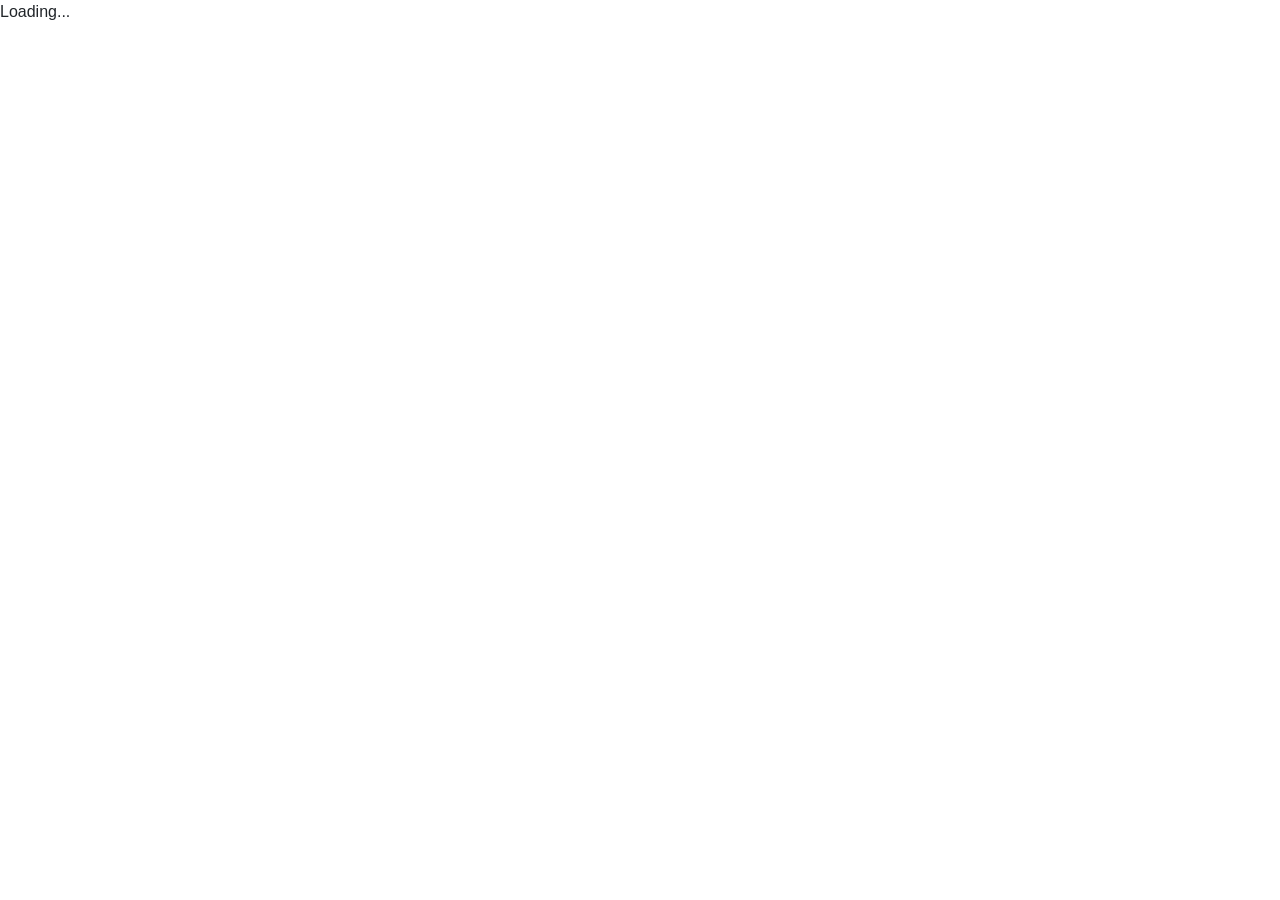
==== index.html @ 812642a0 "Deploying to gh-pages from  @ cfdc0b955ca32f2c77fd19e4fe791e47a04de95c 🚀" ====
<!DOCTYPE html>
<html>

<head>
    <meta charset="utf-8" />
    <meta name="viewport" content="width=device-width, initial-scale=1.0, maximum-scale=1.0, user-scalable=no" />
    <title>Blazor</title>
    <base href="/" />
    <link href="css/bootstrap/bootstrap.min.css" rel="stylesheet" />
    <link href="css/app.css" rel="stylesheet" />
    <link href="BlazorTest.styles.css" rel="stylesheet" />
    <link rel="stylesheet" href="_content/Radzen.Blazor/css/default-base.css">
    <link href="manifest.json" rel="manifest" />
    <link rel="apple-touch-icon" sizes="512x512" href="icon-512.png" />
</head>

<body>
    <div id="app">Loading...</div>

    <div id="blazor-error-ui">
        An unhandled error has occurred.
        <a href="" class="reload">Reload</a>
        <a class="dismiss">🗙</a>
    </div>
    <script src="_content/Radzen.Blazor/Radzen.Blazor.js"></script>
    <script src="_framework/blazor.webassembly.js"></script>
    <script>navigator.serviceWorker.register('service-worker.js');</script>
</body>

</html>
---- css/app.css ----
@import url('open-iconic/font/css/open-iconic-bootstrap.min.css');

html, body {
    font-family: 'Helvetica Neue', Helvetica, Arial, sans-serif;
}

a, .btn-link {
    color: #0366d6;
}

.btn-primary {
    color: #fff;
    background-color: #1b6ec2;
    border-color: #1861ac;
}

.content {
    padding-top: 1.1rem;
}

.valid.modified:not([type=checkbox]) {
    outline: 1px solid #26b050;
}

.invalid {
    outline: 1px solid red;
}

.validation-message {
    color: red;
}

#blazor-error-ui {
    background: lightyellow;
    bottom: 0;
    box-shadow: 0 -1px 2px rgba(0, 0, 0, 0.2);
    display: none;
    left: 0;
    padding: 0.6rem 1.25rem 0.7rem 1.25rem;
    position: fixed;
    width: 100%;
    z-index: 1000;
}

    #blazor-error-ui .dismiss {
        cursor: pointer;
        position: absolute;
        right: 0.75rem;
        top: 0.5rem;
    }
---- BlazorTest.styles.css ----
/* /Shared/MainLayout.razor.rz.scp.css */
.page[b-fsyfcs59sg] {
    position: relative;
    display: flex;
    flex-direction: column;
}

.main[b-fsyfcs59sg] {
    flex: 1;
}

.sidebar[b-fsyfcs59sg] {
    background-image: linear-gradient(180deg, rgb(5, 39, 103) 0%, #3a0647 70%);
}

.top-row[b-fsyfcs59sg] {
    background-color: #f7f7f7;
    border-bottom: 1px solid #d6d5d5;
    justify-content: flex-end;
    height: 3.5rem;
    display: flex;
    align-items: center;
}

    .top-row[b-fsyfcs59sg]  a, .top-row .btn-link[b-fsyfcs59sg] {
        white-space: nowrap;
        margin-left: 1.5rem;
    }

    .top-row a:first-child[b-fsyfcs59sg] {
        overflow: hidden;
        text-overflow: ellipsis;
    }

@media (max-width: 640.98px) {
    .top-row:not(.auth)[b-fsyfcs59sg] {
        display: none;
    }

    .top-row.auth[b-fsyfcs59sg] {
        justify-content: space-between;
    }

    .top-row a[b-fsyfcs59sg], .top-row .btn-link[b-fsyfcs59sg] {
        margin-left: 0;
    }
}

@media (min-width: 641px) {
    .page[b-fsyfcs59sg] {
        flex-direction: row;
    }

    .sidebar[b-fsyfcs59sg] {
        width: 250px;
        height: 100vh;
        position: sticky;
        top: 0;
    }

    .top-row[b-fsyfcs59sg] {
        position: sticky;
        top: 0;
        z-index: 1;
    }

    .main > div[b-fsyfcs59sg] {
        padding-left: 2rem !important;
        padding-right: 1.5rem !important;
    }
}
/* /Shared/NavMenu.razor.rz.scp.css */
.navbar-toggler[b-z0idotq979] {
    background-color: rgba(255, 255, 255, 0.1);
}

.top-row[b-z0idotq979] {
    height: 3.5rem;
    background-color: rgba(0,0,0,0.4);
}

.navbar-brand[b-z0idotq979] {
    font-size: 1.1rem;
}

.oi[b-z0idotq979] {
    width: 2rem;
    font-size: 1.1rem;
    vertical-align: text-top;
    top: -2px;
}

.nav-item[b-z0idotq979] {
    font-size: 0.9rem;
    padding-bottom: 0.5rem;
}

    .nav-item:first-of-type[b-z0idotq979] {
        padding-top: 1rem;
    }

    .nav-item:last-of-type[b-z0idotq979] {
        padding-bottom: 1rem;
    }

    .nav-item[b-z0idotq979]  a {
        color: #d7d7d7;
        border-radius: 4px;
        height: 3rem;
        display: flex;
        align-items: center;
        line-height: 3rem;
    }

.nav-item[b-z0idotq979]  a.active {
    background-color: rgba(255,255,255,0.25);
    color: white;
}

.nav-item[b-z0idotq979]  a:hover {
    background-color: rgba(255,255,255,0.1);
    color: white;
}

@media (min-width: 641px) {
    .navbar-toggler[b-z0idotq979] {
        display: none;
    }

    .collapse[b-z0idotq979] {
        /* Never collapse the sidebar for wide screens */
        display: block;
    }
}
---- _content/Radzen.Blazor/css/default-base.css ----
﻿@font-face {
  font-family: 'Material Icons';
  font-style: normal;
  font-weight: 400;
  src: local("Material Icons"), local("MaterialIcons-Regular"), url("../fonts/MaterialIcons-Regular.woff") format("woff"); }

@font-face {
  font-family: 'Source Sans Pro';
  font-weight: 200;
  font-style: normal;
  font-stretch: normal;
  src: local("SourceSansPro-ExtraLight"), local("Source Sans Pro"), url("../fonts/SourceSansPro-ExtraLight.woff") format("woff"); }

@font-face {
  font-family: 'Source Sans Pro';
  font-weight: 300;
  font-style: normal;
  font-stretch: normal;
  src: local("SourceSansPro-Light"), local("Source Sans Pro"), url("../fonts/SourceSansPro-Light.woff") format("woff"); }

@font-face {
  font-family: 'Source Sans Pro';
  font-weight: 400;
  font-style: normal;
  font-stretch: normal;
  src: local("SourceSansPro-Regular"), local("Source Sans Pro"), url("../fonts/SourceSansPro-Regular.woff") format("woff"); }

@font-face {
  font-family: 'Source Sans Pro';
  font-weight: 600;
  font-style: normal;
  font-stretch: normal;
  src: local("SourceSansPro-Semibold"), local("Source Sans Pro Semibold"), url("../fonts/SourceSansPro-Semibold.woff") format("woff"); }

@font-face {
  font-family: 'Source Sans Pro';
  font-weight: 700;
  font-style: normal;
  font-stretch: normal;
  src: local("SourceSansPro-Bold"), local("Source Sans Pro Bold"), url("../fonts/SourceSansPro-Bold.woff") format("woff"); }

@font-face {
  font-family: 'Source Sans Pro';
  font-weight: 900;
  font-style: normal;
  font-stretch: normal;
  src: local("SourceSansPro-Black"), local("Source Sans Pro Black"), url("../fonts/SourceSansPro-Black.woff") format("woff"); }

@font-face {
  font-family: 'Source Sans Pro';
  font-weight: 200;
  font-style: italic;
  font-stretch: normal;
  src: local("SourceSansPro-ExtraLightIt"), local("Source Sans Pro"), url("../fonts/SourceSansPro-ExtraLightIt.woff") format("woff"); }

@font-face {
  font-family: 'Source Sans Pro';
  font-weight: 300;
  font-style: italic;
  font-stretch: normal;
  src: local("SourceSansPro-LightIt"), local("Source Sans Pro"), url("../fonts/SourceSansPro-LightIt.woff") format("woff"); }

@font-face {
  font-family: 'Source Sans Pro';
  font-weight: 400;
  font-style: italic;
  font-stretch: normal;
  src: local("SourceSansPro-It"), local("Source Sans Pro"), url("../fonts/SourceSansPro-It.woff") format("woff"); }

@font-face {
  font-family: 'Source Sans Pro';
  font-weight: 600;
  font-style: italic;
  font-stretch: normal;
  src: local("SourceSansPro-SemiboldIt"), local("Source Sans Pro"), url("../fonts/SourceSansPro-SemiboldIt.woff") format("woff"); }

@font-face {
  font-family: 'Source Sans Pro';
  font-weight: 700;
  font-style: italic;
  font-stretch: normal;
  src: local("SourceSansPro-BoldIt"), local("Source Sans Pro"), url("../fonts/SourceSansPro-BoldIt.woff") format("woff"); }

@font-face {
  font-family: 'Source Sans Pro';
  font-weight: 900;
  font-style: italic;
  font-stretch: normal;
  src: local("SourceSansPro-BlackIt"), local("Source Sans Pro"), url("../fonts/SourceSansPro-BlackIt.woff") format("woff"); }

h1 {
  font-size: 2.25rem;
  font-weight: bold; }

h2 {
  font-size: 1.5rem;
  font-weight: 600; }

h3 {
  font-size: 1.25rem;
  font-weight: normal; }

h4 {
  font-size: 1.125rem;
  font-weight: 600; }

h5 {
  font-size: 1rem;
  font-weight: 600; }

h6 {
  font-size: 0.875rem;
  font-weight: 600; }

p {
  line-height: 1.38; }

label {
  margin-bottom: 0; }

.rzi, .rz-datatable-loading-content .rzi-circle-o-notch, .rz-datatable-header .rzi-plus, .rz-sortable-column .rzi-grid-sort, .rz-datatable .rzi-chevron-circle-down, .rz-datatable .rzi-chevron-circle-right, .rz-fileupload-row .rz-button .rzi-close, .rz-fileupload-row .rz-paginator-element .rzi-close,
.rz-fileupload-row .rz-button .rzi-times,
.rz-fileupload-row .rz-paginator-element .rzi-times,
.rz-fileupload-row .rz-button .rz-icon-trash,
.rz-fileupload-row .rz-paginator-element .rz-icon-trash, .rz-menuitem .rz-menuitem-icon {
  font-family: 'Material Icons';
  font-weight: normal;
  font-style: normal;
  font-size: 1.5em;
  /* Preferred icon size */
  display: inline-block;
  width: 1em;
  height: 1em;
  line-height: 1;
  text-transform: none;
  letter-spacing: normal;
  word-wrap: normal;
  white-space: nowrap;
  direction: ltr;
  /* Support for all WebKit browsers. */
  -webkit-font-smoothing: antialiased;
  /* Support for Safari and Chrome. */
  text-rendering: optimizeLegibility;
  /* Support for Firefox. */
  -moz-osx-font-smoothing: grayscale;
  /* Support for IE. */
  -webkit-font-feature-settings: 'liga';
          font-feature-settings: 'liga'; }

.rz-helper-hidden-accessible {
  opacity: 0;
  height: 0;
  overflow: hidden; }

.rz-scrollbar-measure {
  width: 100px;
  height: 100px;
  overflow: scroll;
  position: absolute;
  top: -9999px; }

.rz-helper-hidden {
  display: none; }

@media (max-width: 768px) {
  body {
    overflow-x: hidden; }
  .header,
  .footer,
  .body {
    width: 100vw; } }

rz-button[type],
p-button[type] {
  -webkit-appearance: none; }

.rz-button, .rz-paginator-element {
  -webkit-appearance: none;
  border-radius: 4px;
  color: #ffffff;
  border: none;
  outline: none;
  line-height: initial;
  font-size: 1.0625rem;
  -webkit-box-shadow: none;
          box-shadow: none; }
  .rz-button:focus, .rz-paginator-element:focus {
    outline: none; }
  .rz-button:not(.rz-state-disabled), .rz-paginator-element:not(.rz-state-disabled) {
    cursor: pointer; }
    .rz-button:not(.rz-state-disabled):hover:not(:active), .rz-paginator-element:not(.rz-state-disabled):hover:not(:active) {
      background-image: -webkit-gradient(linear, left top, left bottom, from(rgba(255, 255, 255, 0.1)), to(rgba(255, 255, 255, 0.1)));
      background-image: -o-linear-gradient(rgba(255, 255, 255, 0.1), rgba(255, 255, 255, 0.1));
      background-image: linear-gradient(rgba(255, 255, 255, 0.1), rgba(255, 255, 255, 0.1));
      -webkit-box-shadow: inset 0 -3px 0 0 rgba(255, 255, 255, 0.2);
              box-shadow: inset 0 -3px 0 0 rgba(255, 255, 255, 0.2); }
    .rz-button:not(.rz-state-disabled):active, .rz-paginator-element:not(.rz-state-disabled):active {
      background-image: -webkit-gradient(linear, left top, left bottom, from(rgba(0, 0, 0, 0.1)), to(rgba(0, 0, 0, 0.1)));
      background-image: -o-linear-gradient(rgba(0, 0, 0, 0.1), rgba(0, 0, 0, 0.1));
      background-image: linear-gradient(rgba(0, 0, 0, 0.1), rgba(0, 0, 0, 0.1));
      -webkit-box-shadow: inset 0 3px 0 0 rgba(0, 0, 0, 0.1);
              box-shadow: inset 0 3px 0 0 rgba(0, 0, 0, 0.1); }
  .rz-button.rz-state-disabled, .rz-state-disabled.rz-paginator-element {
    opacity: 0.2; }
  .rz-button .rz-button-text, .rz-paginator-element .rz-button-text {
    vertical-align: middle;
    line-height: 1.5rem; }
  .rz-button .rzi, .rz-paginator-element .rzi, .rz-button .rz-datatable-loading-content .rzi-circle-o-notch, .rz-paginator-element .rz-datatable-loading-content .rzi-circle-o-notch, .rz-datatable-loading-content .rz-button .rzi-circle-o-notch, .rz-datatable-loading-content .rz-paginator-element .rzi-circle-o-notch, .rz-button .rz-datatable-header .rzi-plus, .rz-paginator-element .rz-datatable-header .rzi-plus, .rz-datatable-header .rz-button .rzi-plus, .rz-datatable-header .rz-paginator-element .rzi-plus, .rz-button .rz-sortable-column .rzi-grid-sort, .rz-paginator-element .rz-sortable-column .rzi-grid-sort, .rz-sortable-column .rz-button .rzi-grid-sort, .rz-sortable-column .rz-paginator-element .rzi-grid-sort, .rz-button .rz-datatable .rzi-chevron-circle-down, .rz-paginator-element .rz-datatable .rzi-chevron-circle-down, .rz-datatable .rz-button .rzi-chevron-circle-down, .rz-datatable .rz-paginator-element .rzi-chevron-circle-down, .rz-button .rz-datatable .rzi-chevron-circle-right, .rz-paginator-element .rz-datatable .rzi-chevron-circle-right, .rz-datatable .rz-button .rzi-chevron-circle-right, .rz-datatable .rz-paginator-element .rzi-chevron-circle-right, .rz-fileupload-row .rz-button .rzi-close, .rz-fileupload-row .rz-paginator-element .rzi-close,
  .rz-fileupload-row .rz-button .rzi-times,
  .rz-fileupload-row .rz-paginator-element .rzi-times,
  .rz-fileupload-row .rz-button .rz-icon-trash,
  .rz-fileupload-row .rz-paginator-element .rz-icon-trash, .rz-button .rz-menuitem .rz-menuitem-icon, .rz-paginator-element .rz-menuitem .rz-menuitem-icon, .rz-menuitem .rz-button .rz-menuitem-icon, .rz-menuitem .rz-paginator-element .rz-menuitem-icon {
    vertical-align: middle; }
  .rz-button.btn-primary, .btn-primary.rz-paginator-element {
    background-color: #ff6d41; }
  .rz-button.btn-light, .btn-light.rz-paginator-element {
    background-color: #e6ecef;
    color: #3a474d; }
  .rz-button.btn-secondary, .btn-secondary.rz-paginator-element {
    background-color: #479cc8; }
  .rz-button.btn-info, .btn-info.rz-paginator-element {
    background-color: #68d5c8; }
  .rz-button.btn-warning, .btn-warning.rz-paginator-element {
    background-color: #e6c54f; }
  .rz-button.btn-error, .btn-error.rz-paginator-element {
    background-color: #f9777f; }
  .rz-button.btn-danger, .btn-danger.rz-paginator-element {
    background-color: #f9777f; }
  .rz-button.btn-success, .btn-success.rz-paginator-element {
    background-color: #5dbf74; }
  .rz-button-md, .rz-date-filter-buttons .rz-button, .rz-date-filter-buttons .rz-paginator-element, .rz-fileupload-choose, .rz-selectbutton .rz-button, .rz-selectbutton .rz-paginator-element, .rz-splitbutton-menubutton, .rz-splitbutton .rz-button-text-icon-left,
  .rz-splitbutton .rz-button-text-only {
    font-size: 1.0625rem;
    font-weight: normal;
    padding: 0 2rem;
    height: 2.1875rem; }
    .rz-button-md.rz-button-text-icon-left, .rz-date-filter-buttons .rz-button-text-icon-left.rz-button, .rz-date-filter-buttons .rz-button-text-icon-left.rz-paginator-element, .rz-button-text-icon-left.rz-fileupload-choose, .rz-selectbutton .rz-button-text-icon-left.rz-button, .rz-selectbutton .rz-button-text-icon-left.rz-paginator-element, .rz-button-text-icon-left.rz-splitbutton-menubutton, .rz-splitbutton .rz-button-text-icon-left {
      padding: 0 1.375rem; }
    .rz-button-md.rz-button-icon-only, .rz-button-md.rz-paginator-element, .rz-date-filter-buttons .rz-button-icon-only.rz-button, .rz-date-filter-buttons .rz-paginator-element, .rz-button-icon-only.rz-fileupload-choose, .rz-fileupload-choose.rz-paginator-element, .rz-selectbutton .rz-button-icon-only.rz-button, .rz-selectbutton .rz-paginator-element, .rz-button-icon-only.rz-splitbutton-menubutton, .rz-splitbutton-menubutton.rz-paginator-element, .rz-splitbutton .rz-button-icon-only.rz-button-text-icon-left, .rz-splitbutton .rz-button-text-icon-left.rz-paginator-element,
    .rz-splitbutton .rz-button-icon-only.rz-button-text-only,
    .rz-splitbutton .rz-button-text-only.rz-paginator-element {
      padding: 0 0.5rem; }
    .rz-button-md .rzi, .rz-button-md .rz-datatable-loading-content .rzi-circle-o-notch, .rz-datatable-loading-content .rz-button-md .rzi-circle-o-notch, .rz-date-filter-buttons .rz-button .rzi, .rz-date-filter-buttons .rz-paginator-element .rzi, .rz-date-filter-buttons .rz-button .rz-datatable-loading-content .rzi-circle-o-notch, .rz-date-filter-buttons .rz-paginator-element .rz-datatable-loading-content .rzi-circle-o-notch, .rz-datatable-loading-content .rz-date-filter-buttons .rz-button .rzi-circle-o-notch, .rz-datatable-loading-content .rz-date-filter-buttons .rz-paginator-element .rzi-circle-o-notch, .rz-button-md .rz-datatable-header .rzi-plus, .rz-date-filter-buttons .rz-button .rz-datatable-header .rzi-plus, .rz-date-filter-buttons .rz-paginator-element .rz-datatable-header .rzi-plus, .rz-datatable-header .rz-button-md .rzi-plus, .rz-datatable-header .rz-date-filter-buttons .rz-button .rzi-plus, .rz-datatable-header .rz-date-filter-buttons .rz-paginator-element .rzi-plus, .rz-date-filter-buttons .rz-datatable-header .rz-button .rzi-plus, .rz-date-filter-buttons .rz-datatable-header .rz-paginator-element .rzi-plus, .rz-button-md .rz-sortable-column .rzi-grid-sort, .rz-date-filter-buttons .rz-button .rz-sortable-column .rzi-grid-sort, .rz-date-filter-buttons .rz-paginator-element .rz-sortable-column .rzi-grid-sort, .rz-sortable-column .rz-button-md .rzi-grid-sort, .rz-sortable-column .rz-date-filter-buttons .rz-button .rzi-grid-sort, .rz-sortable-column .rz-date-filter-buttons .rz-paginator-element .rzi-grid-sort, .rz-date-filter-buttons .rz-sortable-column .rz-button .rzi-grid-sort, .rz-date-filter-buttons .rz-sortable-column .rz-paginator-element .rzi-grid-sort, .rz-button-md .rz-datatable .rzi-chevron-circle-down, .rz-date-filter-buttons .rz-button .rz-datatable .rzi-chevron-circle-down, .rz-date-filter-buttons .rz-paginator-element .rz-datatable .rzi-chevron-circle-down, .rz-datatable .rz-button-md .rzi-chevron-circle-down, .rz-datatable .rz-date-filter-buttons .rz-button .rzi-chevron-circle-down, .rz-datatable .rz-date-filter-buttons .rz-paginator-element .rzi-chevron-circle-down, .rz-date-filter-buttons .rz-datatable .rz-button .rzi-chevron-circle-down, .rz-date-filter-buttons .rz-datatable .rz-paginator-element .rzi-chevron-circle-down, .rz-button-md .rz-datatable .rzi-chevron-circle-right, .rz-date-filter-buttons .rz-button .rz-datatable .rzi-chevron-circle-right, .rz-date-filter-buttons .rz-paginator-element .rz-datatable .rzi-chevron-circle-right, .rz-datatable .rz-button-md .rzi-chevron-circle-right, .rz-datatable .rz-date-filter-buttons .rz-button .rzi-chevron-circle-right, .rz-datatable .rz-date-filter-buttons .rz-paginator-element .rzi-chevron-circle-right, .rz-date-filter-buttons .rz-datatable .rz-button .rzi-chevron-circle-right, .rz-date-filter-buttons .rz-datatable .rz-paginator-element .rzi-chevron-circle-right, .rz-button-md .rz-fileupload-row .rz-button .rzi-close, .rz-button-md .rz-fileupload-row .rz-paginator-element .rzi-close, .rz-date-filter-buttons .rz-button .rz-fileupload-row .rz-button .rzi-close, .rz-date-filter-buttons .rz-paginator-element .rz-fileupload-row .rz-button .rzi-close, .rz-date-filter-buttons .rz-button .rz-fileupload-row .rz-paginator-element .rzi-close, .rz-date-filter-buttons .rz-paginator-element .rz-fileupload-row .rz-paginator-element .rzi-close, .rz-fileupload-row .rz-button .rz-button-md .rzi-close, .rz-fileupload-row .rz-paginator-element .rz-button-md .rzi-close, .rz-fileupload-row .rz-button .rz-date-filter-buttons .rz-button .rzi-close, .rz-fileupload-row .rz-paginator-element .rz-date-filter-buttons .rz-button .rzi-close, .rz-fileupload-row .rz-button .rz-date-filter-buttons .rz-paginator-element .rzi-close, .rz-fileupload-row .rz-paginator-element .rz-date-filter-buttons .rz-paginator-element .rzi-close, .rz-date-filter-buttons .rz-fileupload-row .rz-button .rz-button .rzi-close, .rz-date-filter-buttons .rz-fileupload-row .rz-paginator-element .rz-button .rzi-close, .rz-date-filter-buttons .rz-fileupload-row .rz-button .rz-paginator-element .rzi-close, .rz-date-filter-buttons .rz-fileupload-row .rz-paginator-element .rz-paginator-element .rzi-close,
    .rz-button-md .rz-fileupload-row .rz-button .rzi-times,
    .rz-button-md .rz-fileupload-row .rz-paginator-element .rzi-times,
    .rz-date-filter-buttons .rz-button .rz-fileupload-row .rz-button .rzi-times,
    .rz-date-filter-buttons .rz-paginator-element .rz-fileupload-row .rz-button .rzi-times,
    .rz-date-filter-buttons .rz-button .rz-fileupload-row .rz-paginator-element .rzi-times,
    .rz-date-filter-buttons .rz-paginator-element .rz-fileupload-row .rz-paginator-element .rzi-times,
    .rz-fileupload-row .rz-button .rz-button-md .rzi-times,
    .rz-fileupload-row .rz-paginator-element .rz-button-md .rzi-times,
    .rz-fileupload-row .rz-button .rz-date-filter-buttons .rz-button .rzi-times,
    .rz-fileupload-row .rz-paginator-element .rz-date-filter-buttons .rz-button .rzi-times,
    .rz-fileupload-row .rz-button .rz-date-filter-buttons .rz-paginator-element .rzi-times,
    .rz-fileupload-row .rz-paginator-element .rz-date-filter-buttons .rz-paginator-element .rzi-times,
    .rz-date-filter-buttons .rz-fileupload-row .rz-button .rz-button .rzi-times,
    .rz-date-filter-buttons .rz-fileupload-row .rz-paginator-element .rz-button .rzi-times,
    .rz-date-filter-buttons .rz-fileupload-row .rz-button .rz-paginator-element .rzi-times,
    .rz-date-filter-buttons .rz-fileupload-row .rz-paginator-element .rz-paginator-element .rzi-times,
    .rz-button-md .rz-fileupload-row .rz-button .rz-icon-trash,
    .rz-button-md .rz-fileupload-row .rz-paginator-element .rz-icon-trash,
    .rz-date-filter-buttons .rz-button .rz-fileupload-row .rz-button .rz-icon-trash,
    .rz-date-filter-buttons .rz-paginator-element .rz-fileupload-row .rz-button .rz-icon-trash,
    .rz-date-filter-buttons .rz-button .rz-fileupload-row .rz-paginator-element .rz-icon-trash,
    .rz-date-filter-buttons .rz-paginator-element .rz-fileupload-row .rz-paginator-element .rz-icon-trash,
    .rz-fileupload-row .rz-button .rz-button-md .rz-icon-trash,
    .rz-fileupload-row .rz-paginator-element .rz-button-md .rz-icon-trash,
    .rz-fileupload-row .rz-button .rz-date-filter-buttons .rz-button .rz-icon-trash,
    .rz-fileupload-row .rz-paginator-element .rz-date-filter-buttons .rz-button .rz-icon-trash,
    .rz-fileupload-row .rz-button .rz-date-filter-buttons .rz-paginator-element .rz-icon-trash,
    .rz-fileupload-row .rz-paginator-element .rz-date-filter-buttons .rz-paginator-element .rz-icon-trash,
    .rz-date-filter-buttons .rz-fileupload-row .rz-button .rz-button .rz-icon-trash,
    .rz-date-filter-buttons .rz-fileupload-row .rz-paginator-element .rz-button .rz-icon-trash,
    .rz-date-filter-buttons .rz-fileupload-row .rz-button .rz-paginator-element .rz-icon-trash,
    .rz-date-filter-buttons .rz-fileupload-row .rz-paginator-element .rz-paginator-element .rz-icon-trash, .rz-fileupload-choose .rzi, .rz-fileupload-choose .rz-datatable-loading-content .rzi-circle-o-notch, .rz-datatable-loading-content .rz-fileupload-choose .rzi-circle-o-notch, .rz-fileupload-choose .rz-datatable-header .rzi-plus, .rz-datatable-header .rz-fileupload-choose .rzi-plus, .rz-fileupload-choose .rz-sortable-column .rzi-grid-sort, .rz-sortable-column .rz-fileupload-choose .rzi-grid-sort, .rz-fileupload-choose .rz-datatable .rzi-chevron-circle-down, .rz-datatable .rz-fileupload-choose .rzi-chevron-circle-down, .rz-fileupload-choose .rz-datatable .rzi-chevron-circle-right, .rz-datatable .rz-fileupload-choose .rzi-chevron-circle-right, .rz-fileupload-choose .rz-fileupload-row .rz-button .rzi-close, .rz-fileupload-choose .rz-fileupload-row .rz-paginator-element .rzi-close, .rz-fileupload-row .rz-button .rz-fileupload-choose .rzi-close, .rz-fileupload-row .rz-paginator-element .rz-fileupload-choose .rzi-close,
    .rz-fileupload-choose .rz-fileupload-row .rz-button .rzi-times,
    .rz-fileupload-choose .rz-fileupload-row .rz-paginator-element .rzi-times,
    .rz-fileupload-row .rz-button .rz-fileupload-choose .rzi-times,
    .rz-fileupload-row .rz-paginator-element .rz-fileupload-choose .rzi-times,
    .rz-fileupload-choose .rz-fileupload-row .rz-button .rz-icon-trash,
    .rz-fileupload-choose .rz-fileupload-row .rz-paginator-element .rz-icon-trash,
    .rz-fileupload-row .rz-button .rz-fileupload-choose .rz-icon-trash,
    .rz-fileupload-row .rz-paginator-element .rz-fileupload-choose .rz-icon-trash, .rz-selectbutton .rz-button .rzi, .rz-selectbutton .rz-paginator-element .rzi, .rz-selectbutton .rz-button .rz-datatable-loading-content .rzi-circle-o-notch, .rz-selectbutton .rz-paginator-element .rz-datatable-loading-content .rzi-circle-o-notch, .rz-datatable-loading-content .rz-selectbutton .rz-button .rzi-circle-o-notch, .rz-datatable-loading-content .rz-selectbutton .rz-paginator-element .rzi-circle-o-notch, .rz-selectbutton .rz-button .rz-datatable-header .rzi-plus, .rz-selectbutton .rz-paginator-element .rz-datatable-header .rzi-plus, .rz-datatable-header .rz-selectbutton .rz-button .rzi-plus, .rz-datatable-header .rz-selectbutton .rz-paginator-element .rzi-plus, .rz-selectbutton .rz-button .rz-sortable-column .rzi-grid-sort, .rz-selectbutton .rz-paginator-element .rz-sortable-column .rzi-grid-sort, .rz-sortable-column .rz-selectbutton .rz-button .rzi-grid-sort, .rz-sortable-column .rz-selectbutton .rz-paginator-element .rzi-grid-sort, .rz-selectbutton .rz-button .rz-datatable .rzi-chevron-circle-down, .rz-selectbutton .rz-paginator-element .rz-datatable .rzi-chevron-circle-down, .rz-datatable .rz-selectbutton .rz-button .rzi-chevron-circle-down, .rz-datatable .rz-selectbutton .rz-paginator-element .rzi-chevron-circle-down, .rz-selectbutton .rz-button .rz-datatable .rzi-chevron-circle-right, .rz-selectbutton .rz-paginator-element .rz-datatable .rzi-chevron-circle-right, .rz-datatable .rz-selectbutton .rz-button .rzi-chevron-circle-right, .rz-datatable .rz-selectbutton .rz-paginator-element .rzi-chevron-circle-right, .rz-selectbutton .rz-fileupload-row .rz-button .rzi-close, .rz-selectbutton .rz-fileupload-row .rz-paginator-element .rzi-close, .rz-fileupload-row .rz-selectbutton .rz-button .rzi-close, .rz-fileupload-row .rz-selectbutton .rz-paginator-element .rzi-close,
    .rz-selectbutton .rz-fileupload-row .rz-button .rzi-times,
    .rz-selectbutton .rz-fileupload-row .rz-paginator-element .rzi-times,
    .rz-fileupload-row .rz-selectbutton .rz-button .rzi-times,
    .rz-fileupload-row .rz-selectbutton .rz-paginator-element .rzi-times,
    .rz-selectbutton .rz-fileupload-row .rz-button .rz-icon-trash,
    .rz-selectbutton .rz-fileupload-row .rz-paginator-element .rz-icon-trash,
    .rz-fileupload-row .rz-selectbutton .rz-button .rz-icon-trash,
    .rz-fileupload-row .rz-selectbutton .rz-paginator-element .rz-icon-trash, .rz-splitbutton-menubutton .rzi, .rz-splitbutton-menubutton .rz-datatable-loading-content .rzi-circle-o-notch, .rz-datatable-loading-content .rz-splitbutton-menubutton .rzi-circle-o-notch, .rz-splitbutton-menubutton .rz-datatable-header .rzi-plus, .rz-datatable-header .rz-splitbutton-menubutton .rzi-plus, .rz-splitbutton-menubutton .rz-sortable-column .rzi-grid-sort, .rz-sortable-column .rz-splitbutton-menubutton .rzi-grid-sort, .rz-splitbutton-menubutton .rz-datatable .rzi-chevron-circle-down, .rz-datatable .rz-splitbutton-menubutton .rzi-chevron-circle-down, .rz-splitbutton-menubutton .rz-datatable .rzi-chevron-circle-right, .rz-datatable .rz-splitbutton-menubutton .rzi-chevron-circle-right, .rz-splitbutton-menubutton .rz-fileupload-row .rz-button .rzi-close, .rz-splitbutton-menubutton .rz-fileupload-row .rz-paginator-element .rzi-close, .rz-fileupload-row .rz-button .rz-splitbutton-menubutton .rzi-close, .rz-fileupload-row .rz-paginator-element .rz-splitbutton-menubutton .rzi-close,
    .rz-splitbutton-menubutton .rz-fileupload-row .rz-button .rzi-times,
    .rz-splitbutton-menubutton .rz-fileupload-row .rz-paginator-element .rzi-times,
    .rz-fileupload-row .rz-button .rz-splitbutton-menubutton .rzi-times,
    .rz-fileupload-row .rz-paginator-element .rz-splitbutton-menubutton .rzi-times,
    .rz-splitbutton-menubutton .rz-fileupload-row .rz-button .rz-icon-trash,
    .rz-splitbutton-menubutton .rz-fileupload-row .rz-paginator-element .rz-icon-trash,
    .rz-fileupload-row .rz-button .rz-splitbutton-menubutton .rz-icon-trash,
    .rz-fileupload-row .rz-paginator-element .rz-splitbutton-menubutton .rz-icon-trash, .rz-button-md .rz-menuitem .rz-menuitem-icon, .rz-date-filter-buttons .rz-button .rz-menuitem .rz-menuitem-icon, .rz-date-filter-buttons .rz-paginator-element .rz-menuitem .rz-menuitem-icon, .rz-fileupload-choose .rz-menuitem .rz-menuitem-icon, .rz-selectbutton .rz-button .rz-menuitem .rz-menuitem-icon, .rz-selectbutton .rz-paginator-element .rz-menuitem .rz-menuitem-icon, .rz-splitbutton-menubutton .rz-menuitem .rz-menuitem-icon, .rz-menuitem .rz-button-md .rz-menuitem-icon, .rz-menuitem .rz-date-filter-buttons .rz-button .rz-menuitem-icon, .rz-menuitem .rz-date-filter-buttons .rz-paginator-element .rz-menuitem-icon, .rz-date-filter-buttons .rz-menuitem .rz-button .rz-menuitem-icon, .rz-date-filter-buttons .rz-menuitem .rz-paginator-element .rz-menuitem-icon, .rz-menuitem .rz-fileupload-choose .rz-menuitem-icon, .rz-menuitem .rz-selectbutton .rz-button .rz-menuitem-icon, .rz-menuitem .rz-selectbutton .rz-paginator-element .rz-menuitem-icon, .rz-selectbutton .rz-menuitem .rz-button .rz-menuitem-icon, .rz-selectbutton .rz-menuitem .rz-paginator-element .rz-menuitem-icon, .rz-menuitem .rz-splitbutton-menubutton .rz-menuitem-icon, .rz-splitbutton .rz-button-text-icon-left .rzi, .rz-splitbutton .rz-button-text-icon-left .rz-datatable-loading-content .rzi-circle-o-notch, .rz-datatable-loading-content .rz-splitbutton .rz-button-text-icon-left .rzi-circle-o-notch, .rz-splitbutton .rz-button-text-icon-left .rz-datatable-header .rzi-plus, .rz-datatable-header .rz-splitbutton .rz-button-text-icon-left .rzi-plus, .rz-splitbutton .rz-button-text-icon-left .rz-sortable-column .rzi-grid-sort, .rz-sortable-column .rz-splitbutton .rz-button-text-icon-left .rzi-grid-sort, .rz-splitbutton .rz-button-text-icon-left .rz-datatable .rzi-chevron-circle-down, .rz-datatable .rz-splitbutton .rz-button-text-icon-left .rzi-chevron-circle-down, .rz-splitbutton .rz-button-text-icon-left .rz-datatable .rzi-chevron-circle-right, .rz-datatable .rz-splitbutton .rz-button-text-icon-left .rzi-chevron-circle-right, .rz-splitbutton .rz-button-text-icon-left .rz-fileupload-row .rz-button .rzi-close, .rz-splitbutton .rz-button-text-icon-left .rz-fileupload-row .rz-paginator-element .rzi-close, .rz-fileupload-row .rz-button .rz-splitbutton .rz-button-text-icon-left .rzi-close, .rz-fileupload-row .rz-paginator-element .rz-splitbutton .rz-button-text-icon-left .rzi-close,
    .rz-splitbutton .rz-button-text-icon-left .rz-fileupload-row .rz-button .rzi-times,
    .rz-splitbutton .rz-button-text-icon-left .rz-fileupload-row .rz-paginator-element .rzi-times,
    .rz-fileupload-row .rz-button .rz-splitbutton .rz-button-text-icon-left .rzi-times,
    .rz-fileupload-row .rz-paginator-element .rz-splitbutton .rz-button-text-icon-left .rzi-times,
    .rz-splitbutton .rz-button-text-icon-left .rz-fileupload-row .rz-button .rz-icon-trash,
    .rz-splitbutton .rz-button-text-icon-left .rz-fileupload-row .rz-paginator-element .rz-icon-trash,
    .rz-fileupload-row .rz-button .rz-splitbutton .rz-button-text-icon-left .rz-icon-trash,
    .rz-fileupload-row .rz-paginator-element .rz-splitbutton .rz-button-text-icon-left .rz-icon-trash, .rz-splitbutton .rz-button-text-icon-left .rz-menuitem .rz-menuitem-icon, .rz-menuitem .rz-splitbutton .rz-button-text-icon-left .rz-menuitem-icon,
    .rz-splitbutton .rz-button-text-only .rzi,
    .rz-splitbutton .rz-button-text-only .rz-datatable-loading-content .rzi-circle-o-notch,
    .rz-datatable-loading-content .rz-splitbutton .rz-button-text-only .rzi-circle-o-notch,
    .rz-splitbutton .rz-button-text-only .rz-datatable-header .rzi-plus,
    .rz-datatable-header .rz-splitbutton .rz-button-text-only .rzi-plus,
    .rz-splitbutton .rz-button-text-only .rz-sortable-column .rzi-grid-sort,
    .rz-sortable-column .rz-splitbutton .rz-button-text-only .rzi-grid-sort,
    .rz-splitbutton .rz-button-text-only .rz-datatable .rzi-chevron-circle-down,
    .rz-datatable .rz-splitbutton .rz-button-text-only .rzi-chevron-circle-down,
    .rz-splitbutton .rz-button-text-only .rz-datatable .rzi-chevron-circle-right,
    .rz-datatable .rz-splitbutton .rz-button-text-only .rzi-chevron-circle-right,
    .rz-splitbutton .rz-button-text-only .rz-fileupload-row .rz-button .rzi-close,
    .rz-splitbutton .rz-button-text-only .rz-fileupload-row .rz-paginator-element .rzi-close,
    .rz-fileupload-row .rz-button .rz-splitbutton .rz-button-text-only .rzi-close,
    .rz-fileupload-row .rz-paginator-element .rz-splitbutton .rz-button-text-only .rzi-close,
    .rz-splitbutton .rz-button-text-only .rz-fileupload-row .rz-button .rzi-times,
    .rz-splitbutton .rz-button-text-only .rz-fileupload-row .rz-paginator-element .rzi-times,
    .rz-fileupload-row .rz-button .rz-splitbutton .rz-button-text-only .rzi-times,
    .rz-fileupload-row .rz-paginator-element .rz-splitbutton .rz-button-text-only .rzi-times,
    .rz-splitbutton .rz-button-text-only .rz-fileupload-row .rz-button .rz-icon-trash,
    .rz-splitbutton .rz-button-text-only .rz-fileupload-row .rz-paginator-element .rz-icon-trash,
    .rz-fileupload-row .rz-button .rz-splitbutton .rz-button-text-only .rz-icon-trash,
    .rz-fileupload-row .rz-paginator-element .rz-splitbutton .rz-button-text-only .rz-icon-trash,
    .rz-splitbutton .rz-button-text-only .rz-menuitem .rz-menuitem-icon,
    .rz-menuitem .rz-splitbutton .rz-button-text-only .rz-menuitem-icon {
      font-size: 1.0625rem;
      height: auto;
      line-height: 2.1875rem;
      width: 1.25rem; }
    .rz-button-md .rz-button-text, .rz-date-filter-buttons .rz-button .rz-button-text, .rz-date-filter-buttons .rz-paginator-element .rz-button-text, .rz-fileupload-choose .rz-button-text, .rz-selectbutton .rz-button .rz-button-text, .rz-selectbutton .rz-paginator-element .rz-button-text, .rz-splitbutton-menubutton .rz-button-text, .rz-splitbutton .rz-button-text-icon-left .rz-button-text,
    .rz-splitbutton .rz-button-text-only .rz-button-text {
      line-height: 2.1875rem; }
  .rz-button-sm, .rz-paginator-element, .rz-fileupload .rz-button, .rz-fileupload .rz-paginator-element {
    font-size: 0.875rem;
    padding: 0 2.875rem;
    height: 1.75rem; }
    .rz-button-sm.rz-button-text-icon-left, .rz-button-text-icon-left.rz-paginator-element, .rz-fileupload .rz-button-text-icon-left.rz-button {
      padding: 0 1.375rem; }
    .rz-button-sm.rz-button-icon-only, .rz-paginator-element, .rz-fileupload .rz-button-icon-only.rz-button, .rz-fileupload .rz-button.rz-paginator-element {
      padding: 0 0.3125rem; }
    .rz-button-sm .rzi, .rz-paginator-element .rzi, .rz-button-sm .rz-datatable-loading-content .rzi-circle-o-notch, .rz-paginator-element .rz-datatable-loading-content .rzi-circle-o-notch, .rz-datatable-loading-content .rz-button-sm .rzi-circle-o-notch, .rz-datatable-loading-content .rz-paginator-element .rzi-circle-o-notch, .rz-button-sm .rz-datatable-header .rzi-plus, .rz-paginator-element .rz-datatable-header .rzi-plus, .rz-datatable-header .rz-button-sm .rzi-plus, .rz-datatable-header .rz-paginator-element .rzi-plus, .rz-button-sm .rz-sortable-column .rzi-grid-sort, .rz-paginator-element .rz-sortable-column .rzi-grid-sort, .rz-sortable-column .rz-button-sm .rzi-grid-sort, .rz-sortable-column .rz-paginator-element .rzi-grid-sort, .rz-button-sm .rz-datatable .rzi-chevron-circle-down, .rz-paginator-element .rz-datatable .rzi-chevron-circle-down, .rz-datatable .rz-button-sm .rzi-chevron-circle-down, .rz-datatable .rz-paginator-element .rzi-chevron-circle-down, .rz-button-sm .rz-datatable .rzi-chevron-circle-right, .rz-paginator-element .rz-datatable .rzi-chevron-circle-right, .rz-datatable .rz-button-sm .rzi-chevron-circle-right, .rz-datatable .rz-paginator-element .rzi-chevron-circle-right, .rz-button-sm .rz-fileupload-row .rz-button .rzi-close, .rz-paginator-element .rz-fileupload-row .rz-button .rzi-close, .rz-button-sm .rz-fileupload-row .rz-paginator-element .rzi-close, .rz-paginator-element .rz-fileupload-row .rz-paginator-element .rzi-close, .rz-fileupload-row .rz-button .rz-button-sm .rzi-close, .rz-fileupload-row .rz-button .rz-paginator-element .rzi-close, .rz-fileupload-row .rz-paginator-element .rz-button-sm .rzi-close, .rz-fileupload-row .rz-paginator-element .rz-paginator-element .rzi-close,
    .rz-button-sm .rz-fileupload-row .rz-button .rzi-times,
    .rz-paginator-element .rz-fileupload-row .rz-button .rzi-times,
    .rz-button-sm .rz-fileupload-row .rz-paginator-element .rzi-times,
    .rz-paginator-element .rz-fileupload-row .rz-paginator-element .rzi-times,
    .rz-fileupload-row .rz-button .rz-button-sm .rzi-times,
    .rz-fileupload-row .rz-button .rz-paginator-element .rzi-times,
    .rz-fileupload-row .rz-paginator-element .rz-button-sm .rzi-times,
    .rz-fileupload-row .rz-paginator-element .rz-paginator-element .rzi-times,
    .rz-button-sm .rz-fileupload-row .rz-button .rz-icon-trash,
    .rz-paginator-element .rz-fileupload-row .rz-button .rz-icon-trash,
    .rz-button-sm .rz-fileupload-row .rz-paginator-element .rz-icon-trash,
    .rz-paginator-element .rz-fileupload-row .rz-paginator-element .rz-icon-trash,
    .rz-fileupload-row .rz-button .rz-button-sm .rz-icon-trash,
    .rz-fileupload-row .rz-button .rz-paginator-element .rz-icon-trash,
    .rz-fileupload-row .rz-paginator-element .rz-button-sm .rz-icon-trash,
    .rz-fileupload-row .rz-paginator-element .rz-paginator-element .rz-icon-trash, .rz-fileupload .rz-button .rzi, .rz-fileupload .rz-button .rz-datatable-loading-content .rzi-circle-o-notch, .rz-datatable-loading-content .rz-fileupload .rz-button .rzi-circle-o-notch, .rz-fileupload .rz-button .rz-datatable-header .rzi-plus, .rz-datatable-header .rz-fileupload .rz-button .rzi-plus, .rz-fileupload .rz-button .rz-sortable-column .rzi-grid-sort, .rz-sortable-column .rz-fileupload .rz-button .rzi-grid-sort, .rz-fileupload .rz-button .rz-datatable .rzi-chevron-circle-down, .rz-datatable .rz-fileupload .rz-button .rzi-chevron-circle-down, .rz-fileupload .rz-button .rz-datatable .rzi-chevron-circle-right, .rz-datatable .rz-fileupload .rz-button .rzi-chevron-circle-right, .rz-fileupload .rz-fileupload-row .rz-button .rzi-close, .rz-fileupload .rz-fileupload-row .rz-paginator-element .rzi-close, .rz-fileupload-row .rz-fileupload .rz-button .rzi-close, .rz-fileupload-row .rz-fileupload .rz-paginator-element .rzi-close,
    .rz-fileupload .rz-fileupload-row .rz-button .rzi-times,
    .rz-fileupload .rz-fileupload-row .rz-paginator-element .rzi-times,
    .rz-fileupload-row .rz-fileupload .rz-button .rzi-times,
    .rz-fileupload-row .rz-fileupload .rz-paginator-element .rzi-times,
    .rz-fileupload .rz-fileupload-row .rz-button .rz-icon-trash,
    .rz-fileupload .rz-fileupload-row .rz-paginator-element .rz-icon-trash,
    .rz-fileupload-row .rz-fileupload .rz-button .rz-icon-trash,
    .rz-fileupload-row .rz-fileupload .rz-paginator-element .rz-icon-trash, .rz-button-sm .rz-menuitem .rz-menuitem-icon, .rz-paginator-element .rz-menuitem .rz-menuitem-icon, .rz-fileupload .rz-button .rz-menuitem .rz-menuitem-icon, .rz-menuitem .rz-button-sm .rz-menuitem-icon, .rz-menuitem .rz-paginator-element .rz-menuitem-icon, .rz-menuitem .rz-fileupload .rz-button .rz-menuitem-icon, .rz-fileupload .rz-menuitem .rz-button .rz-menuitem-icon {
      font-size: 0.9375rem;
      height: auto;
      line-height: 1.75rem;
      width: 1.125rem; }
    .rz-button-sm .rz-button-text, .rz-paginator-element .rz-button-text, .rz-fileupload .rz-button .rz-button-text {
      line-height: 1.75rem; }

.rz-autocomplete:hover, .rz-radiobutton-box:hover:not(.rz-state-disabled), .rz-chkbox-box:hover:not(.rz-state-disabled), .rz-colorpicker:hover:not(:focus), .rz-lookup-search input:hover:not(:focus), .rz-spinner:hover:not(:focus), .rz-calendar .rz-inputtext:hover:not(:focus), .rz-multiselect:hover:not(:focus), .rz-dropdown:hover:not(:focus), .mask:hover:not(:focus), .rz-textarea:hover:not(:focus), .rz-textbox:hover:not(:focus) {
  -webkit-box-shadow: inset 0 4px 7px 0 rgba(0, 0, 0, 0.03);
          box-shadow: inset 0 4px 7px 0 rgba(0, 0, 0, 0.03);
  border: 1px solid #cecece; }

.rz-spinner.rz-state-disabled, .rz-calendar.rz-state-disabled .rz-inputtext, .rz-listbox.rz-state-disabled, .rz-autocomplete-input:disabled, .rz-state-disabled.rz-multiselect, .rz-state-disabled.rz-dropdown, .rz-radiobutton-box.rz-state-disabled, .rz-chkbox-box.rz-state-disabled, .rz-colorpicker:disabled, .rz-lookup-search input:disabled, .rz-spinner:disabled, .rz-calendar .rz-inputtext:disabled, .rz-multiselect:disabled, .rz-dropdown:disabled, .mask:disabled, .rz-textarea:disabled, .rz-textbox:disabled {
  color: rgba(58, 58, 58, 0.4);
  -webkit-box-shadow: inset 0 4px 7px 0 rgba(0, 0, 0, 0.03);
          box-shadow: inset 0 4px 7px 0 rgba(0, 0, 0, 0.03);
  background-color: rgba(255, 255, 255, 0.7);
  border: solid 1px #eaeaea; }
  .rz-spinner.rz-state-disabled::-webkit-input-placeholder, .rz-calendar.rz-state-disabled .rz-inputtext::-webkit-input-placeholder, .rz-listbox.rz-state-disabled::-webkit-input-placeholder, .rz-autocomplete-input:disabled::-webkit-input-placeholder, .rz-state-disabled.rz-multiselect::-webkit-input-placeholder, .rz-state-disabled.rz-dropdown::-webkit-input-placeholder, .rz-radiobutton-box.rz-state-disabled::-webkit-input-placeholder, .rz-chkbox-box.rz-state-disabled::-webkit-input-placeholder, .rz-colorpicker:disabled::-webkit-input-placeholder, .rz-lookup-search input:disabled::-webkit-input-placeholder, .rz-spinner:disabled::-webkit-input-placeholder, .rz-calendar .rz-inputtext:disabled::-webkit-input-placeholder, .rz-multiselect:disabled::-webkit-input-placeholder, .rz-dropdown:disabled::-webkit-input-placeholder, .mask:disabled::-webkit-input-placeholder, .rz-textarea:disabled::-webkit-input-placeholder, .rz-textbox:disabled::-webkit-input-placeholder {
    color: rgba(58, 58, 58, 0.4); }
  .rz-spinner.rz-state-disabled::-moz-placeholder, .rz-calendar.rz-state-disabled .rz-inputtext::-moz-placeholder, .rz-listbox.rz-state-disabled::-moz-placeholder, .rz-autocomplete-input:disabled::-moz-placeholder, .rz-state-disabled.rz-multiselect::-moz-placeholder, .rz-state-disabled.rz-dropdown::-moz-placeholder, .rz-radiobutton-box.rz-state-disabled::-moz-placeholder, .rz-chkbox-box.rz-state-disabled::-moz-placeholder, .rz-colorpicker:disabled::-moz-placeholder, .rz-lookup-search input:disabled::-moz-placeholder, .rz-spinner:disabled::-moz-placeholder, .rz-calendar .rz-inputtext:disabled::-moz-placeholder, .rz-multiselect:disabled::-moz-placeholder, .rz-dropdown:disabled::-moz-placeholder, .mask:disabled::-moz-placeholder, .rz-textarea:disabled::-moz-placeholder, .rz-textbox:disabled::-moz-placeholder {
    color: rgba(58, 58, 58, 0.4); }
  .rz-spinner.rz-state-disabled:-ms-input-placeholder, .rz-calendar.rz-state-disabled .rz-inputtext:-ms-input-placeholder, .rz-listbox.rz-state-disabled:-ms-input-placeholder, .rz-autocomplete-input:disabled:-ms-input-placeholder, .rz-state-disabled.rz-multiselect:-ms-input-placeholder, .rz-state-disabled.rz-dropdown:-ms-input-placeholder, .rz-radiobutton-box.rz-state-disabled:-ms-input-placeholder, .rz-chkbox-box.rz-state-disabled:-ms-input-placeholder, .rz-colorpicker:disabled:-ms-input-placeholder, .rz-lookup-search input:disabled:-ms-input-placeholder, .rz-spinner:disabled:-ms-input-placeholder, .rz-calendar .rz-inputtext:disabled:-ms-input-placeholder, .rz-multiselect:disabled:-ms-input-placeholder, .rz-dropdown:disabled:-ms-input-placeholder, .mask:disabled:-ms-input-placeholder, .rz-textarea:disabled:-ms-input-placeholder, .rz-textbox:disabled:-ms-input-placeholder {
    color: rgba(58, 58, 58, 0.4); }
  .rz-spinner.rz-state-disabled::-ms-input-placeholder, .rz-calendar.rz-state-disabled .rz-inputtext::-ms-input-placeholder, .rz-listbox.rz-state-disabled::-ms-input-placeholder, .rz-autocomplete-input:disabled::-ms-input-placeholder, .rz-state-disabled.rz-multiselect::-ms-input-placeholder, .rz-state-disabled.rz-dropdown::-ms-input-placeholder, .rz-radiobutton-box.rz-state-disabled::-ms-input-placeholder, .rz-chkbox-box.rz-state-disabled::-ms-input-placeholder, .rz-colorpicker:disabled::-ms-input-placeholder, .rz-lookup-search input:disabled::-ms-input-placeholder, .rz-spinner:disabled::-ms-input-placeholder, .rz-calendar .rz-inputtext:disabled::-ms-input-placeholder, .rz-multiselect:disabled::-ms-input-placeholder, .rz-dropdown:disabled::-ms-input-placeholder, .mask:disabled::-ms-input-placeholder, .rz-textarea:disabled::-ms-input-placeholder, .rz-textbox:disabled::-ms-input-placeholder {
    color: rgba(58, 58, 58, 0.4); }
  .rz-spinner.rz-state-disabled::placeholder, .rz-calendar.rz-state-disabled .rz-inputtext::placeholder, .rz-listbox.rz-state-disabled::placeholder, .rz-autocomplete-input:disabled::placeholder, .rz-state-disabled.rz-multiselect::placeholder, .rz-state-disabled.rz-dropdown::placeholder, .rz-radiobutton-box.rz-state-disabled::placeholder, .rz-chkbox-box.rz-state-disabled::placeholder, .rz-colorpicker:disabled::placeholder, .rz-lookup-search input:disabled::placeholder, .rz-spinner:disabled::placeholder, .rz-calendar .rz-inputtext:disabled::placeholder, .rz-multiselect:disabled::placeholder, .rz-dropdown:disabled::placeholder, .mask:disabled::placeholder, .rz-textarea:disabled::placeholder, .rz-textbox:disabled::placeholder {
    color: rgba(58, 58, 58, 0.4); }
  .rz-spinner.rz-state-disabled .rz-inputtext, .rz-calendar.rz-state-disabled .rz-inputtext .rz-inputtext, .rz-listbox.rz-state-disabled .rz-inputtext, .rz-autocomplete-input:disabled .rz-inputtext, .rz-state-disabled.rz-multiselect .rz-inputtext, .rz-state-disabled.rz-dropdown .rz-inputtext, .rz-radiobutton-box.rz-state-disabled .rz-inputtext, .rz-chkbox-box.rz-state-disabled .rz-inputtext, .rz-colorpicker:disabled .rz-inputtext, .rz-lookup-search input:disabled .rz-inputtext, .rz-spinner:disabled .rz-inputtext, .rz-calendar .rz-inputtext:disabled .rz-inputtext, .rz-multiselect:disabled .rz-inputtext, .rz-dropdown:disabled .rz-inputtext, .mask:disabled .rz-inputtext, .rz-textarea:disabled .rz-inputtext, .rz-textbox:disabled .rz-inputtext {
    background-color: transparent;
    color: inherit; }

input {
  color: #212529;
  font-size: 0.875rem; }
  input::-webkit-input-placeholder {
    color: #3a3a3a; }
  input::-moz-placeholder {
    color: #3a3a3a; }
  input:-ms-input-placeholder {
    color: #3a3a3a; }
  input::-ms-input-placeholder {
    color: #3a3a3a; }
  input::placeholder {
    color: #3a3a3a; }

.rz-colorpicker, .rz-lookup-search input, .rz-spinner, .rz-calendar .rz-inputtext, .rz-multiselect, .rz-dropdown, .mask, .rz-textarea, .rz-textbox {
  padding: 0.1875rem 0.625rem; }

.rz-colorpicker, .rz-lookup-search input, .rz-spinner, .rz-calendar .rz-inputtext, .rz-multiselect, .rz-dropdown, .mask, .rz-textarea, .rz-textbox {
  border: 1px solid #dadfe2;
  border-radius: 4px;
  -webkit-box-shadow: inset 0 4px 3px 0 rgba(0, 0, 0, 0.03);
          box-shadow: inset 0 4px 3px 0 rgba(0, 0, 0, 0.03);
  background-color: #ffffff; }

.rz-colorpicker, .rz-lookup-search input, .rz-spinner, .rz-calendar .rz-inputtext, .rz-multiselect, .rz-dropdown, .mask, .rz-textarea, .rz-textbox {
  height: 2.1875rem;
  line-height: 1.75rem;
  color: #212529;
  font-size: 0.875rem; }

@media (max-width: 768px) {
  .rz-colorpicker, .rz-lookup-search input, .rz-spinner, .rz-calendar .rz-inputtext, .rz-multiselect, .rz-dropdown, .mask, .rz-textarea, .rz-textbox,
  input {
    font-size: 1rem; } }

.header {
  background-color: #ffffff;
  min-height: 3.125rem;
  border-bottom: 1px solid #eaeef0;
  color: #212529;
  -webkit-box-shadow: none;
          box-shadow: none; }
  .header.fixed {
    position: fixed;
    top: 0;
    left: 0;
    right: 0;
    z-index: 2; }

.footer {
  padding: 1rem;
  border-top: 1px solid #eaeef0;
  background-color: #ffffff;
  color: #212529; }
  .footer.fixed {
    position: fixed;
    z-index: 2;
    bottom: 0;
    left: 0;
    right: 0; }

.rz-sidebar {
  background-color: #3a474d;
  border-right: 1px solid #eaeef0;
  position: fixed;
  overflow: auto;
  left: 0;
  top: 0;
  bottom: 0;
  z-index: 1;
  width: 250px; }

.rz-card {
  padding: 1.25rem 1.5625rem;
  border-radius: 4px;
  -webkit-box-shadow: 0 6px 14px 0 rgba(0, 0, 0, 0.06);
          box-shadow: 0 6px 14px 0 rgba(0, 0, 0, 0.06);
  background-color: #ffffff; }
  .rz-card h1,
  .rz-card h2,
  .rz-card h3,
  .rz-card h4,
  .rz-card h5,
  .rz-card h6 {
    margin-bottom: 0.8125rem; }
  .rz-card p {
    margin-bottom: 0; }

.body {
  padding: 1rem; }

.rz-accordion {
  -webkit-box-shadow: none;
          box-shadow: none; }

.rz-accordion-header {
  background-color: #ffffff; }
  .rz-accordion-header a[role='tab'] {
    color: #212529;
    line-height: 1.5rem;
    text-decoration: none;
    color: inherit;
    display: -webkit-box;
    display: -ms-flexbox;
    display: flex;
    -webkit-box-align: center;
        -ms-flex-align: center;
            align-items: center;
    font-weight: 600; }
  .rz-accordion-header:hover {
    color: #479cc8; }

.rz-accordion-toggle-icon {
  width: 1.5rem;
  height: 1.5rem;
  font-size: 1.5rem;
  margin: 0 0.375rem 0 0; }
  .rz-accordion-toggle-icon.rzi-chevron-right:before {
    content: 'arrow_right'; }
  .rz-accordion-toggle-icon.rzi-chevron-down:before {
    content: 'arrow_drop_down'; }

.rz-state-active a[role='tab'] {
  color: #479cc8; }

.rz-accordion-content-wrapper-overflown {
  overflow: hidden; }

.rz-accordion-content {
  background-color: #ffffff;
  padding: 0.5rem 0.5rem 0.5rem 2rem; }

.rz-panel {
  background: #ffffff;
  border-radius: 4px;
  padding: 0.625rem 1.25rem;
  -webkit-box-shadow: none;
          box-shadow: none;
  display: -webkit-box;
  display: -ms-flexbox;
  display: flex;
  -webkit-box-orient: vertical;
  -webkit-box-direction: normal;
      -ms-flex-direction: column;
          flex-direction: column; }

.rz-panel-titlebar {
  display: -webkit-box;
  display: -ms-flexbox;
  display: flex;
  -webkit-box-pack: justify;
      -ms-flex-pack: justify;
          justify-content: space-between; }

.rz-panel-content {
  margin: 1.4375rem 0 0 0; }

.rz-panel-content-wrapper[aria-hidden='true'] {
  display: none; }

.rz-panel-title {
  line-height: 1.5rem;
  font-weight: 600; }

.rz-panel-titlebar-toggler {
  width: 1.625rem;
  height: 1.625rem;
  border-radius: 2px;
  background-color: #e6ecef;
  color: inherit;
  display: -webkit-box;
  display: -ms-flexbox;
  display: flex;
  -webkit-box-align: center;
      -ms-flex-align: center;
          align-items: center;
  -webkit-box-pack: center;
      -ms-flex-pack: center;
          justify-content: center; }
  .rz-panel-titlebar-toggler:hover {
    text-decoration: none;
    color: #479cc8; }
  .rz-panel-titlebar-toggler .rzi-minus:before {
    content: 'remove'; }
  .rz-panel-titlebar-toggler .rzi-plus:before {
    content: 'add'; }

.sidebar-toggle {
  -webkit-appearance: none;
  border: none;
  padding: 0.8125rem;
  margin: 0 1rem 0 0;
  border-right: 1px solid #eaeef0;
  background-color: #ffffff;
  color: #000; }
  .sidebar-toggle:focus {
    outline: none; }
  .sidebar-toggle:hover {
    color: #479cc8;
    background: #ffffff;
    border-radius: 0; }
  .sidebar-toggle .rzi, .sidebar-toggle .rz-datatable-loading-content .rzi-circle-o-notch, .rz-datatable-loading-content .sidebar-toggle .rzi-circle-o-notch, .sidebar-toggle .rz-datatable-header .rzi-plus, .rz-datatable-header .sidebar-toggle .rzi-plus, .sidebar-toggle .rz-sortable-column .rzi-grid-sort, .rz-sortable-column .sidebar-toggle .rzi-grid-sort, .sidebar-toggle .rz-datatable .rzi-chevron-circle-down, .rz-datatable .sidebar-toggle .rzi-chevron-circle-down, .sidebar-toggle .rz-datatable .rzi-chevron-circle-right, .rz-datatable .sidebar-toggle .rzi-chevron-circle-right, .sidebar-toggle .rz-fileupload-row .rz-button .rzi-close, .sidebar-toggle .rz-fileupload-row .rz-paginator-element .rzi-close, .rz-fileupload-row .rz-button .sidebar-toggle .rzi-close, .rz-fileupload-row .rz-paginator-element .sidebar-toggle .rzi-close,
  .sidebar-toggle .rz-fileupload-row .rz-button .rzi-times,
  .sidebar-toggle .rz-fileupload-row .rz-paginator-element .rzi-times,
  .rz-fileupload-row .rz-button .sidebar-toggle .rzi-times,
  .rz-fileupload-row .rz-paginator-element .sidebar-toggle .rzi-times,
  .sidebar-toggle .rz-fileupload-row .rz-button .rz-icon-trash,
  .sidebar-toggle .rz-fileupload-row .rz-paginator-element .rz-icon-trash,
  .rz-fileupload-row .rz-button .sidebar-toggle .rz-icon-trash,
  .rz-fileupload-row .rz-paginator-element .sidebar-toggle .rz-icon-trash, .sidebar-toggle .rz-menuitem .rz-menuitem-icon, .rz-menuitem .sidebar-toggle .rz-menuitem-icon {
    width: 1.5rem;
    height: 1.5rem; }

.rz-navigation-item-link {
  display: -webkit-box;
  display: -ms-flexbox;
  display: flex;
  -webkit-box-align: center;
      -ms-flex-align: center;
          align-items: center;
  cursor: default; }
  .rz-navigation-item-link:hover {
    text-decoration: none; }

.rz-navigation-item-text {
  -webkit-box-flex: 1;
      -ms-flex: auto;
          flex: auto; }

.rz-context-menu .rz-menu {
  -webkit-box-orient: vertical;
  -webkit-box-direction: normal;
      -ms-flex-direction: column;
          flex-direction: column; }

.rz-context-menu .rz-menu, .rz-context-menu .rz-navigation-menu {
  -webkit-box-shadow: 0 10px 8px 0 rgba(58, 71, 77, 0.06);
          box-shadow: 0 10px 8px 0 rgba(58, 71, 77, 0.06);
  border: 1px solid #dadfe2; }

.rz-menu:not(.rz-profile-menu) {
  list-style: none;
  margin: 0;
  padding: 0;
  display: -webkit-box;
  display: -ms-flexbox;
  display: flex;
  background-color: #ffffff; }
  .rz-menu:not(.rz-profile-menu) .rz-navigation-item-link {
    color: #3a474d;
    white-space: nowrap; }
  .rz-menu:not(.rz-profile-menu) .rz-navigation-item-wrapper {
    padding: 0.8125rem 0.625rem; }
    .rz-menu:not(.rz-profile-menu) .rz-navigation-item-wrapper:hover .rz-navigation-item-link {
      color: #479cc8; }
  .rz-menu:not(.rz-profile-menu) .rz-navigation-item-wrapper-active .rz-navigation-item-link {
    color: #3a474d; }
  .rz-menu:not(.rz-profile-menu) > .rz-navigation-item > .rz-navigation-item-wrapper-active:before {
    position: absolute;
    content: '';
    bottom: -2px;
    height: 1px;
    left: 0;
    right: 0;
    background-color: #3a474d;
    margin-left: 0.75rem; }
  .rz-menu:not(.rz-profile-menu) .rz-navigation-item {
    position: relative; }
  .rz-menu:not(.rz-profile-menu) .rz-navigation-menu {
    list-style: none;
    overflow: hidden;
    position: absolute;
    padding: 0;
    margin: 0;
    min-width: 100%;
    -webkit-box-shadow: 0 10px 8px 0 rgba(58, 71, 77, 0.06);
            box-shadow: 0 10px 8px 0 rgba(58, 71, 77, 0.06);
    border-radius: 2px;
    background-color: #ffffff; }
    .rz-menu:not(.rz-profile-menu) .rz-navigation-menu .rz-navigation-item-wrapper {
      padding: 0.375rem 1.25rem; }
      .rz-menu:not(.rz-profile-menu) .rz-navigation-menu .rz-navigation-item-wrapper:hover {
        background-color: #479cc8; }
        .rz-menu:not(.rz-profile-menu) .rz-navigation-menu .rz-navigation-item-wrapper:hover .rz-navigation-item-link {
          color: #ffffff; }
    .rz-menu:not(.rz-profile-menu) .rz-navigation-menu .rz-navigation-item-link {
      color: #3a474d;
      white-space: nowrap; }
    .rz-menu:not(.rz-profile-menu) .rz-navigation-menu .rz-navigation-menu {
      position: static;
      -webkit-box-shadow: none;
              box-shadow: none; }
      .rz-menu:not(.rz-profile-menu) .rz-navigation-menu .rz-navigation-menu .rz-navigation-item-link {
        color: #3a474d;
        margin-left: 0.75rem; }
      .rz-menu:not(.rz-profile-menu) .rz-navigation-menu .rz-navigation-menu .rz-navigation-menu .rz-navigation-item-link {
        margin-left: 1.5rem; }
      .rz-menu:not(.rz-profile-menu) .rz-navigation-menu .rz-navigation-menu .rz-navigation-menu .rz-navigation-menu .rz-navigation-item-link {
        margin-left: 2.25rem; }
  .rz-menu:not(.rz-profile-menu) .rzi:not(.rz-navigation-item-icon-children), .rz-menu:not(.rz-profile-menu) .rz-datatable-loading-content .rzi-circle-o-notch:not(.rz-navigation-item-icon-children), .rz-datatable-loading-content .rz-menu:not(.rz-profile-menu) .rzi-circle-o-notch:not(.rz-navigation-item-icon-children), .rz-menu:not(.rz-profile-menu) .rz-datatable-header .rzi-plus:not(.rz-navigation-item-icon-children), .rz-datatable-header .rz-menu:not(.rz-profile-menu) .rzi-plus:not(.rz-navigation-item-icon-children), .rz-menu:not(.rz-profile-menu) .rz-sortable-column .rzi-grid-sort:not(.rz-navigation-item-icon-children), .rz-sortable-column .rz-menu:not(.rz-profile-menu) .rzi-grid-sort:not(.rz-navigation-item-icon-children), .rz-menu:not(.rz-profile-menu) .rz-datatable .rzi-chevron-circle-down:not(.rz-navigation-item-icon-children), .rz-datatable .rz-menu:not(.rz-profile-menu) .rzi-chevron-circle-down:not(.rz-navigation-item-icon-children), .rz-menu:not(.rz-profile-menu) .rz-datatable .rzi-chevron-circle-right:not(.rz-navigation-item-icon-children), .rz-datatable .rz-menu:not(.rz-profile-menu) .rzi-chevron-circle-right:not(.rz-navigation-item-icon-children), .rz-menu:not(.rz-profile-menu) .rz-fileupload-row .rz-button .rzi-close:not(.rz-navigation-item-icon-children), .rz-menu:not(.rz-profile-menu) .rz-fileupload-row .rz-paginator-element .rzi-close:not(.rz-navigation-item-icon-children), .rz-fileupload-row .rz-button .rz-menu:not(.rz-profile-menu) .rzi-close:not(.rz-navigation-item-icon-children), .rz-fileupload-row .rz-paginator-element .rz-menu:not(.rz-profile-menu) .rzi-close:not(.rz-navigation-item-icon-children),
  .rz-menu:not(.rz-profile-menu) .rz-fileupload-row .rz-button .rzi-times:not(.rz-navigation-item-icon-children),
  .rz-menu:not(.rz-profile-menu) .rz-fileupload-row .rz-paginator-element .rzi-times:not(.rz-navigation-item-icon-children),
  .rz-fileupload-row .rz-button .rz-menu:not(.rz-profile-menu) .rzi-times:not(.rz-navigation-item-icon-children),
  .rz-fileupload-row .rz-paginator-element .rz-menu:not(.rz-profile-menu) .rzi-times:not(.rz-navigation-item-icon-children),
  .rz-menu:not(.rz-profile-menu) .rz-fileupload-row .rz-button .rz-icon-trash:not(.rz-navigation-item-icon-children),
  .rz-menu:not(.rz-profile-menu) .rz-fileupload-row .rz-paginator-element .rz-icon-trash:not(.rz-navigation-item-icon-children),
  .rz-fileupload-row .rz-button .rz-menu:not(.rz-profile-menu) .rz-icon-trash:not(.rz-navigation-item-icon-children),
  .rz-fileupload-row .rz-paginator-element .rz-menu:not(.rz-profile-menu) .rz-icon-trash:not(.rz-navigation-item-icon-children), .rz-menu:not(.rz-profile-menu) .rz-menuitem .rz-menuitem-icon:not(.rz-navigation-item-icon-children), .rz-menuitem .rz-menu:not(.rz-profile-menu) .rz-menuitem-icon:not(.rz-navigation-item-icon-children) {
    margin: 0 0.625rem 0 0; }

.rz-menu-toggle-item {
  display: none;
  padding: 0.8125rem 0.625rem;
  text-align: right;
  width: 100%;
  height: 100%; }

.rz-menu-toggle {
  -webkit-appearance: none;
     -moz-appearance: none;
          appearance: none;
  background-color: transparent;
  border: none;
  display: -webkit-inline-box;
  display: -ms-inline-flexbox;
  display: inline-flex;
  -webkit-box-align: center;
      -ms-flex-align: center;
          align-items: center;
  -webkit-box-pack: center;
      -ms-flex-pack: center;
          justify-content: center;
  padding: 0; }
  .rz-menu-toggle:active {
    background-color: transparent;
    color: inherit; }

@media (max-width: 768px) {
  .rz-menu.rz-menu-closed:not(.rz-profile-menu) .rz-navigation-item {
    display: none; }
  .rz-menu:not(.rz-profile-menu) .rz-menu-toggle .rzi, .rz-menu:not(.rz-profile-menu) .rz-menu-toggle .rz-datatable-loading-content .rzi-circle-o-notch, .rz-datatable-loading-content .rz-menu:not(.rz-profile-menu) .rz-menu-toggle .rzi-circle-o-notch, .rz-menu:not(.rz-profile-menu) .rz-menu-toggle .rz-datatable-header .rzi-plus, .rz-datatable-header .rz-menu:not(.rz-profile-menu) .rz-menu-toggle .rzi-plus, .rz-menu:not(.rz-profile-menu) .rz-menu-toggle .rz-sortable-column .rzi-grid-sort, .rz-sortable-column .rz-menu:not(.rz-profile-menu) .rz-menu-toggle .rzi-grid-sort, .rz-menu:not(.rz-profile-menu) .rz-menu-toggle .rz-datatable .rzi-chevron-circle-down, .rz-datatable .rz-menu:not(.rz-profile-menu) .rz-menu-toggle .rzi-chevron-circle-down, .rz-menu:not(.rz-profile-menu) .rz-menu-toggle .rz-datatable .rzi-chevron-circle-right, .rz-datatable .rz-menu:not(.rz-profile-menu) .rz-menu-toggle .rzi-chevron-circle-right, .rz-menu:not(.rz-profile-menu) .rz-menu-toggle .rz-fileupload-row .rz-button .rzi-close, .rz-menu:not(.rz-profile-menu) .rz-menu-toggle .rz-fileupload-row .rz-paginator-element .rzi-close, .rz-fileupload-row .rz-button .rz-menu:not(.rz-profile-menu) .rz-menu-toggle .rzi-close, .rz-fileupload-row .rz-paginator-element .rz-menu:not(.rz-profile-menu) .rz-menu-toggle .rzi-close,
  .rz-menu:not(.rz-profile-menu) .rz-menu-toggle .rz-fileupload-row .rz-button .rzi-times,
  .rz-menu:not(.rz-profile-menu) .rz-menu-toggle .rz-fileupload-row .rz-paginator-element .rzi-times,
  .rz-fileupload-row .rz-button .rz-menu:not(.rz-profile-menu) .rz-menu-toggle .rzi-times,
  .rz-fileupload-row .rz-paginator-element .rz-menu:not(.rz-profile-menu) .rz-menu-toggle .rzi-times,
  .rz-menu:not(.rz-profile-menu) .rz-menu-toggle .rz-fileupload-row .rz-button .rz-icon-trash,
  .rz-menu:not(.rz-profile-menu) .rz-menu-toggle .rz-fileupload-row .rz-paginator-element .rz-icon-trash,
  .rz-fileupload-row .rz-button .rz-menu:not(.rz-profile-menu) .rz-menu-toggle .rz-icon-trash,
  .rz-fileupload-row .rz-paginator-element .rz-menu:not(.rz-profile-menu) .rz-menu-toggle .rz-icon-trash, .rz-menu:not(.rz-profile-menu) .rz-menu-toggle .rz-menuitem .rz-menuitem-icon, .rz-menuitem .rz-menu:not(.rz-profile-menu) .rz-menu-toggle .rz-menuitem-icon {
    margin: 0; }
  .rz-menu.rz-menu-open:not(.rz-profile-menu) {
    display: block; }
    .rz-menu.rz-menu-open:not(.rz-profile-menu) .rz-navigation-item {
      background-color: inherit; }
    .rz-menu.rz-menu-open:not(.rz-profile-menu) .rz-navigation-menu {
      position: static;
      -webkit-box-shadow: none;
              box-shadow: none; }
  .rz-menu:not(.rz-profile-menu) .rz-menu-toggle-item {
    display: block; }
  .rz-menu:not(.rz-profile-menu) .rz-navigation-item-wrapper-active:before {
    display: none !important; } }

.rz-panel-menu {
  list-style: none;
  padding: 0;
  margin-bottom: 0;
  overflow: auto;
  color: #ffffff;
  background-color: #3a474d; }
  .rz-panel-menu .rz-navigation-item {
    border-bottom: solid 1px #363d40; }
  .rz-panel-menu .rz-navigation-item-active {
    background-color: #28363c; }
  .rz-panel-menu .rz-navigation-item-wrapper {
    position: relative;
    line-height: 1.575;
    padding: 0.625rem 0; }
    .rz-panel-menu .rz-navigation-item-wrapper:hover {
      background-color: #28363c;
      color: #ffffff; }
  .rz-panel-menu .rz-navigation-item-wrapper-active {
    background-color: #28363c; }
    .rz-panel-menu .rz-navigation-item-wrapper-active:before {
      position: absolute;
      content: '';
      top: 0;
      bottom: 0;
      width: 4px;
      background-color: #479cc8; }
  .rz-panel-menu .rz-navigation-item-link {
    padding: 0 1.25rem 0 1.25rem;
    color: inherit;
    cursor: pointer; }
  .rz-panel-menu a.rz-navigation-item-link {
    cursor: pointer; }
  .rz-panel-menu .rz-navigation-item-text {
    -webkit-box-flex: 1;
        -ms-flex: auto;
            flex: auto; }
  .rz-panel-menu .rz-navigation-item-icon-children {
    font-size: 1.5rem; }
  .rz-panel-menu .rz-navigation-item-icon {
    height: 1.575;
    width: 1.5rem;
    color: #88989b;
    margin: 0 0.9375rem 0 0; }
  .rz-panel-menu .rz-navigation-menu {
    list-style: none;
    padding: 0;
    margin-bottom: 0;
    overflow: hidden; }
    .rz-panel-menu .rz-navigation-menu .rz-navigation-item-active {
      background-color: #1f2b31;
      color: inherit; }
    .rz-panel-menu .rz-navigation-menu .rz-navigation-item-wrapper {
      padding: 0.25rem 0;
      background-color: #28363c; }
      .rz-panel-menu .rz-navigation-menu .rz-navigation-item-wrapper:hover {
        background-color: #1f2b31;
        color: inherit; }
    .rz-panel-menu .rz-navigation-menu .rz-navigation-item-icon {
      margin: 0 0.75rem 0 -2.25rem; }
    .rz-panel-menu .rz-navigation-menu .rz-navigation-menu .rz-navigation-item-link {
      padding-left: 0.75rem; }
    .rz-panel-menu .rz-navigation-menu .rz-navigation-menu .rz-navigation-item-active,
    .rz-panel-menu .rz-navigation-menu .rz-navigation-menu .rz-navigation-item-wrapper-active {
      background-color: #172024;
      color: inherit; }
    .rz-panel-menu .rz-navigation-menu .rz-navigation-menu .rz-navigation-item-wrapper {
      background-color: #1f2b31;
      color: inherit; }
      .rz-panel-menu .rz-navigation-menu .rz-navigation-menu .rz-navigation-item-wrapper:hover {
        background-color: #172024;
        color: inherit; }
    .rz-panel-menu .rz-navigation-menu .rz-navigation-item {
      border-bottom: none;
      font-size: 0.875rem; }
      .rz-panel-menu .rz-navigation-menu .rz-navigation-item .rz-navigation-item-link {
        padding-left: 3.625rem; }

ul.rz-profile-menu {
  list-style: none;
  margin-bottom: 0;
  padding: 0.5625rem 1.25rem;
  display: inline-block;
  background-color: #ffffff;
  border-left: 1px solid #eaeef0;
  position: relative;
  z-index: 1; }
  ul.rz-profile-menu .rz-navigation-item-icon-children {
    color: #479cc8; }
  ul.rz-profile-menu .rz-navigation-menu {
    border-radius: 2px;
    background-color: #ffffff;
    -webkit-box-shadow: 0 10px 8px 0 rgba(58, 71, 77, 0.06);
            box-shadow: 0 10px 8px 0 rgba(58, 71, 77, 0.06);
    overflow: hidden;
    margin-bottom: 0;
    padding: 0;
    position: absolute;
    text-align: left;
    top: calc(100% - 2px);
    min-width: 100%;
    right: 0;
    white-space: nowrap; }
    ul.rz-profile-menu .rz-navigation-menu .rz-navigation-item-wrapper {
      padding: 0.375rem 1.25rem; }
      ul.rz-profile-menu .rz-navigation-menu .rz-navigation-item-wrapper:hover {
        background-color: #479cc8;
        color: #ffffff; }
        ul.rz-profile-menu .rz-navigation-menu .rz-navigation-item-wrapper:hover .rz-navigation-item-link {
          color: #ffffff; }
        ul.rz-profile-menu .rz-navigation-menu .rz-navigation-item-wrapper:hover .rz-navigation-item-text {
          color: #ffffff; }
    ul.rz-profile-menu .rz-navigation-menu .rz-navigation-item-link,
    ul.rz-profile-menu .rz-navigation-menu .rz-navigation-item-text {
      color: #3a474d; }
    ul.rz-profile-menu .rz-navigation-menu .rzi, ul.rz-profile-menu .rz-navigation-menu .rz-datatable-loading-content .rzi-circle-o-notch, .rz-datatable-loading-content ul.rz-profile-menu .rz-navigation-menu .rzi-circle-o-notch, ul.rz-profile-menu .rz-navigation-menu .rz-datatable-header .rzi-plus, .rz-datatable-header ul.rz-profile-menu .rz-navigation-menu .rzi-plus, ul.rz-profile-menu .rz-navigation-menu .rz-sortable-column .rzi-grid-sort, .rz-sortable-column ul.rz-profile-menu .rz-navigation-menu .rzi-grid-sort, ul.rz-profile-menu .rz-navigation-menu .rz-datatable .rzi-chevron-circle-down, .rz-datatable ul.rz-profile-menu .rz-navigation-menu .rzi-chevron-circle-down, ul.rz-profile-menu .rz-navigation-menu .rz-datatable .rzi-chevron-circle-right, .rz-datatable ul.rz-profile-menu .rz-navigation-menu .rzi-chevron-circle-right, ul.rz-profile-menu .rz-navigation-menu .rz-fileupload-row .rz-button .rzi-close, ul.rz-profile-menu .rz-navigation-menu .rz-fileupload-row .rz-paginator-element .rzi-close, .rz-fileupload-row .rz-button ul.rz-profile-menu .rz-navigation-menu .rzi-close, .rz-fileupload-row .rz-paginator-element ul.rz-profile-menu .rz-navigation-menu .rzi-close,
    ul.rz-profile-menu .rz-navigation-menu .rz-fileupload-row .rz-button .rzi-times,
    ul.rz-profile-menu .rz-navigation-menu .rz-fileupload-row .rz-paginator-element .rzi-times,
    .rz-fileupload-row .rz-button ul.rz-profile-menu .rz-navigation-menu .rzi-times,
    .rz-fileupload-row .rz-paginator-element ul.rz-profile-menu .rz-navigation-menu .rzi-times,
    ul.rz-profile-menu .rz-navigation-menu .rz-fileupload-row .rz-button .rz-icon-trash,
    ul.rz-profile-menu .rz-navigation-menu .rz-fileupload-row .rz-paginator-element .rz-icon-trash,
    .rz-fileupload-row .rz-button ul.rz-profile-menu .rz-navigation-menu .rz-icon-trash,
    .rz-fileupload-row .rz-paginator-element ul.rz-profile-menu .rz-navigation-menu .rz-icon-trash, ul.rz-profile-menu .rz-navigation-menu .rz-menuitem .rz-menuitem-icon, .rz-menuitem ul.rz-profile-menu .rz-navigation-menu .rz-menuitem-icon {
      width: 1.125rem;
      height: 1.125rem;
      font-size: 1.125rem;
      margin: 0 0.625rem 0 0; }

.rz-gravatar {
  width: 2rem;
  height: 2rem;
  display: inline-block;
  border-radius: 50%; }

.rz-steps ul {
  list-style: none;
  padding: 0; }

.rz-steps .rz-menuitem-link {
  display: -webkit-inline-box;
  display: -ms-inline-flexbox;
  display: inline-flex;
  -webkit-box-align: center;
      -ms-flex-align: center;
          align-items: center;
  color: #212529;
  cursor: pointer; }
  .rz-steps .rz-menuitem-link:hover {
    text-decoration: none;
    color: #479cc8 !important; }

.rz-steps .rz-state-disabled .rz-menuitem-link {
  color: rgba(33, 37, 41, 0.5);
  cursor: default; }
  .rz-steps .rz-state-disabled .rz-menuitem-link:hover {
    color: rgba(33, 37, 41, 0.5) !important; }

.rz-steps .rz-state-highlight .rz-steps-title {
  color: #479cc8; }

.rz-steps .rz-state-highlight .rz-steps-number {
  background: #479cc8;
  color: #ffffff; }

.rz-steps-item {
  display: inline-block; }

.rz-steps-title {
  margin: 0 0.8125rem; }

.rz-steps-number {
  text-align: center;
  line-height: 1;
  color: #212529;
  padding: 0.4375rem 0;
  width: 2rem;
  height: 2rem;
  background-color: #e6ecef;
  border-radius: 50%; }

.rz-steps-buttons {
  display: -webkit-box;
  display: -ms-flexbox;
  display: flex;
  -webkit-box-pack: justify;
      -ms-flex-pack: justify;
          justify-content: space-between; }

.rz-steps-next,
.rz-steps-prev {
  display: -webkit-inline-box;
  display: -ms-inline-flexbox;
  display: inline-flex;
  -webkit-box-align: center;
      -ms-flex-align: center;
          align-items: center;
  color: #6d787d !important; }
  .rz-steps-next:not(.rz-state-disabled):hover,
  .rz-steps-prev:not(.rz-state-disabled):hover {
    cursor: pointer;
    color: #479cc8 !important; }
  .rz-steps-next:hover,
  .rz-steps-prev:hover {
    text-decoration: none; }
  .rz-steps-next.rz-state-disabled,
  .rz-steps-prev.rz-state-disabled {
    color: rgba(109, 120, 125, 0.5) !important; }
  .rz-steps-next .rzi, .rz-steps-next .rz-datatable-loading-content .rzi-circle-o-notch, .rz-datatable-loading-content .rz-steps-next .rzi-circle-o-notch, .rz-steps-next .rz-datatable-header .rzi-plus, .rz-datatable-header .rz-steps-next .rzi-plus, .rz-steps-next .rz-sortable-column .rzi-grid-sort, .rz-sortable-column .rz-steps-next .rzi-grid-sort, .rz-steps-next .rz-datatable .rzi-chevron-circle-down, .rz-datatable .rz-steps-next .rzi-chevron-circle-down, .rz-steps-next .rz-datatable .rzi-chevron-circle-right, .rz-datatable .rz-steps-next .rzi-chevron-circle-right, .rz-steps-next .rz-fileupload-row .rz-button .rzi-close, .rz-steps-next .rz-fileupload-row .rz-paginator-element .rzi-close, .rz-fileupload-row .rz-button .rz-steps-next .rzi-close, .rz-fileupload-row .rz-paginator-element .rz-steps-next .rzi-close,
  .rz-steps-next .rz-fileupload-row .rz-button .rzi-times,
  .rz-steps-next .rz-fileupload-row .rz-paginator-element .rzi-times,
  .rz-fileupload-row .rz-button .rz-steps-next .rzi-times,
  .rz-fileupload-row .rz-paginator-element .rz-steps-next .rzi-times,
  .rz-steps-next .rz-fileupload-row .rz-button .rz-icon-trash,
  .rz-steps-next .rz-fileupload-row .rz-paginator-element .rz-icon-trash,
  .rz-fileupload-row .rz-button .rz-steps-next .rz-icon-trash,
  .rz-fileupload-row .rz-paginator-element .rz-steps-next .rz-icon-trash, .rz-steps-next .rz-menuitem .rz-menuitem-icon, .rz-menuitem .rz-steps-next .rz-menuitem-icon,
  .rz-steps-prev .rzi,
  .rz-steps-prev .rz-datatable-loading-content .rzi-circle-o-notch,
  .rz-datatable-loading-content .rz-steps-prev .rzi-circle-o-notch,
  .rz-steps-prev .rz-datatable-header .rzi-plus,
  .rz-datatable-header .rz-steps-prev .rzi-plus,
  .rz-steps-prev .rz-sortable-column .rzi-grid-sort,
  .rz-sortable-column .rz-steps-prev .rzi-grid-sort,
  .rz-steps-prev .rz-datatable .rzi-chevron-circle-down,
  .rz-datatable .rz-steps-prev .rzi-chevron-circle-down,
  .rz-steps-prev .rz-datatable .rzi-chevron-circle-right,
  .rz-datatable .rz-steps-prev .rzi-chevron-circle-right,
  .rz-steps-prev .rz-fileupload-row .rz-button .rzi-close,
  .rz-steps-prev .rz-fileupload-row .rz-paginator-element .rzi-close,
  .rz-fileupload-row .rz-button .rz-steps-prev .rzi-close,
  .rz-fileupload-row .rz-paginator-element .rz-steps-prev .rzi-close,
  .rz-steps-prev .rz-fileupload-row .rz-button .rzi-times,
  .rz-steps-prev .rz-fileupload-row .rz-paginator-element .rzi-times,
  .rz-fileupload-row .rz-button .rz-steps-prev .rzi-times,
  .rz-fileupload-row .rz-paginator-element .rz-steps-prev .rzi-times,
  .rz-steps-prev .rz-fileupload-row .rz-button .rz-icon-trash,
  .rz-steps-prev .rz-fileupload-row .rz-paginator-element .rz-icon-trash,
  .rz-fileupload-row .rz-button .rz-steps-prev .rz-icon-trash,
  .rz-fileupload-row .rz-paginator-element .rz-steps-prev .rz-icon-trash,
  .rz-steps-prev .rz-menuitem .rz-menuitem-icon,
  .rz-menuitem .rz-steps-prev .rz-menuitem-icon {
    font-size: 1.25rem; }

.rz-textarea {
  padding: 0.1875rem 0.625rem;
  height: auto; }

.rz-checkbox-list-vertical .rz-checkbox {
  display: -webkit-box;
  display: -ms-flexbox;
  display: flex;
  -webkit-box-align: center;
      -ms-flex-align: center;
          align-items: center;
  margin: 1rem 0;
  cursor: pointer; }

.rz-checkbox-list-horizontal .rz-checkbox {
  display: -webkit-inline-box;
  display: -ms-inline-flexbox;
  display: inline-flex;
  -webkit-box-align: center;
      -ms-flex-align: center;
          align-items: center; }

.rz-chkbox-label {
  margin: 0 1rem 0 0.5rem;
  cursor: pointer; }

.rz-chkbox {
  display: inline-block;
  vertical-align: middle;
  position: relative;
  width: 1.25rem;
  height: 1.25rem; }
  .rz-chkbox .rz-helper-hidden-accessible {
    opacity: 0;
    height: 0;
    overflow: hidden; }

.rz-chkbox-box {
  position: absolute;
  cursor: pointer;
  top: 0;
  left: 0;
  bottom: 0;
  right: 0;
  display: -webkit-box;
  display: -ms-flexbox;
  display: flex;
  -webkit-box-align: center;
      -ms-flex-align: center;
          align-items: center;
  -webkit-box-pack: center;
      -ms-flex-pack: center;
          justify-content: center;
  border: 1px solid #dadfe2;
  border-radius: 2px;
  -webkit-box-shadow: inset 0 4px 3px 0 rgba(0, 0, 0, 0.03);
          box-shadow: inset 0 4px 3px 0 rgba(0, 0, 0, 0.03);
  background-color: #ffffff; }
  .rz-chkbox-box .rzi, .rz-chkbox-box .rz-datatable-loading-content .rzi-circle-o-notch, .rz-datatable-loading-content .rz-chkbox-box .rzi-circle-o-notch, .rz-chkbox-box .rz-datatable-header .rzi-plus, .rz-datatable-header .rz-chkbox-box .rzi-plus, .rz-chkbox-box .rz-sortable-column .rzi-grid-sort, .rz-sortable-column .rz-chkbox-box .rzi-grid-sort, .rz-chkbox-box .rz-datatable .rzi-chevron-circle-down, .rz-datatable .rz-chkbox-box .rzi-chevron-circle-down, .rz-chkbox-box .rz-datatable .rzi-chevron-circle-right, .rz-datatable .rz-chkbox-box .rzi-chevron-circle-right, .rz-chkbox-box .rz-fileupload-row .rz-button .rzi-close, .rz-chkbox-box .rz-fileupload-row .rz-paginator-element .rzi-close, .rz-fileupload-row .rz-button .rz-chkbox-box .rzi-close, .rz-fileupload-row .rz-paginator-element .rz-chkbox-box .rzi-close,
  .rz-chkbox-box .rz-fileupload-row .rz-button .rzi-times,
  .rz-chkbox-box .rz-fileupload-row .rz-paginator-element .rzi-times,
  .rz-fileupload-row .rz-button .rz-chkbox-box .rzi-times,
  .rz-fileupload-row .rz-paginator-element .rz-chkbox-box .rzi-times,
  .rz-chkbox-box .rz-fileupload-row .rz-button .rz-icon-trash,
  .rz-chkbox-box .rz-fileupload-row .rz-paginator-element .rz-icon-trash,
  .rz-fileupload-row .rz-button .rz-chkbox-box .rz-icon-trash,
  .rz-fileupload-row .rz-paginator-element .rz-chkbox-box .rz-icon-trash, .rz-chkbox-box .rz-menuitem .rz-menuitem-icon, .rz-menuitem .rz-chkbox-box .rz-menuitem-icon {
    width: 0.875rem;
    height: 0.875rem;
    font-size: 0.875rem;
    color: #ffffff;
    vertical-align: middle; }
  .rz-chkbox-box .rzi-check:before {
    content: 'check'; }
  .rz-chkbox-box .rzi-times:before {
    content: 'close'; }
  .rz-chkbox-box.rz-state-active {
    background-color: #3f8cb3;
    border: 1px solid #dadfe2; }
    .rz-chkbox-box.rz-state-active:hover {
      background-color: #59a6cd;
      border: 1px solid #dadfe2; }

.rz-switch {
  position: relative;
  display: inline-block;
  width: 3rem;
  height: 1.75rem; }

.rz-switch-circle {
  position: absolute;
  cursor: pointer;
  top: 0;
  left: 0;
  right: 0;
  bottom: 0; }

.rz-switch-circle.rz-disabled {
  background: #ced4da !important; }

.rz-switch .rz-switch-circle {
  background: #ced4da;
  -webkit-transition: background-color 0.2s, color 0.2s, border-color 0.2s, -webkit-box-shadow 0.2s;
  transition: background-color 0.2s, color 0.2s, border-color 0.2s, -webkit-box-shadow 0.2s;
  -o-transition: background-color 0.2s, color 0.2s, border-color 0.2s, box-shadow 0.2s;
  transition: background-color 0.2s, color 0.2s, border-color 0.2s, box-shadow 0.2s;
  transition: background-color 0.2s, color 0.2s, border-color 0.2s, box-shadow 0.2s, -webkit-box-shadow 0.2s;
  border-radius: 30px; }

.rz-switch.rz-switch-checked .rz-switch-circle {
  background: #479cc8; }

.rz-switch .rz-switch-circle:before {
  background: #ffffff;
  width: 1.25rem;
  height: 1.25rem;
  left: 0.25rem;
  margin-top: -0.625rem;
  border-radius: 50%;
  -webkit-transition-duration: 0.2s;
       -o-transition-duration: 0.2s;
          transition-duration: 0.2s; }

.rz-switch-circle:before {
  position: absolute;
  content: "";
  top: 50%; }

.rz-switch.p-rz-switch-checked .rz-switch-circle:before {
  background: #ffffff; }

.rz-switch.rz-switch-checked .rz-switch-circle:before {
  -webkit-transform: translateX(1.25rem);
      -ms-transform: translateX(1.25rem);
          transform: translateX(1.25rem); }

.rz-radio-button-list-vertical .rz-radio-btn {
  display: -webkit-box;
  display: -ms-flexbox;
  display: flex;
  margin: 1rem 0; }

.rz-radio-button-list-horizontal .rz-radio-btn {
  display: -webkit-inline-box;
  display: -ms-inline-flexbox;
  display: inline-flex;
  -webkit-box-align: center;
      -ms-flex-align: center;
          align-items: center; }

.rz-radiobutton {
  white-space: nowrap;
  display: -webkit-inline-box;
  display: -ms-inline-flexbox;
  display: inline-flex;
  -webkit-box-align: center;
      -ms-flex-align: center;
          align-items: center;
  cursor: pointer; }

.rz-radiobutton-label {
  margin: 0 1rem 0 0.5rem; }

.rz-radiobutton {
  display: inline-block;
  position: relative;
  vertical-align: middle;
  width: 1.25rem;
  height: 1.25rem; }
  .rz-radiobutton .rz-helper-hidden-accessible {
    opacity: 0;
    height: 0;
    overflow: hidden; }

.rz-radiobutton-box {
  position: absolute;
  top: 0;
  right: 0;
  bottom: 0;
  left: 0;
  display: -webkit-box;
  display: -ms-flexbox;
  display: flex;
  -webkit-box-align: center;
      -ms-flex-align: center;
          align-items: center;
  -webkit-box-pack: center;
      -ms-flex-pack: center;
          justify-content: center;
  width: inherit;
  border: 1px solid #dadfe2;
  border-radius: 50%;
  -webkit-box-shadow: inset 0 4px 3px 0 rgba(0, 0, 0, 0.03);
          box-shadow: inset 0 4px 3px 0 rgba(0, 0, 0, 0.03);
  background-color: #ffffff; }
  .rz-radiobutton-box:active {
    background-color: #3f8cb3;
    -webkit-box-shadow: inset 0 3px 0 0 rgba(0, 0, 0, 0.1);
            box-shadow: inset 0 3px 0 0 rgba(0, 0, 0, 0.1); }
  .rz-radiobutton-box .rzi, .rz-radiobutton-box .rz-datatable-loading-content .rzi-circle-o-notch, .rz-datatable-loading-content .rz-radiobutton-box .rzi-circle-o-notch, .rz-radiobutton-box .rz-datatable-header .rzi-plus, .rz-datatable-header .rz-radiobutton-box .rzi-plus, .rz-radiobutton-box .rz-sortable-column .rzi-grid-sort, .rz-sortable-column .rz-radiobutton-box .rzi-grid-sort, .rz-radiobutton-box .rz-datatable .rzi-chevron-circle-down, .rz-datatable .rz-radiobutton-box .rzi-chevron-circle-down, .rz-radiobutton-box .rz-datatable .rzi-chevron-circle-right, .rz-datatable .rz-radiobutton-box .rzi-chevron-circle-right, .rz-radiobutton-box .rz-fileupload-row .rz-button .rzi-close, .rz-radiobutton-box .rz-fileupload-row .rz-paginator-element .rzi-close, .rz-fileupload-row .rz-button .rz-radiobutton-box .rzi-close, .rz-fileupload-row .rz-paginator-element .rz-radiobutton-box .rzi-close,
  .rz-radiobutton-box .rz-fileupload-row .rz-button .rzi-times,
  .rz-radiobutton-box .rz-fileupload-row .rz-paginator-element .rzi-times,
  .rz-fileupload-row .rz-button .rz-radiobutton-box .rzi-times,
  .rz-fileupload-row .rz-paginator-element .rz-radiobutton-box .rzi-times,
  .rz-radiobutton-box .rz-fileupload-row .rz-button .rz-icon-trash,
  .rz-radiobutton-box .rz-fileupload-row .rz-paginator-element .rz-icon-trash,
  .rz-fileupload-row .rz-button .rz-radiobutton-box .rz-icon-trash,
  .rz-fileupload-row .rz-paginator-element .rz-radiobutton-box .rz-icon-trash, .rz-radiobutton-box .rz-menuitem .rz-menuitem-icon, .rz-menuitem .rz-radiobutton-box .rz-menuitem-icon {
    width: 0.5rem;
    height: 0.5rem;
    color: #ffffff; }
  .rz-radiobutton-box .rzi-circle-on {
    border-radius: 50%;
    vertical-align: middle;
    background-color: #ffffff;
    -webkit-box-shadow: inset 0 4px 7px 0 rgba(0, 0, 0, 0.03);
            box-shadow: inset 0 4px 7px 0 rgba(0, 0, 0, 0.03); }
    .rz-radiobutton-box .rzi-circle-on:hover {
      background-color: #fafafa; }
  .rz-radiobutton-box.rz-state-active {
    background-color: #3f8cb3;
    border: 1px solid #dadfe2; }
    .rz-radiobutton-box.rz-state-active:hover {
      background-color: #59a6cd;
      -webkit-box-shadow: inset 0 -3px 0 0 rgba(255, 255, 255, 0.2);
              box-shadow: inset 0 -3px 0 0 rgba(255, 255, 255, 0.2); }

.rz-fieldset {
  border: 1px solid #dadfe2; }

.rz-fieldset-content {
  padding: 1.25rem; }

.rz-fieldset-content-wrapper {
  overflow: hidden; }

.rz-fieldset-legend-text {
  vertical-align: middle; }

.rz-fieldset-toggler {
  vertical-align: middle;
  width: 1.125rem;
  height: 1.125rem;
  background-color: #e6ecef;
  color: #88989b;
  border: none; }
  .rz-fieldset-toggler.rzi, .rz-datatable-loading-content .rz-fieldset-toggler.rzi-circle-o-notch, .rz-datatable-header .rz-fieldset-toggler.rzi-plus, .rz-sortable-column .rz-fieldset-toggler.rzi-grid-sort, .rz-datatable .rz-fieldset-toggler.rzi-chevron-circle-down, .rz-datatable .rz-fieldset-toggler.rzi-chevron-circle-right, .rz-fileupload-row .rz-button .rz-fieldset-toggler.rzi-close, .rz-fileupload-row .rz-paginator-element .rz-fieldset-toggler.rzi-close,
  .rz-fileupload-row .rz-button .rz-fieldset-toggler.rzi-times,
  .rz-fileupload-row .rz-paginator-element .rz-fieldset-toggler.rzi-times,
  .rz-fileupload-row .rz-button .rz-fieldset-toggler.rz-icon-trash,
  .rz-fileupload-row .rz-paginator-element .rz-fieldset-toggler.rz-icon-trash, .rz-menuitem .rz-fieldset-toggler.rz-menuitem-icon {
    text-align: center;
    font-size: 1rem;
    line-height: 1.125rem;
    margin: 0 0.5rem 0 0; }
  .rz-fieldset-toggler.rzi-minus:before {
    content: 'remove'; }
  .rz-fieldset-toggler.rzi-plus:before {
    content: 'add'; }

.rz-fieldset-legend {
  margin: 0 0 0 1rem;
  width: auto;
  color: #88989b;
  font-size: 0.875rem;
  padding: 0 1rem; }
  .rz-fieldset-legend a {
    color: inherit;
    text-decoration: none; }

.rz-multiselect, .rz-dropdown {
  display: inline-block;
  position: relative;
  overflow: hidden; }
  .rz-multiselect .rz-helper-hidden-accessible, .rz-dropdown .rz-helper-hidden-accessible {
    opacity: 0;
    height: 0;
    overflow: hidden; }
  .rz-multiselect .rz-placeholder, .rz-dropdown .rz-placeholder {
    color: #3a3a3a; }

.rz-dropdown.rz-dropdown-open {
  background-color: #ffffff;
  border: 1px solid #dadfe2; }

.rz-multiselect.rz-state-focus {
  background-color: #ffffff;
  border: 1px solid #dadfe2; }

.rz-multiselect-trigger, .rz-dropdown-trigger {
  position: absolute;
  display: -webkit-box;
  display: -ms-flexbox;
  display: flex;
  -webkit-box-align: center;
      -ms-flex-align: center;
          align-items: center;
  right: 0;
  top: 0;
  bottom: 0; }
  .rz-multiselect-trigger .rzi, .rz-multiselect-trigger .rz-datatable-loading-content .rzi-circle-o-notch, .rz-datatable-loading-content .rz-multiselect-trigger .rzi-circle-o-notch, .rz-multiselect-trigger .rz-datatable-header .rzi-plus, .rz-datatable-header .rz-multiselect-trigger .rzi-plus, .rz-multiselect-trigger .rz-sortable-column .rzi-grid-sort, .rz-sortable-column .rz-multiselect-trigger .rzi-grid-sort, .rz-multiselect-trigger .rz-datatable .rzi-chevron-circle-down, .rz-datatable .rz-multiselect-trigger .rzi-chevron-circle-down, .rz-multiselect-trigger .rz-datatable .rzi-chevron-circle-right, .rz-datatable .rz-multiselect-trigger .rzi-chevron-circle-right, .rz-multiselect-trigger .rz-fileupload-row .rz-button .rzi-close, .rz-multiselect-trigger .rz-fileupload-row .rz-paginator-element .rzi-close, .rz-fileupload-row .rz-button .rz-multiselect-trigger .rzi-close, .rz-fileupload-row .rz-paginator-element .rz-multiselect-trigger .rzi-close,
  .rz-multiselect-trigger .rz-fileupload-row .rz-button .rzi-times,
  .rz-multiselect-trigger .rz-fileupload-row .rz-paginator-element .rzi-times,
  .rz-fileupload-row .rz-button .rz-multiselect-trigger .rzi-times,
  .rz-fileupload-row .rz-paginator-element .rz-multiselect-trigger .rzi-times,
  .rz-multiselect-trigger .rz-fileupload-row .rz-button .rz-icon-trash,
  .rz-multiselect-trigger .rz-fileupload-row .rz-paginator-element .rz-icon-trash,
  .rz-fileupload-row .rz-button .rz-multiselect-trigger .rz-icon-trash,
  .rz-fileupload-row .rz-paginator-element .rz-multiselect-trigger .rz-icon-trash, .rz-multiselect-trigger .rz-menuitem .rz-menuitem-icon, .rz-menuitem .rz-multiselect-trigger .rz-menuitem-icon, .rz-dropdown-trigger .rzi, .rz-dropdown-trigger .rz-datatable-loading-content .rzi-circle-o-notch, .rz-datatable-loading-content .rz-dropdown-trigger .rzi-circle-o-notch, .rz-dropdown-trigger .rz-datatable-header .rzi-plus, .rz-datatable-header .rz-dropdown-trigger .rzi-plus, .rz-dropdown-trigger .rz-sortable-column .rzi-grid-sort, .rz-sortable-column .rz-dropdown-trigger .rzi-grid-sort, .rz-dropdown-trigger .rz-datatable .rzi-chevron-circle-down, .rz-datatable .rz-dropdown-trigger .rzi-chevron-circle-down, .rz-dropdown-trigger .rz-datatable .rzi-chevron-circle-right, .rz-datatable .rz-dropdown-trigger .rzi-chevron-circle-right, .rz-dropdown-trigger .rz-fileupload-row .rz-button .rzi-close, .rz-dropdown-trigger .rz-fileupload-row .rz-paginator-element .rzi-close, .rz-fileupload-row .rz-button .rz-dropdown-trigger .rzi-close, .rz-fileupload-row .rz-paginator-element .rz-dropdown-trigger .rzi-close,
  .rz-dropdown-trigger .rz-fileupload-row .rz-button .rzi-times,
  .rz-dropdown-trigger .rz-fileupload-row .rz-paginator-element .rzi-times,
  .rz-fileupload-row .rz-button .rz-dropdown-trigger .rzi-times,
  .rz-fileupload-row .rz-paginator-element .rz-dropdown-trigger .rzi-times,
  .rz-dropdown-trigger .rz-fileupload-row .rz-button .rz-icon-trash,
  .rz-dropdown-trigger .rz-fileupload-row .rz-paginator-element .rz-icon-trash,
  .rz-fileupload-row .rz-button .rz-dropdown-trigger .rz-icon-trash,
  .rz-fileupload-row .rz-paginator-element .rz-dropdown-trigger .rz-icon-trash, .rz-dropdown-trigger .rz-menuitem .rz-menuitem-icon, .rz-menuitem .rz-dropdown-trigger .rz-menuitem-icon {
    width: 1.1875rem;
    height: 1.1875rem;
    font-size: 1.1875rem;
    margin: 0 0.5rem 0 0; }
  .rz-multiselect-trigger .rzi-chevron-down:before, .rz-dropdown-trigger .rzi-chevron-down:before {
    content: 'arrow_drop_down'; }

.rz-dropdown-clear-icon {
  position: absolute;
  right: 1.6875rem;
  top: 0;
  height: 100%;
  display: -webkit-box;
  display: -ms-flexbox;
  display: flex;
  -webkit-box-align: center;
      -ms-flex-align: center;
          align-items: center;
  font-size: 1.1875rem; }
  .rz-dropdown-clear-icon:before {
    content: 'close'; }

.rz-html-editor-dropdown-items, .rz-splitbutton-menu, .rz-autocomplete-panel, .rz-multiselect-panel, .rz-dropdown-panel {
  position: absolute;
  -webkit-transform: translateY(-4px);
      -ms-transform: translateY(-4px);
          transform: translateY(-4px);
  background-color: #ffffff;
  border-radius: 4px;
  border: 1px solid #dadfe2;
  border-top-right-radius: 0;
  border-top-left-radius: 0; }

.rz-dropdown-panel {
  -webkit-box-sizing: content-box;
          box-sizing: content-box;
  padding: 0 0.625rem; }

.rz-multiselect-panel {
  -webkit-box-sizing: content-box;
          box-sizing: content-box;
  padding: 0 0.625rem; }
  .rz-multiselect-panel .rz-chkbox {
    margin: 0 0.5rem 0 0; }

.rz-dropdown-items, .rz-autocomplete-items, .rz-multiselect-items {
  list-style: none;
  padding: 0;
  margin: 0; }
  .rz-dropdown-items li, .rz-autocomplete-items li, .rz-multiselect-items li {
    /* The 'No results found' item has no CSS class */ }

.rz-dropdown-items-wrapper,
.rz-multiselect-items-wrapper {
  overflow: auto;
  margin: 0 -0.625rem; }

.rz-multiselect-items-wrapper {
  overflow: auto; }

.rz-dropdown-filter-container {
  padding: 0.5rem 0;
  border-bottom: 1px solid rgba(151, 151, 151, 0.1); }

.rz-dropdown-filter, .rz-multiselect-filter-container .rz-inputtext {
  background-color: transparent;
  color: #212529; }

.rz-multiselect-header {
  display: -webkit-box;
  display: -ms-flexbox;
  display: flex;
  -webkit-box-align: center;
      -ms-flex-align: center;
          align-items: center;
  padding: 0.25rem 0.625rem;
  margin: 0 -0.625rem; }

.rz-dropdown-item, .rz-menuitem, .rz-autocomplete-list-item, .rz-multiselect-item, .rz-dropdown-items li, .rz-autocomplete-items li, .rz-multiselect-items li {
  padding: 0.25rem 0.625rem;
  cursor: default;
  font-size: 0.875rem; }
  .rz-dropdown-item.rz-state-highlight, .rz-state-highlight.rz-menuitem, .rz-state-highlight.rz-autocomplete-list-item, .rz-state-highlight.rz-multiselect-item, .rz-dropdown-items li.rz-state-highlight, .rz-autocomplete-items li.rz-state-highlight, .rz-multiselect-items li.rz-state-highlight {
    background-color: #479cc8;
    color: #ffffff;
    -webkit-box-shadow: 0 8px 10px 0 rgba(0, 0, 0, 0.01);
            box-shadow: 0 8px 10px 0 rgba(0, 0, 0, 0.01);
    border-radius: 0; }
  .rz-dropdown-item:hover, .rz-menuitem:hover, .rz-autocomplete-list-item:hover, .rz-multiselect-item:hover, .rz-dropdown-items li:hover, .rz-autocomplete-items li:hover, .rz-multiselect-items li:hover {
    background-color: #59a6cd;
    color: #ffffff;
    border-radius: 0; }

.rz-multiselect-close {
  display: none; }

.rz-multiselect-filter-container {
  -webkit-box-flex: 1;
      -ms-flex: auto;
          flex: auto;
  border-bottom: 1px solid rgba(151, 151, 151, 0.1); }

.rz-multiselect-item {
  display: -webkit-box;
  display: -ms-flexbox;
  display: flex;
  -webkit-box-align: center;
      -ms-flex-align: center;
          align-items: center; }

.rz-multiselect-label-container,
.rz-dropdown-label {
  display: block;
  overflow: hidden;
  white-space: nowrap;
  -o-text-overflow: ellipsis;
     text-overflow: ellipsis;
  margin-right: 1.1875rem; }

.rz-clear .rz-multiselect-label-container,
.rz-clear .rz-dropdown-label {
  margin-right: 2.375rem; }

.rz-autocomplete {
  display: inline-block;
  border: 1px solid #dadfe2;
  border-radius: 4px;
  overflow: hidden; }

.rz-autocomplete-input {
  padding: 0.1875rem 0.625rem;
  background-color: #ffffff;
  -webkit-box-shadow: inset 0 4px 3px 0 rgba(0, 0, 0, 0.03);
          box-shadow: inset 0 4px 3px 0 rgba(0, 0, 0, 0.03);
  border: none;
  height: 2.1875rem;
  line-height: 1.75rem;
  width: 100%; }
  .rz-autocomplete-input:focus {
    outline: none; }
  .rz-autocomplete-input:disabled {
    border: none; }

.rz-autocomplete-panel {
  overflow: auto;
  -webkit-box-sizing: content-box;
          box-sizing: content-box;
  -webkit-transform: translate(-1px, -4px);
      -ms-transform: translate(-1px, -4px);
          transform: translate(-1px, -4px); }

.rz-listbox {
  display: -webkit-inline-box;
  display: -ms-inline-flexbox;
  display: inline-flex;
  -webkit-box-orient: vertical;
  -webkit-box-direction: normal;
      -ms-flex-direction: column;
          flex-direction: column;
  background-color: #ffffff;
  border: 1px solid #dadfe2;
  border-radius: 4px; }
  .rz-listbox .rz-chkbox {
    margin: 0 0.5rem 0 0; }
  .rz-listbox:not(.rz-state-disabled) .rz-listbox-item:hover:hover {
    background-color: #59a6cd;
    color: #ffffff;
    border-radius: 4px; }

.rz-listbox-list {
  margin: 0;
  padding: 0; }

.rz-listbox-item {
  cursor: default;
  padding: 0.25rem 0.625rem;
  margin: 1px 0;
  cursor: default;
  font-size: 0.875rem; }
  .rz-listbox-item.rz-state-highlight {
    background-color: #479cc8;
    color: #ffffff;
    -webkit-box-shadow: 0 8px 10px 0 rgba(0, 0, 0, 0.01);
            box-shadow: 0 8px 10px 0 rgba(0, 0, 0, 0.01);
    border-radius: 4px; }

.rz-listbox-header {
  display: -webkit-box;
  display: -ms-flexbox;
  display: flex;
  -webkit-box-align: center;
      -ms-flex-align: center;
          align-items: center;
  padding: 0.5625rem 1.25rem 0.625rem 1.125rem;
  border-bottom: 1px solid #dadfe2; }

.rz-listbox-list-wrapper {
  -webkit-box-flex: 1;
      -ms-flex: auto;
          flex: auto;
  overflow: auto;
  padding: 0.5rem; }

.rz-listbox-filter-container, .rz-dropdown-filter-container, .rz-multiselect-filter-container {
  display: -webkit-box;
  display: -ms-flexbox;
  display: flex;
  -webkit-box-orient: horizontal;
  -webkit-box-direction: reverse;
      -ms-flex-direction: row-reverse;
          flex-direction: row-reverse;
  -webkit-box-align: center;
      -ms-flex-align: center;
          align-items: center; }
  .rz-listbox-filter-container .rz-inputtext, .rz-dropdown-filter-container .rz-inputtext, .rz-multiselect-filter-container .rz-inputtext {
    -webkit-box-flex: 1;
        -ms-flex: auto;
            flex: auto;
    width: 0;
    border: none; }
    .rz-listbox-filter-container .rz-inputtext:focus, .rz-dropdown-filter-container .rz-inputtext:focus, .rz-multiselect-filter-container .rz-inputtext:focus {
      outline: none; }
  .rz-listbox-filter-container .rzi-search, .rz-dropdown-filter-container .rzi-search, .rz-multiselect-filter-container .rzi-search {
    width: 1.25rem;
    height: 1.25rem;
    line-height: 1.25rem;
    font-size: 1.25rem; }
    .rz-listbox-filter-container .rzi-search:before, .rz-dropdown-filter-container .rzi-search:before, .rz-multiselect-filter-container .rzi-search:before {
      content: 'search'; }

.rz-listbox-filter-container {
  -webkit-box-flex: 1;
      -ms-flex: auto;
          flex: auto; }
  .rz-listbox-filter-container .rz-inputtext {
    background-color: transparent; }

.rz-splitbutton {
  display: -webkit-inline-box;
  display: -ms-inline-flexbox;
  display: inline-flex; }
  .rz-splitbutton .rz-button-text-icon-left,
  .rz-splitbutton .rz-button-text-only {
    border-top-right-radius: 0;
    border-bottom-right-radius: 0;
    padding: 0 0.625rem; }
  .rz-splitbutton .rz-button, .rz-splitbutton .rz-paginator-element {
    background-color: #ff6d41; }

.rz-splitbutton-menu {
  display: none;
  position: absolute;
  min-width: 10rem;
  border-top-right-radius: 4px;
  -webkit-box-shadow: 0 6px 14px 0 rgba(0, 0, 0, 0.06);
          box-shadow: 0 6px 14px 0 rgba(0, 0, 0, 0.06); }

.rz-menu-list {
  list-style: none;
  padding: 0;
  margin: 0; }

.rz-menuitem:hover:first-child {
  border-top-right-radius: 4px; }

.rz-menuitem .rz-menuitem-link {
  color: inherit;
  display: block; }
  .rz-menuitem .rz-menuitem-link:hover {
    text-decoration: none; }

.rz-menuitem .rz-menuitem-icon {
  vertical-align: top; }

.rz-splitbutton-menubutton {
  border-top-left-radius: 0;
  border-bottom-left-radius: 0;
  border-left: solid 1px #e5613a; }
  .rz-splitbutton-menubutton .rz-button-text {
    display: none; }
  .rz-splitbutton-menubutton .rzi-chevron-down:before {
    content: 'arrow_drop_down'; }

.rz-slider {
  position: relative;
  display: inline-block;
  border: 1px solid #dadfe2;
  border-radius: 4px;
  background-color: #ffffff; }
  .rz-slider.rz-state-disabled {
    background-color: rgba(211, 217, 219, 0.1);
    border: solid 1px #dadfe2; }
    .rz-slider.rz-state-disabled .rz-slider-range {
      background-color: rgba(211, 217, 219, 0.5);
      border: solid 1px rgba(211, 217, 219, 0.3); }
    .rz-slider.rz-state-disabled .rz-slider-handle {
      background-color: #d3d9db; }

.rz-slider-horizontal {
  height: 0.8125rem;
  width: 10rem; }

.rz-slider-range {
  position: absolute;
  top: -1px;
  bottom: -1px;
  left: -1px;
  border-top-left-radius: 4px;
  border-bottom-left-radius: 4px;
  background-color: rgba(71, 156, 200, 0.3);
  border: 1px solid #459cca; }

.rz-slider-handle {
  position: absolute;
  -webkit-transform: translateY(-50%);
      -ms-transform: translateY(-50%);
          transform: translateY(-50%);
  top: 50%;
  margin-left: -0.5rem;
  background-color: #479cc8;
  border-radius: 2px;
  width: 1rem;
  height: 1.75rem; }
  .rz-slider-handle:before {
    display: inline-block;
    color: #ffffff;
    -webkit-transform: rotate(90deg);
        -ms-transform: rotate(90deg);
            transform: rotate(90deg);
    vertical-align: middle;
    font-family: 'Material Icons';
    content: 'drag_handle'; }

.rz-slider:not(.rz-state-disabled) .rz-slider-handle:hover {
  background-color: #59a6cd;
  -webkit-box-shadow: inset 0 -3px 0 0 rgba(255, 255, 255, 0.2);
          box-shadow: inset 0 -3px 0 0 rgba(255, 255, 255, 0.2); }

.rz-rating {
  display: inline-block; }
  .rz-rating.rz-state-disabled .rzi, .rz-rating.rz-state-disabled .rz-datatable-loading-content .rzi-circle-o-notch, .rz-datatable-loading-content .rz-rating.rz-state-disabled .rzi-circle-o-notch, .rz-rating.rz-state-disabled .rz-datatable-header .rzi-plus, .rz-datatable-header .rz-rating.rz-state-disabled .rzi-plus, .rz-rating.rz-state-disabled .rz-sortable-column .rzi-grid-sort, .rz-sortable-column .rz-rating.rz-state-disabled .rzi-grid-sort, .rz-rating.rz-state-disabled .rz-datatable .rzi-chevron-circle-down, .rz-datatable .rz-rating.rz-state-disabled .rzi-chevron-circle-down, .rz-rating.rz-state-disabled .rz-datatable .rzi-chevron-circle-right, .rz-datatable .rz-rating.rz-state-disabled .rzi-chevron-circle-right, .rz-rating.rz-state-disabled .rz-fileupload-row .rz-button .rzi-close, .rz-rating.rz-state-disabled .rz-fileupload-row .rz-paginator-element .rzi-close, .rz-fileupload-row .rz-button .rz-rating.rz-state-disabled .rzi-close, .rz-fileupload-row .rz-paginator-element .rz-rating.rz-state-disabled .rzi-close,
  .rz-rating.rz-state-disabled .rz-fileupload-row .rz-button .rzi-times,
  .rz-rating.rz-state-disabled .rz-fileupload-row .rz-paginator-element .rzi-times,
  .rz-fileupload-row .rz-button .rz-rating.rz-state-disabled .rzi-times,
  .rz-fileupload-row .rz-paginator-element .rz-rating.rz-state-disabled .rzi-times,
  .rz-rating.rz-state-disabled .rz-fileupload-row .rz-button .rz-icon-trash,
  .rz-rating.rz-state-disabled .rz-fileupload-row .rz-paginator-element .rz-icon-trash,
  .rz-fileupload-row .rz-button .rz-rating.rz-state-disabled .rz-icon-trash,
  .rz-fileupload-row .rz-paginator-element .rz-rating.rz-state-disabled .rz-icon-trash, .rz-rating.rz-state-disabled .rz-menuitem .rz-menuitem-icon, .rz-menuitem .rz-rating.rz-state-disabled .rz-menuitem-icon {
    opacity: 0.3;
    color: #88989b; }
  .rz-rating a {
    text-decoration: none;
    outline: none; }
  .rz-rating .rzi, .rz-rating .rz-datatable-loading-content .rzi-circle-o-notch, .rz-datatable-loading-content .rz-rating .rzi-circle-o-notch, .rz-rating .rz-datatable-header .rzi-plus, .rz-datatable-header .rz-rating .rzi-plus, .rz-rating .rz-sortable-column .rzi-grid-sort, .rz-sortable-column .rz-rating .rzi-grid-sort, .rz-rating .rz-datatable .rzi-chevron-circle-down, .rz-datatable .rz-rating .rzi-chevron-circle-down, .rz-rating .rz-datatable .rzi-chevron-circle-right, .rz-datatable .rz-rating .rzi-chevron-circle-right, .rz-rating .rz-fileupload-row .rz-button .rzi-close, .rz-rating .rz-fileupload-row .rz-paginator-element .rzi-close, .rz-fileupload-row .rz-button .rz-rating .rzi-close, .rz-fileupload-row .rz-paginator-element .rz-rating .rzi-close,
  .rz-rating .rz-fileupload-row .rz-button .rzi-times,
  .rz-rating .rz-fileupload-row .rz-paginator-element .rzi-times,
  .rz-fileupload-row .rz-button .rz-rating .rzi-times,
  .rz-fileupload-row .rz-paginator-element .rz-rating .rzi-times,
  .rz-rating .rz-fileupload-row .rz-button .rz-icon-trash,
  .rz-rating .rz-fileupload-row .rz-paginator-element .rz-icon-trash,
  .rz-fileupload-row .rz-button .rz-rating .rz-icon-trash,
  .rz-fileupload-row .rz-paginator-element .rz-rating .rz-icon-trash, .rz-rating .rz-menuitem .rz-menuitem-icon, .rz-menuitem .rz-rating .rz-menuitem-icon {
    color: #479cc8; }
  .rz-rating .rzi-ban:before {
    content: "not_interested"; }
  .rz-rating .rzi-star-o {
    opacity: 0.2; }
    .rz-rating .rzi-star-o:before {
      content: "star_border"; }
  .rz-rating .rzi-star {
    color: #ff6d41; }
    .rz-rating .rzi-star:before {
      content: "star"; }

.rz-rating:not(.rz-state-disabled) .rzi-star-o:hover {
  color: #ff6d41; }
  .rz-rating:not(.rz-state-disabled) .rzi-star-o:hover:before {
    content: "star"; }

.rz-selectbutton {
  display: inline-block; }
  .rz-selectbutton .rz-button, .rz-selectbutton .rz-paginator-element {
    margin-left: -1px;
    display: inline-block;
    border-radius: 0;
    background-color: #ffffff;
    color: #3a3a3a;
    border: solid 1px #dadfe2; }
    .rz-selectbutton .rz-button:first-child, .rz-selectbutton .rz-paginator-element:first-child {
      border-top-left-radius: 4px;
      border-bottom-left-radius: 4px; }
    .rz-selectbutton .rz-button:last-child, .rz-selectbutton .rz-paginator-element:last-child {
      border-top-right-radius: 4px;
      border-bottom-right-radius: 4px; }
    .rz-selectbutton .rz-button.rz-state-active, .rz-selectbutton .rz-state-active.rz-paginator-element {
      background-color: #479cc8;
      color: #ffffff;
      border: solid 1px #459cca; }

.rz-calendar {
  display: inline-block;
  position: relative; }
  .rz-calendar .rz-inputtext {
    width: 100%;
    line-height: 1.5rem;
    padding-right: 1.125rem; }
  .rz-calendar:not(.rz-state-disabled):hover .rz-datepicker-trigger {
    -webkit-box-shadow: none;
            box-shadow: none;
    color: #479cc8; }

.rz-calendar-inline {
  border: 1px solid #dadfe2; }

.rz-datepicker-trigger {
  -webkit-box-shadow: none;
          box-shadow: none;
  position: absolute;
  top: 50%;
  -webkit-transform: translateY(-50%);
      -ms-transform: translateY(-50%);
          transform: translateY(-50%);
  right: 0.625rem;
  background-color: transparent;
  padding: 0;
  vertical-align: text-top;
  color: #88989b;
  width: 1.125rem;
  height: 1.25rem;
  font-size: 1.25rem; }
  .rz-datepicker-trigger.rz-state-disabled {
    border: none;
    -webkit-box-shadow: none;
            box-shadow: none; }
  .rz-datepicker-trigger:hover {
    background-color: transparent; }
  .rz-datepicker-trigger:active {
    -webkit-box-shadow: none !important;
            box-shadow: none !important;
    background-image: none !important; }
  .rz-datepicker-trigger .rzi-calendar {
    font-size: inherit;
    vertical-align: top; }
    .rz-datepicker-trigger .rzi-calendar:before {
      content: 'calendar_today'; }
  .rz-datepicker-trigger .rz-button-text {
    display: none; }

.rz-datepicker {
  background-color: #ffffff; }
  .rz-datepicker:not(.rz-datepicker-inline) {
    -webkit-box-sizing: content-box;
            box-sizing: content-box;
    margin: 0;
    position: absolute;
    border: solid 1px #cecece;
    -webkit-box-shadow: 0 6px 14px 0 rgba(0, 0, 0, 0.06);
            box-shadow: 0 6px 14px 0 rgba(0, 0, 0, 0.06);
    border-radius: 4px; }

.rz-calendar {
  display: inline-block; }

.rz-datepicker-inline {
  position: static; }
  .rz-datepicker-inline .rz-datepicker-group {
    display: inline-block; }

.rz-datepicker-header {
  position: relative;
  line-height: 2.5rem;
  background-color: #e6ecef;
  border-bottom: none;
  color: #88989b;
  padding: 0 0.875rem; }

.rz-datepicker-prev {
  float: left;
  height: 2.5rem; }
  .rz-datepicker-prev .rzi-chevron-left {
    vertical-align: text-top;
    color: #88989b; }
    .rz-datepicker-prev .rzi-chevron-left:before {
      content: 'chevron_left'; }

.rz-datepicker-next {
  float: right;
  height: 2.5rem; }
  .rz-datepicker-next .rzi-chevron-right {
    vertical-align: text-top;
    color: #88989b; }
    .rz-datepicker-next .rzi-chevron-right:before {
      content: 'chevron_right'; }

.rz-datepicker-title {
  text-align: center; }

.rz-datepicker-calendar {
  table-layout: fixed;
  border-collapse: collapse; }
  .rz-datepicker-calendar th {
    font-weight: normal;
    font-size: 0.6875rem;
    padding: 0.5rem 0.875rem;
    text-align: center; }
  .rz-datepicker-calendar td {
    text-align: center;
    border-top: solid 1px rgba(151, 151, 151, 0.1);
    padding: 0; }
    .rz-datepicker-calendar td .rz-state-default {
      display: block;
      padding: 0.5rem 0.875rem;
      color: #212529;
      font-size: 0.875rem; }
      .rz-datepicker-calendar td .rz-state-default:hover {
        text-decoration: none;
        color: #212529;
        cursor: default; }
    .rz-datepicker-calendar td .rz-state-active {
      color: #ffffff;
      background-color: #479cc8;
      padding: 0.5rem 0.875rem; }
      .rz-datepicker-calendar td .rz-state-active:hover {
        color: #ffffff; }
  .rz-datepicker-calendar .rz-state-disabled {
    opacity: 0.5; }

.rz-timepicker {
  display: -webkit-box;
  display: -ms-flexbox;
  display: flex;
  -webkit-box-align: center;
      -ms-flex-align: center;
          align-items: center;
  -webkit-box-pack: center;
      -ms-flex-pack: center;
          justify-content: center;
  border-top: solid 1px rgba(151, 151, 151, 0.1);
  padding: 0.5rem;
  color: #212529; }
  .rz-timepicker .rzi-chevron-up:before {
    content: 'expand_less'; }
  .rz-timepicker .rzi-chevron-down:before {
    content: 'expand_more'; }
  .rz-timepicker .rz-separator {
    margin: 0 0.5rem; }
    .rz-timepicker .rz-separator a {
      display: none; }

.rz-hour-picker,
.rz-minute-picker,
.rz-second-picker {
  background-color: #e6ecef;
  width: 4rem; }

.rz-spinner {
  display: inline-block;
  position: relative; }
  .rz-spinner input[type='number'],
  .rz-spinner input[type='text'] {
    -moz-appearance: textfield;
    width: 100%;
    border: none;
    background-color: transparent;
    line-height: 1.5rem;
    text-align: inherit;
    padding: 1px 12px 1px 1px; }
    .rz-spinner input[type='number']:focus,
    .rz-spinner input[type='text']:focus {
      outline: none; }
    .rz-spinner input[type='number']::-webkit-inner-spin-button, .rz-spinner input[type='number']::-webkit-outer-spin-button,
    .rz-spinner input[type='text']::-webkit-inner-spin-button,
    .rz-spinner input[type='text']::-webkit-outer-spin-button {
      -webkit-appearance: none;
      margin: 0; }
  .rz-spinner.rz-state-disabled .rz-spinner-button {
    background-color: #dadfe2;
    color: #88989b; }
    .rz-spinner.rz-state-disabled .rz-spinner-button:active, .rz-spinner.rz-state-disabled .rz-spinner-button:hover {
      -webkit-box-shadow: none;
              box-shadow: none; }

.rz-spinner-button {
  position: absolute;
  right: 3px;
  padding: 0;
  width: 0.875rem;
  height: 0.875rem;
  border-radius: 2px;
  background-color: #479cc8;
  color: #ffffff; }
  .rz-spinner-button:hover {
    background-color: #479cc8; }
  .rz-spinner-button .rzi, .rz-spinner-button .rz-datatable-loading-content .rzi-circle-o-notch, .rz-datatable-loading-content .rz-spinner-button .rzi-circle-o-notch, .rz-spinner-button .rz-datatable-header .rzi-plus, .rz-datatable-header .rz-spinner-button .rzi-plus, .rz-spinner-button .rz-sortable-column .rzi-grid-sort, .rz-sortable-column .rz-spinner-button .rzi-grid-sort, .rz-spinner-button .rz-datatable .rzi-chevron-circle-down, .rz-datatable .rz-spinner-button .rzi-chevron-circle-down, .rz-spinner-button .rz-datatable .rzi-chevron-circle-right, .rz-datatable .rz-spinner-button .rzi-chevron-circle-right, .rz-spinner-button .rz-fileupload-row .rz-button .rzi-close, .rz-spinner-button .rz-fileupload-row .rz-paginator-element .rzi-close, .rz-fileupload-row .rz-button .rz-spinner-button .rzi-close, .rz-fileupload-row .rz-paginator-element .rz-spinner-button .rzi-close,
  .rz-spinner-button .rz-fileupload-row .rz-button .rzi-times,
  .rz-spinner-button .rz-fileupload-row .rz-paginator-element .rzi-times,
  .rz-fileupload-row .rz-button .rz-spinner-button .rzi-times,
  .rz-fileupload-row .rz-paginator-element .rz-spinner-button .rzi-times,
  .rz-spinner-button .rz-fileupload-row .rz-button .rz-icon-trash,
  .rz-spinner-button .rz-fileupload-row .rz-paginator-element .rz-icon-trash,
  .rz-fileupload-row .rz-button .rz-spinner-button .rz-icon-trash,
  .rz-fileupload-row .rz-paginator-element .rz-spinner-button .rz-icon-trash, .rz-spinner-button .rz-menuitem .rz-menuitem-icon, .rz-menuitem .rz-spinner-button .rz-menuitem-icon {
    font-size: 0.875rem;
    vertical-align: top; }
  .rz-spinner-button .rzi-caret-up:before {
    content: 'expand_less'; }
  .rz-spinner-button .rzi-caret-down:before {
    content: 'expand_more'; }

.rz-spinner-up {
  top: 2px; }

.rz-spinner-down {
  bottom: 2px; }

.rz-fileupload {
  display: inline-block; }
  .rz-fileupload .rz-button, .rz-fileupload .rz-paginator-element {
    vertical-align: middle;
    -webkit-appearance: none !important; }
    .rz-fileupload .rz-button:not(.rz-fileupload-choose), .rz-fileupload .rz-paginator-element:not(.rz-fileupload-choose) {
      background-color: #ff6d41; }
    .rz-fileupload .rz-button[disabled], .rz-fileupload .rz-paginator-element[disabled] {
      opacity: 0.5; }
    .rz-fileupload .rz-button .rzi, .rz-fileupload .rz-paginator-element .rzi, .rz-fileupload .rz-button .rz-datatable-loading-content .rzi-circle-o-notch, .rz-fileupload .rz-paginator-element .rz-datatable-loading-content .rzi-circle-o-notch, .rz-datatable-loading-content .rz-fileupload .rz-button .rzi-circle-o-notch, .rz-datatable-loading-content .rz-fileupload .rz-paginator-element .rzi-circle-o-notch, .rz-fileupload .rz-button .rz-datatable-header .rzi-plus, .rz-fileupload .rz-paginator-element .rz-datatable-header .rzi-plus, .rz-datatable-header .rz-fileupload .rz-button .rzi-plus, .rz-datatable-header .rz-fileupload .rz-paginator-element .rzi-plus, .rz-fileupload .rz-button .rz-sortable-column .rzi-grid-sort, .rz-fileupload .rz-paginator-element .rz-sortable-column .rzi-grid-sort, .rz-sortable-column .rz-fileupload .rz-button .rzi-grid-sort, .rz-sortable-column .rz-fileupload .rz-paginator-element .rzi-grid-sort, .rz-fileupload .rz-button .rz-datatable .rzi-chevron-circle-down, .rz-fileupload .rz-paginator-element .rz-datatable .rzi-chevron-circle-down, .rz-datatable .rz-fileupload .rz-button .rzi-chevron-circle-down, .rz-datatable .rz-fileupload .rz-paginator-element .rzi-chevron-circle-down, .rz-fileupload .rz-button .rz-datatable .rzi-chevron-circle-right, .rz-fileupload .rz-paginator-element .rz-datatable .rzi-chevron-circle-right, .rz-datatable .rz-fileupload .rz-button .rzi-chevron-circle-right, .rz-datatable .rz-fileupload .rz-paginator-element .rzi-chevron-circle-right, .rz-fileupload .rz-fileupload-row .rz-button .rzi-close, .rz-fileupload .rz-fileupload-row .rz-paginator-element .rzi-close, .rz-fileupload-row .rz-fileupload .rz-button .rzi-close, .rz-fileupload-row .rz-fileupload .rz-paginator-element .rzi-close,
    .rz-fileupload .rz-fileupload-row .rz-button .rzi-times,
    .rz-fileupload .rz-fileupload-row .rz-paginator-element .rzi-times,
    .rz-fileupload-row .rz-fileupload .rz-button .rzi-times,
    .rz-fileupload-row .rz-fileupload .rz-paginator-element .rzi-times,
    .rz-fileupload .rz-fileupload-row .rz-button .rz-icon-trash,
    .rz-fileupload .rz-fileupload-row .rz-paginator-element .rz-icon-trash,
    .rz-fileupload-row .rz-fileupload .rz-button .rz-icon-trash,
    .rz-fileupload-row .rz-fileupload .rz-paginator-element .rz-icon-trash, .rz-fileupload .rz-button .rz-menuitem .rz-menuitem-icon, .rz-fileupload .rz-paginator-element .rz-menuitem .rz-menuitem-icon, .rz-menuitem .rz-fileupload .rz-button .rz-menuitem-icon, .rz-menuitem .rz-fileupload .rz-paginator-element .rz-menuitem-icon {
      display: none; }

.rz-fileupload-choose {
  position: relative;
  display: inline-block;
  overflow: hidden;
  vertical-align: middle;
  background-color: #479cc8; }
  .rz-fileupload-choose .rzi, .rz-fileupload-choose .rz-datatable-loading-content .rzi-circle-o-notch, .rz-datatable-loading-content .rz-fileupload-choose .rzi-circle-o-notch, .rz-fileupload-choose .rz-datatable-header .rzi-plus, .rz-datatable-header .rz-fileupload-choose .rzi-plus, .rz-fileupload-choose .rz-sortable-column .rzi-grid-sort, .rz-sortable-column .rz-fileupload-choose .rzi-grid-sort, .rz-fileupload-choose .rz-datatable .rzi-chevron-circle-down, .rz-datatable .rz-fileupload-choose .rzi-chevron-circle-down, .rz-fileupload-choose .rz-datatable .rzi-chevron-circle-right, .rz-datatable .rz-fileupload-choose .rzi-chevron-circle-right, .rz-fileupload-choose .rz-fileupload-row .rz-button .rzi-close, .rz-fileupload-choose .rz-fileupload-row .rz-paginator-element .rzi-close, .rz-fileupload-row .rz-button .rz-fileupload-choose .rzi-close, .rz-fileupload-row .rz-paginator-element .rz-fileupload-choose .rzi-close,
  .rz-fileupload-choose .rz-fileupload-row .rz-button .rzi-times,
  .rz-fileupload-choose .rz-fileupload-row .rz-paginator-element .rzi-times,
  .rz-fileupload-row .rz-button .rz-fileupload-choose .rzi-times,
  .rz-fileupload-row .rz-paginator-element .rz-fileupload-choose .rzi-times,
  .rz-fileupload-choose .rz-fileupload-row .rz-button .rz-icon-trash,
  .rz-fileupload-choose .rz-fileupload-row .rz-paginator-element .rz-icon-trash,
  .rz-fileupload-row .rz-button .rz-fileupload-choose .rz-icon-trash,
  .rz-fileupload-row .rz-paginator-element .rz-fileupload-choose .rz-icon-trash, .rz-fileupload-choose .rz-menuitem .rz-menuitem-icon, .rz-menuitem .rz-fileupload-choose .rz-menuitem-icon {
    display: none; }
  .rz-fileupload-choose input[type='file'] {
    position: absolute;
    top: 0;
    right: 0;
    margin: 0;
    opacity: 0;
    min-height: 100%; }

.rz-fileupload-row {
  display: -webkit-box;
  display: -ms-flexbox;
  display: flex;
  -webkit-box-align: center;
      -ms-flex-align: center;
          align-items: center;
  -webkit-box-pack: justify;
      -ms-flex-pack: justify;
          justify-content: space-between; }
  .rz-fileupload-row > div {
    margin: 0 0.75rem; }
  .rz-fileupload-row .rz-button-text {
    display: none; }
  .rz-fileupload-row .rz-button, .rz-fileupload-row .rz-paginator-element {
    background-color: #dadfe2;
    color: #ffffff; }
    .rz-fileupload-row .rz-button .rzi-close, .rz-fileupload-row .rz-paginator-element .rzi-close,
    .rz-fileupload-row .rz-button .rzi-times,
    .rz-fileupload-row .rz-paginator-element .rzi-times,
    .rz-fileupload-row .rz-button .rz-icon-trash,
    .rz-fileupload-row .rz-paginator-element .rz-icon-trash {
      display: block; }
      .rz-fileupload-row .rz-button .rzi-close:before, .rz-fileupload-row .rz-paginator-element .rzi-close:before,
      .rz-fileupload-row .rz-button .rzi-times:before,
      .rz-fileupload-row .rz-paginator-element .rzi-times:before,
      .rz-fileupload-row .rz-button .rz-icon-trash:before,
      .rz-fileupload-row .rz-paginator-element .rz-icon-trash:before {
        content: 'close'; }

.rz-fileupload-buttonbar {
  position: relative;
  background-color: rgba(230, 236, 239, 0.5);
  padding: 0.75rem; }
  .rz-fileupload-buttonbar .rz-button:nth-child(3), .rz-fileupload-buttonbar .rz-paginator-element:nth-child(3) {
    float: right;
    background-color: #dadfe2;
    color: #3a474d; }

.rz-fileupload-files {
  background-color: #ffffff;
  padding: 1rem 0; }

.rz-datatable {
  position: relative;
  -webkit-box-shadow: 0 8px 10px 0 rgba(0, 0, 0, 0.01);
          box-shadow: 0 8px 10px 0 rgba(0, 0, 0, 0.01);
  border: solid 1px #dfe7eb;
  background-color: #ffffff;
  border-bottom-right-radius: 4px;
  border-bottom-left-radius: 4px; }
  .rz-datatable .rz-col-icon {
    text-align: center;
    vertical-align: middle;
    width: 2rem;
    padding: 0; }
  .rz-datatable .rzi-chevron-circle-right {
    vertical-align: top; }
    .rz-datatable .rzi-chevron-circle-right:before {
      content: 'arrow_right'; }
  .rz-datatable .rzi-chevron-circle-down {
    vertical-align: top; }
    .rz-datatable .rzi-chevron-circle-down:before {
      content: 'arrow_drop_down'; }
  .rz-datatable.rz-has-template > .rz-datatable-scrollable-wrapper > .rz-datatable-scrollable-view > .rz-datatable-scrollable-body > .rz-datatable-scrollable-table-wrapper > table > .rz-datatable-scrollable-colgroup col:first-child {
    width: 2rem; }

.rz-unselectable-text {
  -webkit-user-select: none;
     -moz-user-select: none;
      -ms-user-select: none;
          user-select: none; }

.rz-datatable-tablewrapper > table,
.rz-datatable-scrollable-header-box > table,
.rz-datatable-scrollable-table-wrapper > table,
.rz-datatable-scrollable-footer-box > table {
  table-layout: fixed;
  border-collapse: collapse;
  width: 100%; }

.rz-resizable-column {
  position: relative; }

.rz-column-resizer-helper {
  position: absolute;
  display: none;
  width: 0.25rem;
  background-color: #479cc8; }

.rz-datatable-reorder-indicator-up {
  position: absolute; }
  .rz-datatable-reorder-indicator-up:before {
    content: 'arrow_drop_down'; }

.rz-datatable-reorder-indicator-down {
  position: absolute; }
  .rz-datatable-reorder-indicator-down:before {
    content: 'arrow_drop_up'; }

.rz-column-resizer {
  position: absolute;
  top: 0;
  right: 0;
  height: 100%;
  cursor: col-resize;
  width: 0.5rem; }

.rz-rowgroup-header .fa,
.rz-row-toggler {
  color: #48606c; }

.rz-datatable-scrollable-footer {
  background-color: #e6ecef;
  border-top: solid 1px #dfe7eb; }

.rz-datatable-thead .rzi, .rz-datatable-thead .rz-datatable-loading-content .rzi-circle-o-notch, .rz-datatable-loading-content .rz-datatable-thead .rzi-circle-o-notch, .rz-datatable-thead .rz-datatable-header .rzi-plus, .rz-datatable-header .rz-datatable-thead .rzi-plus, .rz-datatable-thead .rz-sortable-column .rzi-grid-sort, .rz-sortable-column .rz-datatable-thead .rzi-grid-sort, .rz-datatable-thead .rz-menuitem .rz-menuitem-icon, .rz-menuitem .rz-datatable-thead .rz-menuitem-icon, .rz-datatable-thead .rz-fileupload-row .rz-button .rzi-close, .rz-datatable-thead .rz-fileupload-row .rz-paginator-element .rzi-close, .rz-fileupload-row .rz-button .rz-datatable-thead .rzi-close, .rz-fileupload-row .rz-paginator-element .rz-datatable-thead .rzi-close,
.rz-datatable-thead .rz-fileupload-row .rz-button .rzi-times,
.rz-datatable-thead .rz-fileupload-row .rz-paginator-element .rzi-times,
.rz-fileupload-row .rz-button .rz-datatable-thead .rzi-times,
.rz-fileupload-row .rz-paginator-element .rz-datatable-thead .rzi-times,
.rz-datatable-thead .rz-fileupload-row .rz-button .rz-icon-trash,
.rz-datatable-thead .rz-fileupload-row .rz-paginator-element .rz-icon-trash,
.rz-fileupload-row .rz-button .rz-datatable-thead .rz-icon-trash,
.rz-fileupload-row .rz-paginator-element .rz-datatable-thead .rz-icon-trash, .rz-datatable-thead .rz-datatable .rzi-chevron-circle-right, .rz-datatable .rz-datatable-thead .rzi-chevron-circle-right, .rz-datatable-thead .rz-datatable .rzi-chevron-circle-down, .rz-datatable .rz-datatable-thead .rzi-chevron-circle-down {
  color: #48606c; }

.rz-datatable-thead th {
  background-color: #e6ecef;
  padding: 0.5rem 0 0 0;
  white-space: nowrap;
  overflow: hidden;
  -o-text-overflow: ellipsis;
     text-overflow: ellipsis; }
  .rz-datatable-thead th:not(:last-child) {
    border-right: solid 1px #dfe7eb; }
  .rz-datatable-thead th .rz-column-title {
    display: inline-block;
    font-size: 0.75rem;
    text-transform: uppercase;
    color: #3a474d;
    padding: 0 0 0.625rem 0.625rem;
    font-weight: normal; }

.rz-datatable-tfoot td {
  background-color: #e6ecef;
  font-size: 0.875rem;
  color: #48606c;
  padding: 0.5rem 0.625rem 0.5rem 0.625rem;
  white-space: nowrap;
  overflow: hidden;
  -o-text-overflow: ellipsis;
     text-overflow: ellipsis; }
  .rz-datatable-tfoot td:not(:last-child) {
    border-right: solid 1px #dfe7eb; }

.rz-datatable-scrollable-header {
  background-color: #e6ecef;
  border-bottom: solid 1px #dfe7eb; }

.rz-datatable-scrollable-body {
  overflow: auto;
  border-top: none;
  -webkit-box-flex: 1;
      -ms-flex: auto;
          flex: auto;
  border-bottom-right-radius: 4px;
  border-bottom-left-radius: 4px; }

.rz-has-paginator .rz-datatable-scrollable-body {
  border-radius: 0; }

.rz-sortable-column {
  cursor: pointer; }
  .rz-sortable-column:focus {
    outline: none; }
  .rz-sortable-column.rz-state-active {
    background-color: #e2e9ee; }
  .rz-sortable-column .rzi-grid-sort {
    width: 1rem;
    height: 1rem;
    font-size: 1rem;
    vertical-align: middle; }
  .rz-sortable-column .rzi-sort {
    color: #3a474d; }
    .rz-sortable-column .rzi-sort:before {
      content: 'sort'; }
  .rz-sortable-column .rzi-sort-asc {
    color: #3a474d; }
    .rz-sortable-column .rzi-sort-asc:before {
      content: 'arrow_drop_up'; }
  .rz-sortable-column .rzi-sort-desc {
    color: #3a474d; }
    .rz-sortable-column .rzi-sort-desc:before {
      content: 'arrow_drop_down'; }

.rz-datatable-odd > td {
  background-color: #f7f9fa; }

.rz-datatable-even > td {
  background-color: #ffffff; }

.rz-datatable-data .rz-cell-data .rz-button-sm, .rz-datatable-data .rz-cell-data .rz-paginator-element, .rz-datatable-data .rz-cell-data .rz-fileupload .rz-button, .rz-fileupload .rz-datatable-data .rz-cell-data .rz-button {
  line-height: 1.25rem;
  padding: 0 0.6875rem;
  height: 1.25rem;
  font-size: 0.75rem; }
  .rz-datatable-data .rz-cell-data .rz-button-sm .rz-button-icon-left, .rz-datatable-data .rz-cell-data .rz-paginator-element .rz-button-icon-left, .rz-datatable-data .rz-cell-data .rz-fileupload .rz-button .rz-button-icon-left, .rz-fileupload .rz-datatable-data .rz-cell-data .rz-button .rz-button-icon-left {
    font-size: 0.75rem;
    line-height: 1.25rem;
    width: 0.75rem; }
  .rz-datatable-data .rz-cell-data .rz-button-sm .rz-button-text, .rz-datatable-data .rz-cell-data .rz-paginator-element .rz-button-text, .rz-datatable-data .rz-cell-data .rz-fileupload .rz-button .rz-button-text, .rz-fileupload .rz-datatable-data .rz-cell-data .rz-button .rz-button-text {
    line-height: 1.25rem; }
  .rz-datatable-data .rz-cell-data .rz-button-sm.rz-button-icon-only, .rz-datatable-data .rz-cell-data .rz-paginator-element, .rz-datatable-data .rz-cell-data .rz-fileupload .rz-button-icon-only.rz-button, .rz-fileupload .rz-datatable-data .rz-cell-data .rz-button-icon-only.rz-button {
    padding: 0 0.25rem; }

.rz-datatable-data td {
  padding: 0.5rem 0.625rem 0.5rem 0.625rem;
  border-bottom: solid 1px #dfe7eb; }
  .rz-datatable-data td:not(:last-child) {
    border-right: solid 1px #dfe7eb; }
  .rz-datatable-data td .rz-cell-data {
    color: #48606c;
    font-size: 0.875rem;
    display: block;
    overflow: hidden;
    -o-text-overflow: ellipsis;
       text-overflow: ellipsis;
    white-space: nowrap; }

.rz-datatable-data tr td:first-child {
  border-left: none; }

.rz-datatable-data tr td:last-child {
  border-right: none; }

.rz-datatable-data tr:first-child td {
  border-top: none; }

.rz-datatable-data tr:last-child td {
  border-bottom: none; }

.rz-datatable-reflow .rz-datatable-data td > .rz-column-title {
  display: none; }

.rz-datatable-scrollable {
  display: -webkit-box;
  display: -ms-flexbox;
  display: flex;
  -webkit-box-orient: vertical;
  -webkit-box-direction: normal;
      -ms-flex-direction: column;
          flex-direction: column; }
  .rz-datatable-scrollable.rz-has-height > .rz-datatable-scrollable-wrapper {
    height: 0; }
    .rz-datatable-scrollable.rz-has-height > .rz-datatable-scrollable-wrapper > .rz-datatable-scrollable-view {
      height: 0; }

.rz-datatable-scrollable-wrapper {
  display: -webkit-box;
  display: -ms-flexbox;
  display: flex;
  -webkit-box-orient: vertical;
  -webkit-box-direction: normal;
      -ms-flex-direction: column;
          flex-direction: column;
  -webkit-box-flex: 1;
      -ms-flex: auto;
          flex: auto; }

.rz-datatable-scrollable-view {
  display: -webkit-box;
  display: -ms-flexbox;
  display: flex;
  -webkit-box-flex: 1;
      -ms-flex: auto;
          flex: auto;
  -webkit-box-orient: vertical;
  -webkit-box-direction: normal;
      -ms-flex-direction: column;
          flex-direction: column;
  overflow: hidden; }

.rz-datatable-header {
  background-color: #ffffff;
  padding: 0.625rem;
  border-bottom: solid 1px #dfe7eb; }
  .rz-datatable-header .rzi-plus {
    font-size: 0.875rem; }
    .rz-datatable-header .rzi-plus:before {
      content: 'add'; }

.rz-cell-filter {
  padding: 0.25rem 0.625rem;
  background-color: #f6f8f9;
  border-top: solid 1px #dfe7eb;
  font-size: 0.8125rem;
  font-weight: normal; }
  .rz-cell-filter label {
    display: -webkit-box;
    display: -ms-flexbox;
    display: flex;
    -webkit-box-flex: 1;
        -ms-flex: auto;
            flex: auto;
    -webkit-box-align: center;
        -ms-flex-align: center;
            align-items: center; }
    .rz-cell-filter label > .rzi, .rz-cell-filter .rz-datatable-loading-content label > .rzi-circle-o-notch, .rz-datatable-loading-content .rz-cell-filter label > .rzi-circle-o-notch, .rz-cell-filter .rz-menuitem label > .rz-menuitem-icon, .rz-menuitem .rz-cell-filter label > .rz-menuitem-icon, .rz-cell-filter .rz-fileupload-row .rz-button label > .rzi-close, .rz-cell-filter .rz-fileupload-row .rz-paginator-element label > .rzi-close, .rz-fileupload-row .rz-button .rz-cell-filter label > .rzi-close, .rz-fileupload-row .rz-paginator-element .rz-cell-filter label > .rzi-close,
    .rz-cell-filter .rz-fileupload-row .rz-button label > .rzi-times,
    .rz-cell-filter .rz-fileupload-row .rz-paginator-element label > .rzi-times,
    .rz-fileupload-row .rz-button .rz-cell-filter label > .rzi-times,
    .rz-fileupload-row .rz-paginator-element .rz-cell-filter label > .rzi-times,
    .rz-cell-filter .rz-fileupload-row .rz-button label > .rz-icon-trash,
    .rz-cell-filter .rz-fileupload-row .rz-paginator-element label > .rz-icon-trash,
    .rz-fileupload-row .rz-button .rz-cell-filter label > .rz-icon-trash,
    .rz-fileupload-row .rz-paginator-element .rz-cell-filter label > .rz-icon-trash, .rz-cell-filter .rz-datatable label > .rzi-chevron-circle-right, .rz-datatable .rz-cell-filter label > .rzi-chevron-circle-right, .rz-cell-filter .rz-datatable label > .rzi-chevron-circle-down, .rz-datatable .rz-cell-filter label > .rzi-chevron-circle-down, .rz-cell-filter .rz-sortable-column label > .rzi-grid-sort, .rz-sortable-column .rz-cell-filter label > .rzi-grid-sort, .rz-cell-filter .rz-datatable-header label > .rzi-plus, .rz-datatable-header .rz-cell-filter label > .rzi-plus {
      width: 0.875rem;
      height: 0.875rem;
      font-size: 0.8125rem;
      margin: 0 0.3125rem 0 0;
      color: #88989b; }
      .rz-cell-filter label > .rzi.rz-cell-filter-clear, .rz-cell-filter .rz-datatable-loading-content label > .rz-cell-filter-clear.rzi-circle-o-notch, .rz-datatable-loading-content .rz-cell-filter label > .rz-cell-filter-clear.rzi-circle-o-notch, .rz-cell-filter .rz-menuitem label > .rz-cell-filter-clear.rz-menuitem-icon, .rz-menuitem .rz-cell-filter label > .rz-cell-filter-clear.rz-menuitem-icon, .rz-cell-filter .rz-fileupload-row .rz-button label > .rz-cell-filter-clear.rzi-close, .rz-cell-filter .rz-fileupload-row .rz-paginator-element label > .rz-cell-filter-clear.rzi-close, .rz-fileupload-row .rz-button .rz-cell-filter label > .rz-cell-filter-clear.rzi-close, .rz-fileupload-row .rz-paginator-element .rz-cell-filter label > .rz-cell-filter-clear.rzi-close,
      .rz-cell-filter .rz-fileupload-row .rz-button label > .rz-cell-filter-clear.rzi-times,
      .rz-cell-filter .rz-fileupload-row .rz-paginator-element label > .rz-cell-filter-clear.rzi-times,
      .rz-fileupload-row .rz-button .rz-cell-filter label > .rz-cell-filter-clear.rzi-times,
      .rz-fileupload-row .rz-paginator-element .rz-cell-filter label > .rz-cell-filter-clear.rzi-times,
      .rz-cell-filter .rz-fileupload-row .rz-button label > .rz-cell-filter-clear.rz-icon-trash,
      .rz-cell-filter .rz-fileupload-row .rz-paginator-element label > .rz-cell-filter-clear.rz-icon-trash,
      .rz-fileupload-row .rz-button .rz-cell-filter label > .rz-cell-filter-clear.rz-icon-trash,
      .rz-fileupload-row .rz-paginator-element .rz-cell-filter label > .rz-cell-filter-clear.rz-icon-trash, .rz-cell-filter .rz-datatable label > .rz-cell-filter-clear.rzi-chevron-circle-right, .rz-datatable .rz-cell-filter label > .rz-cell-filter-clear.rzi-chevron-circle-right, .rz-cell-filter .rz-datatable label > .rz-cell-filter-clear.rzi-chevron-circle-down, .rz-datatable .rz-cell-filter label > .rz-cell-filter-clear.rzi-chevron-circle-down, .rz-cell-filter .rz-sortable-column label > .rz-cell-filter-clear.rzi-grid-sort, .rz-sortable-column .rz-cell-filter label > .rz-cell-filter-clear.rzi-grid-sort, .rz-cell-filter .rz-datatable-header label > .rz-cell-filter-clear.rzi-plus, .rz-datatable-header .rz-cell-filter label > .rz-cell-filter-clear.rzi-plus {
        margin-left: auto; }
  .rz-cell-filter .rz-spinner {
    border: none;
    padding: 0;
    height: auto;
    background-color: transparent;
    -webkit-box-shadow: none;
            box-shadow: none;
    line-height: 1;
    -webkit-box-flex: 1;
        -ms-flex: auto;
            flex: auto; }
    .rz-cell-filter .rz-spinner input {
      line-height: 1; }
    .rz-cell-filter .rz-spinner button {
      display: none; }
  .rz-cell-filter .rz-chkbox-box.rz-state-active {
    background-color: #ffffff; }
  .rz-cell-filter input {
    width: 0;
    -webkit-box-flex: 1;
        -ms-flex: auto;
            flex: auto;
    border: none;
    -webkit-box-shadow: none;
            box-shadow: none;
    padding: 0;
    background-color: transparent;
    color: #88989b;
    line-height: 1; }
    .rz-cell-filter input:focus {
      outline: none;
      color: #479cc8; }

.rz-selectable .rz-datatable-even.rz-state-highlight > td,
.rz-selectable .rz-datatable-odd.rz-state-highlight > td {
  background-color: #479cc8; }

.rz-selectable .rz-datatable-even.rz-state-highlight .rz-cell-data,
.rz-selectable .rz-datatable-odd.rz-state-highlight .rz-cell-data {
  color: #ffffff; }

.rz-selectable .rz-datatable-even.rz-state-highlight > .rzi, .rz-selectable .rz-datatable-loading-content .rz-datatable-even.rz-state-highlight > .rzi-circle-o-notch, .rz-datatable-loading-content .rz-selectable .rz-datatable-even.rz-state-highlight > .rzi-circle-o-notch, .rz-selectable .rz-menuitem .rz-datatable-even.rz-state-highlight > .rz-menuitem-icon, .rz-menuitem .rz-selectable .rz-datatable-even.rz-state-highlight > .rz-menuitem-icon, .rz-selectable .rz-fileupload-row .rz-button .rz-datatable-even.rz-state-highlight > .rzi-close, .rz-selectable .rz-fileupload-row .rz-paginator-element .rz-datatable-even.rz-state-highlight > .rzi-close, .rz-fileupload-row .rz-button .rz-selectable .rz-datatable-even.rz-state-highlight > .rzi-close, .rz-fileupload-row .rz-paginator-element .rz-selectable .rz-datatable-even.rz-state-highlight > .rzi-close,
.rz-selectable .rz-fileupload-row .rz-button .rz-datatable-even.rz-state-highlight > .rzi-times,
.rz-selectable .rz-fileupload-row .rz-paginator-element .rz-datatable-even.rz-state-highlight > .rzi-times,
.rz-fileupload-row .rz-button .rz-selectable .rz-datatable-even.rz-state-highlight > .rzi-times,
.rz-fileupload-row .rz-paginator-element .rz-selectable .rz-datatable-even.rz-state-highlight > .rzi-times,
.rz-selectable .rz-fileupload-row .rz-button .rz-datatable-even.rz-state-highlight > .rz-icon-trash,
.rz-selectable .rz-fileupload-row .rz-paginator-element .rz-datatable-even.rz-state-highlight > .rz-icon-trash,
.rz-fileupload-row .rz-button .rz-selectable .rz-datatable-even.rz-state-highlight > .rz-icon-trash,
.rz-fileupload-row .rz-paginator-element .rz-selectable .rz-datatable-even.rz-state-highlight > .rz-icon-trash, .rz-selectable .rz-datatable .rz-datatable-even.rz-state-highlight > .rzi-chevron-circle-right, .rz-datatable .rz-selectable .rz-datatable-even.rz-state-highlight > .rzi-chevron-circle-right, .rz-selectable .rz-datatable .rz-datatable-even.rz-state-highlight > .rzi-chevron-circle-down, .rz-datatable .rz-selectable .rz-datatable-even.rz-state-highlight > .rzi-chevron-circle-down, .rz-selectable .rz-sortable-column .rz-datatable-even.rz-state-highlight > .rzi-grid-sort, .rz-sortable-column .rz-selectable .rz-datatable-even.rz-state-highlight > .rzi-grid-sort, .rz-selectable .rz-datatable-header .rz-datatable-even.rz-state-highlight > .rzi-plus, .rz-datatable-header .rz-selectable .rz-datatable-even.rz-state-highlight > .rzi-plus,
.rz-selectable .rz-datatable-odd.rz-state-highlight > .rzi,
.rz-selectable .rz-datatable-loading-content .rz-datatable-odd.rz-state-highlight > .rzi-circle-o-notch,
.rz-datatable-loading-content .rz-selectable .rz-datatable-odd.rz-state-highlight > .rzi-circle-o-notch,
.rz-selectable .rz-menuitem .rz-datatable-odd.rz-state-highlight > .rz-menuitem-icon,
.rz-menuitem .rz-selectable .rz-datatable-odd.rz-state-highlight > .rz-menuitem-icon,
.rz-selectable .rz-fileupload-row .rz-button .rz-datatable-odd.rz-state-highlight > .rzi-close,
.rz-selectable .rz-fileupload-row .rz-paginator-element .rz-datatable-odd.rz-state-highlight > .rzi-close,
.rz-fileupload-row .rz-button .rz-selectable .rz-datatable-odd.rz-state-highlight > .rzi-close,
.rz-fileupload-row .rz-paginator-element .rz-selectable .rz-datatable-odd.rz-state-highlight > .rzi-close,
.rz-selectable .rz-fileupload-row .rz-button .rz-datatable-odd.rz-state-highlight > .rzi-times,
.rz-selectable .rz-fileupload-row .rz-paginator-element .rz-datatable-odd.rz-state-highlight > .rzi-times,
.rz-fileupload-row .rz-button .rz-selectable .rz-datatable-odd.rz-state-highlight > .rzi-times,
.rz-fileupload-row .rz-paginator-element .rz-selectable .rz-datatable-odd.rz-state-highlight > .rzi-times,
.rz-selectable .rz-fileupload-row .rz-button .rz-datatable-odd.rz-state-highlight > .rz-icon-trash,
.rz-selectable .rz-fileupload-row .rz-paginator-element .rz-datatable-odd.rz-state-highlight > .rz-icon-trash,
.rz-fileupload-row .rz-button .rz-selectable .rz-datatable-odd.rz-state-highlight > .rz-icon-trash,
.rz-fileupload-row .rz-paginator-element .rz-selectable .rz-datatable-odd.rz-state-highlight > .rz-icon-trash,
.rz-selectable .rz-datatable .rz-datatable-odd.rz-state-highlight > .rzi-chevron-circle-right,
.rz-datatable .rz-selectable .rz-datatable-odd.rz-state-highlight > .rzi-chevron-circle-right,
.rz-selectable .rz-datatable .rz-datatable-odd.rz-state-highlight > .rzi-chevron-circle-down,
.rz-datatable .rz-selectable .rz-datatable-odd.rz-state-highlight > .rzi-chevron-circle-down,
.rz-selectable .rz-sortable-column .rz-datatable-odd.rz-state-highlight > .rzi-grid-sort,
.rz-sortable-column .rz-selectable .rz-datatable-odd.rz-state-highlight > .rzi-grid-sort,
.rz-selectable .rz-datatable-header .rz-datatable-odd.rz-state-highlight > .rzi-plus,
.rz-datatable-header .rz-selectable .rz-datatable-odd.rz-state-highlight > .rzi-plus {
  color: #ffffff; }

.rz-selectable .rz-datatable-even:hover:not(.rz-state-highlight) > td,
.rz-selectable .rz-datatable-odd:hover:not(.rz-state-highlight) > td {
  background-color: rgba(212, 236, 248, 0.5); }

.rz-selectable .rz-datatable-even:hover:not(.rz-state-highlight) .rz-cell-data,
.rz-selectable .rz-datatable-odd:hover:not(.rz-state-highlight) .rz-cell-data {
  color: #479cc8; }

.rz-cell-filter-content {
  display: -webkit-box;
  display: -ms-flexbox;
  display: flex;
  -webkit-box-flex: 1;
      -ms-flex: auto;
          flex: auto;
  -webkit-box-align: center;
      -ms-flex-align: center;
          align-items: center; }

.rz-cell-filter-content {
  color: #88989b;
  min-height: 1.375rem; }

.rz-date-filter {
  display: -webkit-box;
  display: -ms-flexbox;
  display: flex;
  -webkit-box-align: center;
      -ms-flex-align: center;
          align-items: center;
  background-color: #f6f8f9; }
  .rz-date-filter .rz-listbox {
    margin: 1.25rem; }
  .rz-date-filter .rz-datepicker {
    border-left: 1px solid #e6ecef; }

.rz-expanded-row > td {
  border-bottom: none;
  background-color: rgba(212, 236, 248, 0.5); }
  .rz-expanded-row > td .rz-cell-data,
  .rz-expanded-row > td .rz-row-toggler {
    color: #479cc8; }

.rz-expanded-row-template {
  background-color: #ffffff;
  padding: 0.625rem;
  border: solid 1px rgba(71, 156, 200, 0.2);
  border-radius: 2px; }

.rz-expanded-row-content > td {
  padding-top: 0;
  background-color: #ffffff; }

.rz-rowgroup-header a:hover {
  text-decoration: none; }

.rz-rowgroup-header td {
  border-top: 1px solid #e6ecef;
  border-bottom: 1px solid #e6ecef; }

.rz-date-filter-buttons {
  display: -webkit-box;
  display: -ms-flexbox;
  display: flex;
  -webkit-box-pack: justify;
      -ms-flex-pack: justify;
          justify-content: space-between;
  padding: 0.325rem 1.25rem;
  background-color: #ffffff;
  border-top: 1px solid rgba(151, 151, 151, 0.2); }

.rz-clear-filter {
  background-color: #e6ecef;
  color: #88989b; }

.rz-apply-filter {
  background-color: #479cc8; }

.rz-datatable-loading {
  position: absolute;
  top: 0;
  left: 0;
  right: 0;
  bottom: 0;
  background-color: rgba(136, 152, 155, 0.5);
  z-index: 1; }

.rz-datatable-loading-content {
  position: absolute;
  left: 50%;
  top: 50%;
  -webkit-transform: translate(-50%, -50%);
      -ms-transform: translate(-50%, -50%);
          transform: translate(-50%, -50%);
  z-index: 1; }
  .rz-datatable-loading-content .rzi-circle-o-notch {
    -webkit-animation: rotation 1s linear infinite;
            animation: rotation 1s linear infinite; }
    .rz-datatable-loading-content .rzi-circle-o-notch:before {
      content: 'refresh'; }

@-webkit-keyframes rotation {
  from {
    -webkit-transform: rotate(0deg);
            transform: rotate(0deg); }
  to {
    -webkit-transform: rotate(360deg);
            transform: rotate(360deg); } }

@keyframes rotation {
  from {
    -webkit-transform: rotate(0deg);
            transform: rotate(0deg); }
  to {
    -webkit-transform: rotate(360deg);
            transform: rotate(360deg); } }

@media (max-width: 768px) {
  .rz-datatable-reflow .rz-datatable-tablewrapper > table,
  .rz-datatable-reflow .rz-datatable-scrollable-header-box > table,
  .rz-datatable-reflow .rz-datatable-scrollable-table-wrapper > table {
    table-layout: auto; }
  .rz-datatable-reflow .rz-datatable-thead th {
    display: none; }
  .rz-datatable-reflow .rz-datatable-odd > td,
  .rz-datatable-reflow .rz-datatable-even > td {
    display: block;
    width: 100% !important;
    text-align: left !important;
    border: none; }
    .rz-datatable-reflow .rz-datatable-odd > td .rz-column-title,
    .rz-datatable-reflow .rz-datatable-even > td .rz-column-title {
      display: block; } }

.rz-grid-filter {
  padding: 0 1rem; }
  .rz-grid-filter .rz-dropdown,
  .rz-grid-filter .rz-spinner,
  .rz-grid-filter .rz-textbox,
  .rz-grid-filter .rz-grid-filter-label {
    display: block;
    margin: 1rem 0; }

.rz-grid-filter-buttons {
  display: -webkit-box;
  display: -ms-flexbox;
  display: flex;
  -webkit-box-pack: justify;
      -ms-flex-pack: justify;
          justify-content: space-between;
  margin: 1rem; }

.rz-grid-filter-icon {
  color: #3a474d;
  margin: 5px 5px 0 0;
  float: right;
  font-size: 1rem; }
  .rz-grid-filter-icon:hover {
    cursor: pointer; }
  .rz-grid-filter-icon:after {
    content: 'filter_alt'; }

.rz-grid-filter-active {
  color: #479cc8 !important; }

.rz-paginator {
  display: -webkit-box;
  display: -ms-flexbox;
  display: flex;
  -webkit-box-align: center;
      -ms-flex-align: center;
          align-items: center;
  -webkit-box-pack: justify;
      -ms-flex-pack: justify;
          justify-content: space-between;
  background-color: #ffffff;
  padding: 0.625rem; }
  .rz-paginator .rzi-step-backward:before {
    content: 'first_page'; }
  .rz-paginator .rzi-caret-left:before {
    content: 'navigate_before'; }
  .rz-paginator .rzi-caret-right:before {
    content: 'navigate_next'; }
  .rz-paginator .rzi-step-forward:before {
    content: 'last_page'; }
  .rz-paginator .rz-dropdown {
    width: 80px;
    margin: 0 0 0 0.625rem;
    overflow: visible; }
  .rz-paginator .rz-dropdown-items-wrapper {
    width: 76px; }

.rz-paginator-element:hover,
.rz-paginator-page:hover {
  color: inherit; }

.rz-paginator-bottom {
  border-top: 1px solid #e6ecef;
  border-bottom-right-radius: 4px;
  border-bottom-left-radius: 4px; }

.rz-paginator-first {
  margin: 0 0.625rem 0 0; }

.rz-paginator-prev {
  margin-right: auto; }

.rz-paginator-next {
  margin-left: auto; }

.rz-paginator-last {
  margin: 0 0 0 0.625rem; }

.rz-paginator-first,
.rz-paginator-prev {
  background-color: #e6ecef;
  color: #6d787d; }

.rz-paginator-element:hover {
  text-decoration: none; }

.rz-paginator-last,
.rz-paginator-next {
  background-color: #479cc8;
  color: #ffffff; }
  .rz-paginator-last:hover,
  .rz-paginator-next:hover {
    color: #ffffff; }

.rz-paginator-page {
  display: inline-block;
  margin: 0 0.3125rem;
  background-color: #e6ecef;
  border-radius: 4px;
  padding: 0.3125rem 0.6875rem;
  color: #6d787d; }
  .rz-paginator-page.rz-state-active {
    background-color: #ffffff;
    color: #ff6d41;
    border: 1px solid #e6ecef;
    padding: 0.25rem 0.625rem; }

@media (max-width: 768px) {
  .rz-paginator-page:not(.rz-state-active) {
    display: none; } }

.rz-overlaypanel {
  position: absolute;
  overflow: hidden;
  -webkit-box-shadow: 0 6px 14px 0 rgba(0, 0, 0, 0.06);
          box-shadow: 0 6px 14px 0 rgba(0, 0, 0, 0.06);
  border: solid 1px #cecece;
  border-radius: 4px;
  background-color: #f3f5f7; }

.rz-tree {
  display: inline-block;
  overflow: auto; }

.rz-tree .rz-treenode.rz-treenode-leaf > .rz-treenode-content > .rz-tree-toggler {
  visibility: hidden; }

.rz-tree-toggler {
  cursor: pointer; }
  .rz-tree-toggler.rzi-caret-right:before {
    content: "arrow_right"; }
  .rz-tree-toggler.rzi-caret-down:before {
    content: "arrow_drop_down"; }

.rz-treenode-content {
  display: -webkit-box;
  display: -ms-flexbox;
  display: flex;
  -webkit-box-align: center;
      -ms-flex-align: center;
          align-items: center;
  cursor: pointer;
  padding: 0.375rem 0.25rem;
  margin: 1px 0; }
  .rz-treenode-content:not(.rz-treenode-content-selected):hover {
    background-color: #59a6cd;
    color: #ffffff;
    border-radius: 2px; }

.rz-tree-container,
.rz-treenode-children {
  list-style: none;
  padding: 0;
  margin: 0; }

.rz-treenode-children {
  padding: 0 0 0 1rem; }

.rz-treenode-content-selected {
  border-radius: 2px;
  color: #ffffff;
  background-color: #479cc8; }

.rz-datalist,
.rz-datagrid {
  background-color: #ffffff;
  border-bottom-right-radius: 4px;
  border-bottom-left-radius: 4px;
  -webkit-box-shadow: 0 8px 10px 0 rgba(0, 0, 0, 0.01);
          box-shadow: 0 8px 10px 0 rgba(0, 0, 0, 0.01);
  border: 1px solid #e6ecef; }

.rz-g > div, .rz-datalist-data > li {
  border-radius: 4px;
  border: solid 1px #e6ecef;
  -webkit-box-shadow: 0 8px 10px 0 rgba(0, 0, 0, 0.01);
          box-shadow: 0 8px 10px 0 rgba(0, 0, 0, 0.01);
  padding: 1rem;
  background-color: #ffffff; }

.rz-datalist-data {
  list-style: none;
  padding: 0.6875rem;
  margin: 0; }
  .rz-datalist-data > li {
    margin: 0.6875rem 0; }
    .rz-datalist-data > li:first-child {
      margin-top: 0; }
    .rz-datalist-data > li:last-child {
      margin-bottom: 0; }

.rz-g {
  display: -webkit-box;
  display: -ms-flexbox;
  display: flex;
  -ms-flex-wrap: wrap;
      flex-wrap: wrap; }
  .rz-g > div {
    -webkit-box-flex: 1;
        -ms-flex: auto;
            flex: auto;
    margin: 0.6875rem; }

.rz-scheduler {
  display: -webkit-box;
  display: -ms-flexbox;
  display: flex;
  height: 400px;
  -webkit-box-orient: vertical;
  -webkit-box-direction: normal;
      -ms-flex-direction: column;
          flex-direction: column;
  border-radius: 4px;
  border: 1px solid #dfe7eb;
  -webkit-box-shadow: 0 8px 10px 0 rgba(0, 0, 0, 0.01);
          box-shadow: 0 8px 10px 0 rgba(0, 0, 0, 0.01);
  color: #6a6a6a;
  background: #ffffff; }
  .rz-scheduler .rz-event-list-btn {
    position: absolute;
    color: #479cc8; }
    .rz-scheduler .rz-event-list-btn:hover {
      cursor: pointer;
      text-decoration: underline; }

.rz-slot {
  display: -webkit-box;
  display: -ms-flexbox;
  display: flex;
  height: 1.5em;
  border-top: 1px solid #dfe7eb;
  border-left: 1px solid #dfe7eb; }

.rz-slot-hours .rz-slot-header {
  height: 1.5em;
  text-align: right;
  padding: 0 4px;
  width: 80px;
  border-right: 1px solid #dfe7eb;
  white-space: nowrap; }

.rz-slot-minor {
  border-top: 1px solid rgba(223, 231, 235, 0.2); }

.rz-day-view .rz-slot,
.rz-slots:first-child .rz-slot {
  border-left: none; }

.rz-event {
  position: absolute;
  padding: 2px 1px; }

.rz-event-content {
  background: #68d5c8;
  border-radius: 4px;
  color: #ffffff;
  height: 100%;
  padding: 4px;
  font-size: 0.6875rem;
  line-height: 12px;
  overflow: hidden; }

.rz-events {
  position: relative; }

.rz-month-view .rz-view-content {
  -webkit-box-flex: 1;
      -ms-flex: 1;
          flex: 1;
  display: -webkit-box;
  display: -ms-flexbox;
  display: flex;
  -webkit-box-orient: vertical;
  -webkit-box-direction: normal;
      -ms-flex-direction: column;
          flex-direction: column; }

.rz-slot-title {
  text-align: right;
  padding: 0 11px; }

.rz-scheduler-nav {
  display: -webkit-box;
  display: -ms-flexbox;
  display: flex;
  -webkit-box-pack: justify;
      -ms-flex-pack: justify;
          justify-content: space-between;
  padding: 0.625rem;
  background: #e6ecef; }

.rz-view-header {
  border-top: solid 1px #dfe7ec;
  border-bottom: solid 1px #dfe7ec;
  background-color: rgba(230, 236, 239, 0.4);
  text-transform: uppercase;
  display: -webkit-box;
  display: -ms-flexbox;
  display: flex; }
  .rz-view-header .rz-slot-header {
    -webkit-box-flex: 1;
        -ms-flex: 1;
            flex: 1;
    text-align: center;
    font-size: 0.6875rem;
    padding: 0.5rem 0; }
  .rz-view-header .rz-slot-hour-header {
    -webkit-box-flex: 0;
        -ms-flex: none;
            flex: none;
    width: 80px; }

.rz-view {
  display: -webkit-box;
  display: -ms-flexbox;
  display: flex;
  -webkit-box-orient: vertical;
  -webkit-box-direction: normal;
      -ms-flex-direction: column;
          flex-direction: column;
  -webkit-box-flex: 1;
      -ms-flex: 1;
          flex: 1; }

.rz-view-content {
  -webkit-box-flex: 1;
      -ms-flex: auto;
          flex: auto;
  display: -webkit-box;
  display: -ms-flexbox;
  display: flex;
  overflow: auto;
  height: 0; }

.rz-week-view-content {
  -webkit-box-flex: 1;
      -ms-flex: 1;
          flex: 1;
  display: -webkit-box;
  display: -ms-flexbox;
  display: flex; }

.rz-slots {
  -webkit-box-flex: 1;
      -ms-flex: 1;
          flex: 1; }

.rz-week {
  -webkit-box-flex: 1;
      -ms-flex: 1;
          flex: 1; }
  .rz-week .rz-slots {
    display: -webkit-box;
    display: -ms-flexbox;
    display: flex;
    height: 100%; }
  .rz-week:first-child .rz-slot {
    border-top: none; }

.rz-month-view .rz-slot {
  -webkit-box-flex: 1;
      -ms-flex: 1;
          flex: 1;
  height: 100%; }
  .rz-month-view .rz-slot:first-child {
    border-left: none; }

.rz-day-view .rz-slot:nth-of-type(2),
.rz-week-view .rz-slot:nth-of-type(2) {
  border-top: none; }

.rz-week-view .rz-view-header,
.rz-day-view .rz-view-header {
  padding-right: 15px; }

.rz-scheduler-nav-views {
  display: -webkit-box;
  display: -ms-flexbox;
  display: flex; }
  .rz-scheduler-nav-views .rz-button, .rz-scheduler-nav-views .rz-paginator-element {
    background: #ffffff;
    color: #88989b;
    text-transform: uppercase;
    padding: 0 0.875rem;
    font-size: 0.6875rem;
    line-height: 1.75rem;
    border: solid 1px #dadfe2;
    border-radius: 0; }
    .rz-scheduler-nav-views .rz-button:first-child, .rz-scheduler-nav-views .rz-paginator-element:first-child {
      border-top-left-radius: 4px;
      border-bottom-left-radius: 4px;
      border-right: none; }
    .rz-scheduler-nav-views .rz-button:last-child, .rz-scheduler-nav-views .rz-paginator-element:last-child {
      border-top-right-radius: 4px;
      border-bottom-right-radius: 4px;
      border-left: none; }
  .rz-scheduler-nav-views .rz-state-active {
    background-color: #479cc8;
    border-color: #479cc8;
    color: #ffffff; }

.rz-scheduler-nav-prev-next {
  display: -webkit-box;
  display: -ms-flexbox;
  display: flex; }
  .rz-scheduler-nav-prev-next .rz-today {
    margin-left: 16px; }
  .rz-scheduler-nav-prev-next .rz-prev {
    border-top-right-radius: 0;
    border-bottom-right-radius: 0; }
  .rz-scheduler-nav-prev-next .rz-next {
    border-top-left-radius: 0;
    border-bottom-left-radius: 0; }
  .rz-scheduler-nav-prev-next .rz-button, .rz-scheduler-nav-prev-next .rz-paginator-element {
    background-color: #479cc8;
    color: #ffffff;
    text-transform: uppercase;
    padding: 0 0.875rem;
    font-size: 0.6875rem; }

.rz-event-list .rz-event {
  position: static; }

.rz-tabview {
  display: -webkit-box;
  display: -ms-flexbox;
  display: flex;
  -webkit-box-orient: vertical;
  -webkit-box-direction: normal;
      -ms-flex-direction: column;
          flex-direction: column; }

.rz-tabview-nav {
  list-style: none;
  display: -webkit-box;
  display: -ms-flexbox;
  display: flex;
  padding: 0;
  margin: 0; }
  .rz-tabview-nav li {
    border: solid 1px #dfe7ec;
    border-top-width: 2px;
    border-bottom-color: #e6ecef;
    background-color: #e6ecef;
    border-radius: 4px 4px 0 0; }
    .rz-tabview-nav li:hover:not(.rz-tabview-selected):not(.rz-state-disabled) {
      background-color: #ffffff;
      border-top-color: #479cc8; }
      .rz-tabview-nav li:hover:not(.rz-tabview-selected):not(.rz-state-disabled) a {
        color: #479cc8; }
    .rz-tabview-nav li a {
      display: -webkit-inline-box;
      display: -ms-inline-flexbox;
      display: inline-flex;
      -webkit-box-align: center;
          -ms-flex-align: center;
              align-items: center;
      color: rgba(58, 71, 77, 0.5);
      padding: 0.375rem 1.875rem;
      font-weight: 600; }
      .rz-tabview-nav li a:hover {
        text-decoration: none; }
    .rz-tabview-nav li.rz-state-disabled {
      opacity: 0.5; }
  .rz-tabview-nav .rz-tabview-selected {
    background-color: #ffffff;
    border-bottom-color: #ffffff;
    margin-bottom: -1px;
    position: relative;
    border-top-color: #479cc8; }
    .rz-tabview-nav .rz-tabview-selected a {
      color: #3a474d; }

.rz-tabview-panels {
  background-color: #ffffff;
  border: solid 1px #dfe7ec;
  border-radius: 0 0 4px 4px;
  -webkit-box-shadow: 0 8px 10px 0 rgba(0, 0, 0, 0.01);
          box-shadow: 0 8px 10px 0 rgba(0, 0, 0, 0.01);
  -webkit-box-flex: 1;
      -ms-flex: 1;
          flex: 1;
  overflow: auto; }

@media screen and (-ms-high-contrast: active), (-ms-high-contrast: none) {
  .rz-tabview-panels {
    -webkit-box-flex: 1;
        -ms-flex: auto;
            flex: auto; } }

.rz-tabview-panel {
  padding: 1.25rem; }

.rz-tabview-left-icon {
  font-size: 1.0625rem; }

.rz-tooltip {
  position: absolute;
  -webkit-transition: top 0.2s, left 0.2s;
  -o-transition: top 0.2s, left 0.2s;
  transition: top 0.2s, left 0.2s;
  top: 0;
  left: 0; }

.rz-tooltip-content {
  background: #84d2c8;
  color: #fff;
  -webkit-box-shadow: 0 6px 14px 0 rgba(0, 0, 0, 0.15);
          box-shadow: 0 6px 14px 0 rgba(0, 0, 0, 0.15);
  padding: 0.25rem 1rem;
  border-radius: 4px;
  white-space: nowrap; }

.rz-tooltip .rz-top-tooltip-content {
  margin-bottom: 15px; }

.rz-tooltip .rz-top-tooltip-content:after {
  content: ' ';
  position: absolute;
  width: 8px;
  height: 8px;
  bottom: 0;
  background-color: inherit;
  -webkit-transform-origin: center;
      -ms-transform-origin: center;
          transform-origin: center;
  -webkit-transform: translate(-50%, -11px) rotate(45deg);
      -ms-transform: translate(-50%, -11px) rotate(45deg);
          transform: translate(-50%, -11px) rotate(45deg);
  border-bottom: inherit;
  border-right: inherit; }

.rz-tooltip .rz-bottom-tooltip-content {
  margin-top: -8px; }

.rz-tooltip .rz-bottom-tooltip-content:after {
  content: ' ';
  position: absolute;
  width: 8px;
  height: 8px;
  top: 0;
  background-color: inherit;
  -webkit-transform-origin: center;
      -ms-transform-origin: center;
          transform-origin: center;
  -webkit-transform: translate(-50%, -11px) rotate(45deg);
      -ms-transform: translate(-50%, -11px) rotate(45deg);
          transform: translate(-50%, -11px) rotate(45deg);
  border-bottom: inherit;
  border-right: inherit; }

.rz-tooltip .rz-left-tooltip-content {
  margin-right: 8px; }

.rz-tooltip .rz-left-tooltip-content:after {
  content: ' ';
  position: absolute;
  width: 8px;
  height: 8px;
  top: 20px;
  right: 0;
  background-color: inherit;
  -webkit-transform-origin: center;
      -ms-transform-origin: center;
          transform-origin: center;
  -webkit-transform: translate(-50%, -11px) rotate(45deg);
      -ms-transform: translate(-50%, -11px) rotate(45deg);
          transform: translate(-50%, -11px) rotate(45deg);
  border-bottom: inherit;
  border-right: inherit; }

.rz-tooltip .rz-right-tooltip-content {
  margin-left: 0px; }

.rz-tooltip .rz-right-tooltip-content:after {
  content: ' ';
  position: absolute;
  width: 8px;
  height: 8px;
  top: 20px;
  left: 0;
  background-color: inherit;
  -webkit-transform-origin: center;
      -ms-transform-origin: center;
          transform-origin: center;
  -webkit-transform: translate(-50%, -11px) rotate(45deg);
      -ms-transform: translate(-50%, -11px) rotate(45deg);
          transform: translate(-50%, -11px) rotate(45deg);
  border-bottom: inherit;
  border-right: inherit; }

.rz-dialog {
  position: fixed;
  overflow: hidden;
  background-color: #ffffff;
  -webkit-box-shadow: 0 22px 64px 0 rgba(0, 0, 0, 0.22);
          box-shadow: 0 22px 64px 0 rgba(0, 0, 0, 0.22);
  border-radius: 4px; }

.rz-dialog-titlebar {
  background-color: rgba(243, 245, 247, 0.56);
  padding: 0.6875rem 1.25rem;
  font-size: 1.25rem;
  line-height: 1.875rem;
  border-bottom: none; }

.rz-dialog-titlebar-close {
  float: right; }
  .rz-dialog-titlebar-close .rzi-times {
    font-size: 1.25rem;
    color: #88989b;
    vertical-align: middle; }
    .rz-dialog-titlebar-close .rzi-times:before {
      content: 'close'; }

.rz-dialog-content {
  padding: 1.25rem;
  overflow: auto; }

.rz-confirmdialog {
  top: 50%;
  left: 50%; }

.rz-dialog-mask {
  position: fixed;
  width: 100%;
  height: 100%;
  top: 0;
  left: 0;
  background-color: #3a474d;
  opacity: 0.5; }

.rz-dialog-footer {
  text-align: right;
  border: 0 none;
  padding: 1em; }
  .rz-dialog-footer .rz-button, .rz-dialog-footer .rz-paginator-element {
    text-align: left !important;
    padding: 6px; }
  .rz-dialog-footer .rz-button:first-child, .rz-dialog-footer .rz-paginator-element:first-child {
    background-color: #ff6d41;
    width: 80px; }
  .rz-dialog-footer .rz-button:last-child, .rz-dialog-footer .rz-paginator-element:last-child {
    background-color: #479cc8;
    width: 105px; }

@media (max-width: 768px) {
  .rz-dialog:not(.rz-confirmdialog) {
    width: 100% !important;
    top: 0px !important; }
  .rz-dialog-content {
    -webkit-overflow-scrolling: touch; }
  .no-scroll {
    padding-right: 0; } }

.no-scroll {
  overflow: hidden;
  padding-right: 15px; }

.rz-dialog-wrapper {
  display: -webkit-box;
  display: -ms-flexbox;
  display: flex;
  position: fixed;
  width: 100%;
  height: 100%;
  top: 0;
  bottom: 0;
  z-index: 1000;
  -webkit-box-align: center;
      -ms-flex-align: center;
          align-items: center;
  -webkit-box-pack: center;
      -ms-flex-pack: center;
          justify-content: center; }
  .rz-dialog-wrapper .rz-dialog {
    max-height: 100%;
    display: -webkit-box;
    display: -ms-flexbox;
    display: flex;
    -webkit-box-orient: vertical;
    -webkit-box-direction: normal;
        -ms-flex-direction: column;
            flex-direction: column;
    position: static; }
  .rz-dialog-wrapper .rz-dialog-content {
    -webkit-box-flex: 0;
        -ms-flex: 0 1 auto;
            flex: 0 1 auto;
    overflow: auto; }

.rz-growl {
  position: fixed;
  top: 100px;
  right: 20px;
  min-width: 20rem; }

.rz-growl-item {
  border-radius: 4px;
  padding: 1rem 1.25rem; }

.rz-growl-message-success .rz-growl-item {
  background-color: #5dbf74; }

.rz-growl-message-warn .rz-growl-item {
  background-color: #e6c54f; }

.rz-growl-message-error .rz-growl-item {
  background-color: #f9777f; }

.rz-growl-message-info .rz-growl-item {
  background-color: #68d5c8; }

.rz-growl-item {
  margin: 1rem 0;
  color: #ffffff; }
  .rz-growl-item p {
    color: inherit; }

.rz-growl-icon-close {
  float: right; }
  .rz-growl-icon-close:before {
    content: "close"; }

.rz-growl-image {
  float: left;
  margin: 0 0.625rem 0 0; }
  .rz-growl-image.rzi-check:before {
    content: "check"; }
  .rz-growl-image.rzi-exclamation-triangle:before {
    content: "warning"; }
  .rz-growl-image.rzi-info-circle:before {
    content: "info"; }
  .rz-growl-image.rzi-times:before {
    content: "error"; }

.rz-growl-title {
  font-weight: bold; }

.rz-growl-message p {
  display: inline-block;
  margin-bottom: 0; }

.rz-form .rz-textbox,
.rz-form .rz-lookup,
.rz-form .rz-dropdown,
.rz-form .rz-multiselect,
.rz-form .rz-calendar,
.rz-form .rz-spinner,
.rz-form .textarea {
  width: 100%; }

.rz-form .rz-messages-error {
  position: absolute; }

.rz-messages-error {
  display: inline-block;
  color: #f9777f;
  font-size: 0.75rem; }

.rz-message-popup {
  position: absolute;
  background-color: #f9777f;
  -webkit-transform: translateY(16px);
      -ms-transform: translateY(16px);
          transform: translateY(16px);
  -webkit-box-shadow: 0 6px 14px 0 rgba(0, 0, 0, 0.15);
          box-shadow: 0 6px 14px 0 rgba(0, 0, 0, 0.15);
  padding: 4px 12px;
  border-radius: 4px;
  color: #ffffff;
  pointer-events: none; }
  .rz-message-popup:before {
    content: '';
    border: 6px solid transparent;
    border-bottom-color: #f9777f;
    border-left-color: #f9777f;
    position: absolute;
    top: 0;
    left: 0;
    -webkit-transform: translate(6px, -100%);
        -ms-transform: translate(6px, -100%);
            transform: translate(6px, -100%); }

.rz-template-form .row {
  margin: 0; }

body:not(.rz-default-scrollbars)::-webkit-scrollbar {
  background-color: #ffffff; }

body:not(.rz-default-scrollbars)::-webkit-scrollbar-thumb {
  background: #479cc8;
  border: 4px solid rgba(0, 0, 0, 0);
  background-clip: padding-box;
  border-radius: 8px; }

body:not(.rz-default-scrollbars)::-webkit-scrollbar-corner {
  background-color: #ffffff; }

body:not(.rz-default-scrollbars) ::-webkit-scrollbar {
  background-color: #ffffff; }

body:not(.rz-default-scrollbars) ::-webkit-scrollbar-thumb {
  background: #479cc8;
  border: 4px solid rgba(0, 0, 0, 0);
  background-clip: padding-box;
  border-radius: 8px; }

body:not(.rz-default-scrollbars) ::-webkit-scrollbar-corner {
  background-color: #ffffff; }

.login {
  display: -webkit-box;
  display: -ms-flexbox;
  display: flex;
  -webkit-box-orient: vertical;
  -webkit-box-direction: normal;
      -ms-flex-direction: column;
          flex-direction: column;
  -webkit-box-pack: justify;
      -ms-flex-pack: justify;
          justify-content: space-between; }
  .login .register {
    text-align: center;
    background-color: #ffffff;
    padding: 1rem; }
    .login .register .rz-button, .login .register .rz-paginator-element {
      margin: 0 1rem; }
  .login .login-buttons {
    display: -webkit-box;
    display: -ms-flexbox;
    display: flex;
    -webkit-box-pack: justify;
        -ms-flex-pack: justify;
            justify-content: space-between;
    -webkit-box-align: center;
        -ms-flex-align: center;
            align-items: center; }
    .login .login-buttons a {
      color: #479cc8;
      cursor: pointer; }
      .login .login-buttons a:hover {
        color: #479cc8;
        text-decoration: underline; }

.rz-lookup-panel {
  background-color: #ffffff;
  padding: 1rem; }

.rz-lookup-search {
  display: -webkit-box;
  display: -ms-flexbox;
  display: flex;
  margin-bottom: 1rem; }
  .rz-lookup-search input {
    -webkit-box-flex: 1;
        -ms-flex: auto;
            flex: auto;
    margin-right: 1rem; }

.rz-lookup-select {
  margin-top: 1rem;
  display: -webkit-box;
  display: -ms-flexbox;
  display: flex;
  -webkit-box-pack: end;
      -ms-flex-pack: end;
          justify-content: flex-end; }

.rz-lookup {
  display: inline-block; }
  .rz-lookup .rz-dropdown {
    width: 100%; }

.ssrsviewer {
  display: -webkit-box;
  display: -ms-flexbox;
  display: flex; }
  .ssrsviewer iframe {
    -webkit-box-flex: 1;
        -ms-flex: auto;
            flex: auto; }

.rz-map {
  height: 10rem;
  padding: 1.25rem;
  background-color: #ffffff;
  -webkit-box-shadow: 0 8px 10px 0 rgba(0, 0, 0, 0.01);
          box-shadow: 0 8px 10px 0 rgba(0, 0, 0, 0.01);
  border-radius: 4px; }

.rz-map-container {
  height: 100%; }

.rz-gauge,
.rz-arc-gauge {
  position: relative;
  display: inline-block;
  width: 300px;
  height: 300px; }

.rz-gauge .rz-line,
.rz-gauge .rz-tick {
  stroke: #808080; }

.rz-gauge .rz-tick-text {
  font-size: 0.875rem;
  fill: #808080; }

.rz-arc-gauge .rz-line,
.rz-arc-gauge .rz-tick {
  stroke: #e6ecef; }

.rz-arc-gauge .rz-tick-text {
  font-size: 0.875rem;
  fill: #808080; }

.rz-gauge-value {
  position: absolute;
  -webkit-transform: translateX(-50%);
      -ms-transform: translateX(-50%);
          transform: translateX(-50%);
  padding: 0.5rem; }

.rz-arc-gauge-value {
  position: absolute;
  -webkit-transform: translate(-50%, -50%);
      -ms-transform: translate(-50%, -50%);
          transform: translate(-50%, -50%);
  padding: 0.5rem; }

.rz-gauge-pointer {
  fill: #414141; }

.rz-arc-gauge-scale-value {
  fill: #479cc8; }

.rz-arc-gauge-scale {
  fill: #e6ecef; }

.rz-progressbar {
  border-radius: 4px;
  height: 1.25rem;
  position: relative;
  background-color: #e6ecef;
  text-align: center;
  display: -webkit-box;
  display: -ms-flexbox;
  display: flex;
  -webkit-box-align: center;
      -ms-flex-align: center;
          align-items: center; }

.rz-progressbar-value {
  border-radius: 4px;
  position: absolute;
  background-color: #479cc8;
  height: 100%;
  width: 100%; }

.rz-progressbar-label {
  position: relative;
  width: 100%;
  text-align: center;
  font-size: 1rem;
  line-height: 1rem; }

.rz-progressbar-indeterminate {
  overflow: hidden; }
  .rz-progressbar-indeterminate .rz-progressbar-value {
    background-color: transparent; }
    .rz-progressbar-indeterminate .rz-progressbar-value:before {
      content: '';
      position: absolute;
      top: 0;
      left: 0;
      bottom: 0;
      background-color: #479cc8;
      will-change: left, right;
      -webkit-animation: 2.1s cubic-bezier(0.65, 0.815, 0.735, 0.395) infinite rz-progressbar-indeterminate-anim;
              animation: 2.1s cubic-bezier(0.65, 0.815, 0.735, 0.395) infinite rz-progressbar-indeterminate-anim; }
    .rz-progressbar-indeterminate .rz-progressbar-value:after {
      content: '';
      position: absolute;
      top: 0;
      left: 0;
      bottom: 0;
      background-color: #479cc8;
      will-change: left, right;
      -webkit-animation: 2.1s cubic-bezier(0.165, 0.84, 0.44, 1) infinite rz-progressbar-indeterminate-anim-short;
              animation: 2.1s cubic-bezier(0.165, 0.84, 0.44, 1) infinite rz-progressbar-indeterminate-anim-short;
      -webkit-animation-delay: 1.15s;
              animation-delay: 1.15s; }

@-webkit-keyframes rz-progressbar-indeterminate-anim {
  0% {
    left: -35%;
    right: 100%; }
  100%,
  60% {
    left: 100%;
    right: -90%; } }

@keyframes rz-progressbar-indeterminate-anim {
  0% {
    left: -35%;
    right: 100%; }
  100%,
  60% {
    left: 100%;
    right: -90%; } }

@-webkit-keyframes rz-progressbar-indeterminate-anim-short {
  0% {
    left: -200%;
    right: 100%; }
  100%,
  60% {
    left: 107%;
    right: -8%; } }

@keyframes rz-progressbar-indeterminate-anim-short {
  0% {
    left: -200%;
    right: 100%; }
  100%,
  60% {
    left: 107%;
    right: -8%; } }

.chart,
.pie {
  height: 200px; }
  .chart .ngx-charts,
  .pie .ngx-charts {
    overflow: visible !important; }
    .chart .ngx-charts .gridline-path,
    .pie .ngx-charts .gridline-path {
      stroke: rgba(65, 65, 65, 0.2); }
  .chart .chart-legend .legend-labels,
  .pie .chart-legend .legend-labels {
    background-color: transparent; }
  .chart .legend-title,
  .pie .legend-title {
    display: none; }
  .chart .tick text,
  .pie .tick text {
    fill: rgba(65, 65, 65, 0.5);
    font-size: 0.875rem !important; }

.rz-chart {
  position: relative;
  height: 300px; }

.rz-area-series {
  fill-opacity: 0.8; }

.rz-scheme-palette .rz-series-0 {
  fill: #003f5c;
  stroke: #003f5c; }

.rz-scheme-palette .rz-series-0-tooltip .rz-chart-tooltip-content {
  border: 1px solid #003f5c; }

.rz-scheme-palette .rz-series-item-0 {
  fill: #003f5c;
  stroke: #003f5c; }
  .rz-scheme-palette .rz-series-item-0 .rz-chart-tooltip-content {
    border: 1px solid #003f5c; }

.rz-scheme-palette .rz-series-1 {
  fill: #2f4b7c;
  stroke: #2f4b7c; }

.rz-scheme-palette .rz-series-1-tooltip .rz-chart-tooltip-content {
  border: 1px solid #2f4b7c; }

.rz-scheme-palette .rz-series-item-1 {
  fill: #2f4b7c;
  stroke: #2f4b7c; }
  .rz-scheme-palette .rz-series-item-1 .rz-chart-tooltip-content {
    border: 1px solid #2f4b7c; }

.rz-scheme-palette .rz-series-2 {
  fill: #665191;
  stroke: #665191; }

.rz-scheme-palette .rz-series-2-tooltip .rz-chart-tooltip-content {
  border: 1px solid #665191; }

.rz-scheme-palette .rz-series-item-2 {
  fill: #665191;
  stroke: #665191; }
  .rz-scheme-palette .rz-series-item-2 .rz-chart-tooltip-content {
    border: 1px solid #665191; }

.rz-scheme-palette .rz-series-3 {
  fill: #a05195;
  stroke: #a05195; }

.rz-scheme-palette .rz-series-3-tooltip .rz-chart-tooltip-content {
  border: 1px solid #a05195; }

.rz-scheme-palette .rz-series-item-3 {
  fill: #a05195;
  stroke: #a05195; }
  .rz-scheme-palette .rz-series-item-3 .rz-chart-tooltip-content {
    border: 1px solid #a05195; }

.rz-scheme-palette .rz-series-4 {
  fill: #d45087;
  stroke: #d45087; }

.rz-scheme-palette .rz-series-4-tooltip .rz-chart-tooltip-content {
  border: 1px solid #d45087; }

.rz-scheme-palette .rz-series-item-4 {
  fill: #d45087;
  stroke: #d45087; }
  .rz-scheme-palette .rz-series-item-4 .rz-chart-tooltip-content {
    border: 1px solid #d45087; }

.rz-scheme-palette .rz-series-5 {
  fill: #f95d6a;
  stroke: #f95d6a; }

.rz-scheme-palette .rz-series-5-tooltip .rz-chart-tooltip-content {
  border: 1px solid #f95d6a; }

.rz-scheme-palette .rz-series-item-5 {
  fill: #f95d6a;
  stroke: #f95d6a; }
  .rz-scheme-palette .rz-series-item-5 .rz-chart-tooltip-content {
    border: 1px solid #f95d6a; }

.rz-scheme-palette .rz-series-6 {
  fill: #ff7c43;
  stroke: #ff7c43; }

.rz-scheme-palette .rz-series-6-tooltip .rz-chart-tooltip-content {
  border: 1px solid #ff7c43; }

.rz-scheme-palette .rz-series-item-6 {
  fill: #ff7c43;
  stroke: #ff7c43; }
  .rz-scheme-palette .rz-series-item-6 .rz-chart-tooltip-content {
    border: 1px solid #ff7c43; }

.rz-scheme-palette .rz-series-7 {
  fill: #ffa600;
  stroke: #ffa600; }

.rz-scheme-palette .rz-series-7-tooltip .rz-chart-tooltip-content {
  border: 1px solid #ffa600; }

.rz-scheme-palette .rz-series-item-7 {
  fill: #ffa600;
  stroke: #ffa600; }
  .rz-scheme-palette .rz-series-item-7 .rz-chart-tooltip-content {
    border: 1px solid #ffa600; }

.rz-scheme-pastel .rz-series-0 {
  fill: #0479cc;
  stroke: #0479cc; }

.rz-scheme-pastel .rz-series-0-tooltip .rz-chart-tooltip-content {
  border: 1px solid #0479cc; }

.rz-scheme-pastel .rz-series-item-0 {
  fill: #0479cc;
  stroke: #0479cc; }
  .rz-scheme-pastel .rz-series-item-0 .rz-chart-tooltip-content {
    border: 1px solid #0479cc; }

.rz-scheme-pastel .rz-series-1 {
  fill: #68d5c8;
  stroke: #68d5c8; }

.rz-scheme-pastel .rz-series-1-tooltip .rz-chart-tooltip-content {
  border: 1px solid #68d5c8; }

.rz-scheme-pastel .rz-series-item-1 {
  fill: #68d5c8;
  stroke: #68d5c8; }
  .rz-scheme-pastel .rz-series-item-1 .rz-chart-tooltip-content {
    border: 1px solid #68d5c8; }

.rz-scheme-pastel .rz-series-2 {
  fill: #ff6d41;
  stroke: #ff6d41; }

.rz-scheme-pastel .rz-series-2-tooltip .rz-chart-tooltip-content {
  border: 1px solid #ff6d41; }

.rz-scheme-pastel .rz-series-item-2 {
  fill: #ff6d41;
  stroke: #ff6d41; }
  .rz-scheme-pastel .rz-series-item-2 .rz-chart-tooltip-content {
    border: 1px solid #ff6d41; }

.rz-scheme-pastel .rz-series-3 {
  fill: #cb6992;
  stroke: #cb6992; }

.rz-scheme-pastel .rz-series-3-tooltip .rz-chart-tooltip-content {
  border: 1px solid #cb6992; }

.rz-scheme-pastel .rz-series-item-3 {
  fill: #cb6992;
  stroke: #cb6992; }
  .rz-scheme-pastel .rz-series-item-3 .rz-chart-tooltip-content {
    border: 1px solid #cb6992; }

.rz-scheme-pastel .rz-series-4 {
  fill: #e6c54f;
  stroke: #e6c54f; }

.rz-scheme-pastel .rz-series-4-tooltip .rz-chart-tooltip-content {
  border: 1px solid #e6c54f; }

.rz-scheme-pastel .rz-series-item-4 {
  fill: #e6c54f;
  stroke: #e6c54f; }
  .rz-scheme-pastel .rz-series-item-4 .rz-chart-tooltip-content {
    border: 1px solid #e6c54f; }

.rz-scheme-pastel .rz-series-5 {
  fill: #f9777f;
  stroke: #f9777f; }

.rz-scheme-pastel .rz-series-5-tooltip .rz-chart-tooltip-content {
  border: 1px solid #f9777f; }

.rz-scheme-pastel .rz-series-item-5 {
  fill: #f9777f;
  stroke: #f9777f; }
  .rz-scheme-pastel .rz-series-item-5 .rz-chart-tooltip-content {
    border: 1px solid #f9777f; }

.rz-scheme-pastel .rz-series-6 {
  fill: #5dbf74;
  stroke: #5dbf74; }

.rz-scheme-pastel .rz-series-6-tooltip .rz-chart-tooltip-content {
  border: 1px solid #5dbf74; }

.rz-scheme-pastel .rz-series-item-6 {
  fill: #5dbf74;
  stroke: #5dbf74; }
  .rz-scheme-pastel .rz-series-item-6 .rz-chart-tooltip-content {
    border: 1px solid #5dbf74; }

.rz-scheme-pastel .rz-series-7 {
  fill: #4db9f2;
  stroke: #4db9f2; }

.rz-scheme-pastel .rz-series-7-tooltip .rz-chart-tooltip-content {
  border: 1px solid #4db9f2; }

.rz-scheme-pastel .rz-series-item-7 {
  fill: #4db9f2;
  stroke: #4db9f2; }
  .rz-scheme-pastel .rz-series-item-7 .rz-chart-tooltip-content {
    border: 1px solid #4db9f2; }

.rz-scheme-monochrome .rz-series-0 {
  fill: #004c6d;
  stroke: #004c6d; }

.rz-scheme-monochrome .rz-series-0-tooltip .rz-chart-tooltip-content {
  border: 1px solid #004c6d; }

.rz-scheme-monochrome .rz-series-item-0 {
  fill: #004c6d;
  stroke: #004c6d; }
  .rz-scheme-monochrome .rz-series-item-0 .rz-chart-tooltip-content {
    border: 1px solid #004c6d; }

.rz-scheme-monochrome .rz-series-1 {
  fill: #296080;
  stroke: #296080; }

.rz-scheme-monochrome .rz-series-1-tooltip .rz-chart-tooltip-content {
  border: 1px solid #296080; }

.rz-scheme-monochrome .rz-series-item-1 {
  fill: #296080;
  stroke: #296080; }
  .rz-scheme-monochrome .rz-series-item-1 .rz-chart-tooltip-content {
    border: 1px solid #296080; }

.rz-scheme-monochrome .rz-series-2 {
  fill: #437594;
  stroke: #437594; }

.rz-scheme-monochrome .rz-series-2-tooltip .rz-chart-tooltip-content {
  border: 1px solid #437594; }

.rz-scheme-monochrome .rz-series-item-2 {
  fill: #437594;
  stroke: #437594; }
  .rz-scheme-monochrome .rz-series-item-2 .rz-chart-tooltip-content {
    border: 1px solid #437594; }

.rz-scheme-monochrome .rz-series-3 {
  fill: #5d8ba9;
  stroke: #5d8ba9; }

.rz-scheme-monochrome .rz-series-3-tooltip .rz-chart-tooltip-content {
  border: 1px solid #5d8ba9; }

.rz-scheme-monochrome .rz-series-item-3 {
  fill: #5d8ba9;
  stroke: #5d8ba9; }
  .rz-scheme-monochrome .rz-series-item-3 .rz-chart-tooltip-content {
    border: 1px solid #5d8ba9; }

.rz-scheme-monochrome .rz-series-4 {
  fill: #75a1be;
  stroke: #75a1be; }

.rz-scheme-monochrome .rz-series-4-tooltip .rz-chart-tooltip-content {
  border: 1px solid #75a1be; }

.rz-scheme-monochrome .rz-series-item-4 {
  fill: #75a1be;
  stroke: #75a1be; }
  .rz-scheme-monochrome .rz-series-item-4 .rz-chart-tooltip-content {
    border: 1px solid #75a1be; }

.rz-scheme-monochrome .rz-series-5 {
  fill: #8eb8d3;
  stroke: #8eb8d3; }

.rz-scheme-monochrome .rz-series-5-tooltip .rz-chart-tooltip-content {
  border: 1px solid #8eb8d3; }

.rz-scheme-monochrome .rz-series-item-5 {
  fill: #8eb8d3;
  stroke: #8eb8d3; }
  .rz-scheme-monochrome .rz-series-item-5 .rz-chart-tooltip-content {
    border: 1px solid #8eb8d3; }

.rz-scheme-monochrome .rz-series-6 {
  fill: #a7cfe9;
  stroke: #a7cfe9; }

.rz-scheme-monochrome .rz-series-6-tooltip .rz-chart-tooltip-content {
  border: 1px solid #a7cfe9; }

.rz-scheme-monochrome .rz-series-item-6 {
  fill: #a7cfe9;
  stroke: #a7cfe9; }
  .rz-scheme-monochrome .rz-series-item-6 .rz-chart-tooltip-content {
    border: 1px solid #a7cfe9; }

.rz-scheme-monochrome .rz-series-7 {
  fill: #c1e7ff;
  stroke: #c1e7ff; }

.rz-scheme-monochrome .rz-series-7-tooltip .rz-chart-tooltip-content {
  border: 1px solid #c1e7ff; }

.rz-scheme-monochrome .rz-series-item-7 {
  fill: #c1e7ff;
  stroke: #c1e7ff; }
  .rz-scheme-monochrome .rz-series-item-7 .rz-chart-tooltip-content {
    border: 1px solid #c1e7ff; }

.rz-scheme-divergent .rz-series-0 {
  fill: #00876c;
  stroke: #00876c; }

.rz-scheme-divergent .rz-series-0-tooltip .rz-chart-tooltip-content {
  border: 1px solid #00876c; }

.rz-scheme-divergent .rz-series-item-0 {
  fill: #00876c;
  stroke: #00876c; }
  .rz-scheme-divergent .rz-series-item-0 .rz-chart-tooltip-content {
    border: 1px solid #00876c; }

.rz-scheme-divergent .rz-series-1 {
  fill: #57a18b;
  stroke: #57a18b; }

.rz-scheme-divergent .rz-series-1-tooltip .rz-chart-tooltip-content {
  border: 1px solid #57a18b; }

.rz-scheme-divergent .rz-series-item-1 {
  fill: #57a18b;
  stroke: #57a18b; }
  .rz-scheme-divergent .rz-series-item-1 .rz-chart-tooltip-content {
    border: 1px solid #57a18b; }

.rz-scheme-divergent .rz-series-2 {
  fill: #8cbcac;
  stroke: #8cbcac; }

.rz-scheme-divergent .rz-series-2-tooltip .rz-chart-tooltip-content {
  border: 1px solid #8cbcac; }

.rz-scheme-divergent .rz-series-item-2 {
  fill: #8cbcac;
  stroke: #8cbcac; }
  .rz-scheme-divergent .rz-series-item-2 .rz-chart-tooltip-content {
    border: 1px solid #8cbcac; }

.rz-scheme-divergent .rz-series-3 {
  fill: #bed6ce;
  stroke: #bed6ce; }

.rz-scheme-divergent .rz-series-3-tooltip .rz-chart-tooltip-content {
  border: 1px solid #bed6ce; }

.rz-scheme-divergent .rz-series-item-3 {
  fill: #bed6ce;
  stroke: #bed6ce; }
  .rz-scheme-divergent .rz-series-item-3 .rz-chart-tooltip-content {
    border: 1px solid #bed6ce; }

.rz-scheme-divergent .rz-series-4 {
  fill: #f1f1f1;
  stroke: #f1f1f1; }

.rz-scheme-divergent .rz-series-4-tooltip .rz-chart-tooltip-content {
  border: 1px solid #f1f1f1; }

.rz-scheme-divergent .rz-series-item-4 {
  fill: #f1f1f1;
  stroke: #f1f1f1; }
  .rz-scheme-divergent .rz-series-item-4 .rz-chart-tooltip-content {
    border: 1px solid #f1f1f1; }

.rz-scheme-divergent .rz-series-5 {
  fill: #f1c6c6;
  stroke: #f1c6c6; }

.rz-scheme-divergent .rz-series-5-tooltip .rz-chart-tooltip-content {
  border: 1px solid #f1c6c6; }

.rz-scheme-divergent .rz-series-item-5 {
  fill: #f1c6c6;
  stroke: #f1c6c6; }
  .rz-scheme-divergent .rz-series-item-5 .rz-chart-tooltip-content {
    border: 1px solid #f1c6c6; }

.rz-scheme-divergent .rz-series-6 {
  fill: #ec9c9d;
  stroke: #ec9c9d; }

.rz-scheme-divergent .rz-series-6-tooltip .rz-chart-tooltip-content {
  border: 1px solid #ec9c9d; }

.rz-scheme-divergent .rz-series-item-6 {
  fill: #ec9c9d;
  stroke: #ec9c9d; }
  .rz-scheme-divergent .rz-series-item-6 .rz-chart-tooltip-content {
    border: 1px solid #ec9c9d; }

.rz-scheme-divergent .rz-series-7 {
  fill: #e27076;
  stroke: #e27076; }

.rz-scheme-divergent .rz-series-7-tooltip .rz-chart-tooltip-content {
  border: 1px solid #e27076; }

.rz-scheme-divergent .rz-series-item-7 {
  fill: #e27076;
  stroke: #e27076; }
  .rz-scheme-divergent .rz-series-item-7 .rz-chart-tooltip-content {
    border: 1px solid #e27076; }

.rz-scheme-divergent .rz-series-8 {
  fill: #d43d51;
  stroke: #d43d51; }

.rz-scheme-divergent .rz-series-8-tooltip .rz-chart-tooltip-content {
  border: 1px solid #d43d51; }

.rz-scheme-divergent .rz-series-item-8 {
  fill: #d43d51;
  stroke: #d43d51; }
  .rz-scheme-divergent .rz-series-item-8 .rz-chart-tooltip-content {
    border: 1px solid #d43d51; }

.rz-marker {
  stroke: #fff; }

.rz-area-series .rz-marker {
  fill-opacity: 1; }

.rz-axis {
  stroke: #a0a0a0;
  font-size: 0.875em; }

.rz-axis .rz-grid-line {
  stroke: rgba(65, 65, 65, 0.2); }

.rz-tick-text {
  stroke: none;
  fill: rgba(65, 65, 65, 0.5); }

.rz-value-axis .rz-tick-text {
  text-anchor: end; }

.rz-category-axis .rz-tick-text {
  text-anchor: middle; }

.rz-axis .rz-axis-title {
  stroke: none;
  text-anchor: middle; }

.rz-donut-title {
  text-anchor: middle; }

.rz-donut-content {
  height: 100%;
  text-align: center;
  display: -webkit-box;
  display: -ms-flexbox;
  display: flex;
  -webkit-box-orient: vertical;
  -webkit-box-direction: normal;
      -ms-flex-direction: column;
          flex-direction: column;
  -webkit-box-pack: center;
      -ms-flex-pack: center;
          justify-content: center; }

.rz-legend {
  position: absolute;
  display: -webkit-box;
  display: -ms-flexbox;
  display: flex; }

.rz-legend-right {
  right: 0;
  top: 0;
  bottom: 0;
  -webkit-box-align: center;
      -ms-flex-align: center;
          align-items: center; }

.rz-legend-left {
  left: 0;
  top: 0;
  bottom: 0;
  -webkit-box-align: center;
      -ms-flex-align: center;
          align-items: center; }

.rz-legend-top {
  top: 0;
  left: 0;
  right: 0;
  -webkit-box-pack: center;
      -ms-flex-pack: center;
          justify-content: center; }

.rz-legend-bottom {
  bottom: 0;
  left: 0;
  right: 0;
  -webkit-box-pack: center;
      -ms-flex-pack: center;
          justify-content: center; }

.rz-legend-items {
  padding: 0;
  margin: 0;
  overflow-y: auto;
  overflow-x: hidden;
  max-height: 100%; }

.rz-legend-item {
  -webkit-box-align: center;
      -ms-flex-align: center;
          align-items: center;
  display: -webkit-box;
  display: -ms-flexbox;
  display: flex; }

.rz-legend-top .rz-legend-item,
.rz-legend-bottom .rz-legend-item {
  display: -webkit-inline-box;
  display: -ms-inline-flexbox;
  display: inline-flex; }

.rz-legend-item-text {
  padding: 4px; }

.rz-chart-tooltip {
  position: absolute;
  -webkit-transform: translate(-50%, -100%);
      -ms-transform: translate(-50%, -100%);
          transform: translate(-50%, -100%);
  -webkit-transition: top 0.2s, left 0.2s;
  -o-transition: top 0.2s, left 0.2s;
  transition: top 0.2s, left 0.2s;
  top: 0;
  left: 0; }

.rz-chart-tooltip-content {
  background: rgba(255, 255, 255, 0.95);
  color: #212529;
  -webkit-box-shadow: 0 6px 14px 0 rgba(0, 0, 0, 0.15);
          box-shadow: 0 6px 14px 0 rgba(0, 0, 0, 0.15);
  padding: 0.25rem 1rem;
  border-radius: 4px;
  white-space: nowrap; }

.rz-chart-tooltip:not(.rz-pie-tooltip) .rz-chart-tooltip-content {
  margin-bottom: 15px; }
  .rz-chart-tooltip:not(.rz-pie-tooltip) .rz-chart-tooltip-content:after {
    content: ' ';
    position: absolute;
    width: 8px;
    height: 8px;
    left: 50%;
    bottom: 0;
    background-color: inherit;
    -webkit-transform-origin: center;
        -ms-transform-origin: center;
            transform-origin: center;
    -webkit-transform: translate(-50%, -11px) rotate(45deg);
        -ms-transform: translate(-50%, -11px) rotate(45deg);
            transform: translate(-50%, -11px) rotate(45deg);
    border-bottom: inherit;
    border-right: inherit; }

.rz-link .rz-link-text {
  vertical-align: middle; }

.rz-link .rzi, .rz-link .rz-menuitem .rz-menuitem-icon, .rz-menuitem .rz-link .rz-menuitem-icon, .rz-link .rz-fileupload-row .rz-button .rzi-close, .rz-fileupload-row .rz-button .rz-link .rzi-close,
.rz-link .rz-fileupload-row .rz-button .rzi-times,
.rz-fileupload-row .rz-button .rz-link .rzi-times,
.rz-link .rz-fileupload-row .rz-button .rz-icon-trash,
.rz-fileupload-row .rz-button .rz-link .rz-icon-trash, .rz-link .rz-datatable .rzi-chevron-circle-right, .rz-datatable .rz-link .rzi-chevron-circle-right, .rz-link .rz-datatable .rzi-chevron-circle-down, .rz-datatable .rz-link .rzi-chevron-circle-down, .rz-link .rz-sortable-column .rzi-grid-sort, .rz-sortable-column .rz-link .rzi-grid-sort, .rz-link .rz-datatable-header .rzi-plus, .rz-datatable-header .rz-link .rzi-plus, .rz-link .rz-datatable-loading-content .rzi-circle-o-notch, .rz-datatable-loading-content .rz-link .rzi-circle-o-notch, .rz-link .rz-fileupload-row .rz-paginator-element .rzi-close, .rz-fileupload-row .rz-paginator-element .rz-link .rzi-close,
.rz-link .rz-fileupload-row .rz-paginator-element .rzi-times,
.rz-fileupload-row .rz-paginator-element .rz-link .rzi-times,
.rz-link .rz-fileupload-row .rz-paginator-element .rz-icon-trash,
.rz-fileupload-row .rz-paginator-element .rz-link .rz-icon-trash {
  font-size: inherit;
  vertical-align: middle; }

.rz-state-highlight .link {
  color: #ffffff; }

.rz-html-editor {
  display: -webkit-box;
  display: -ms-flexbox;
  display: flex;
  -webkit-box-orient: vertical;
  -webkit-box-direction: normal;
      -ms-flex-direction: column;
          flex-direction: column;
  border-radius: 4px;
  border: 1px solid #dadfe2; }

.rz-html-editor-content {
  -webkit-box-flex: 1;
      -ms-flex: 1;
          flex: 1;
  overflow: auto;
  padding: 0.5rem;
  outline: none;
  background-color: #ffffff; }

.rz-html-editor-toolbar {
  border-bottom: 1px solid #dadfe2;
  display: -webkit-box;
  display: -ms-flexbox;
  display: flex;
  line-height: 1rem;
  -ms-flex-wrap: wrap;
      flex-wrap: wrap;
  background-color: #ffffff; }
  .rz-html-editor-toolbar .rzi, .rz-html-editor-toolbar .rz-menuitem .rz-menuitem-icon, .rz-menuitem .rz-html-editor-toolbar .rz-menuitem-icon, .rz-html-editor-toolbar .rz-fileupload-row .rz-button .rzi-close, .rz-fileupload-row .rz-button .rz-html-editor-toolbar .rzi-close,
  .rz-html-editor-toolbar .rz-fileupload-row .rz-button .rzi-times,
  .rz-fileupload-row .rz-button .rz-html-editor-toolbar .rzi-times,
  .rz-html-editor-toolbar .rz-fileupload-row .rz-button .rz-icon-trash,
  .rz-fileupload-row .rz-button .rz-html-editor-toolbar .rz-icon-trash, .rz-html-editor-toolbar .rz-datatable .rzi-chevron-circle-right, .rz-datatable .rz-html-editor-toolbar .rzi-chevron-circle-right, .rz-html-editor-toolbar .rz-datatable .rzi-chevron-circle-down, .rz-datatable .rz-html-editor-toolbar .rzi-chevron-circle-down, .rz-html-editor-toolbar .rz-sortable-column .rzi-grid-sort, .rz-sortable-column .rz-html-editor-toolbar .rzi-grid-sort, .rz-html-editor-toolbar .rz-datatable-header .rzi-plus, .rz-datatable-header .rz-html-editor-toolbar .rzi-plus, .rz-html-editor-toolbar .rz-datatable-loading-content .rzi-circle-o-notch, .rz-datatable-loading-content .rz-html-editor-toolbar .rzi-circle-o-notch, .rz-html-editor-toolbar .rz-fileupload-row .rz-paginator-element .rzi-close, .rz-fileupload-row .rz-paginator-element .rz-html-editor-toolbar .rzi-close,
  .rz-html-editor-toolbar .rz-fileupload-row .rz-paginator-element .rzi-times,
  .rz-fileupload-row .rz-paginator-element .rz-html-editor-toolbar .rzi-times,
  .rz-html-editor-toolbar .rz-fileupload-row .rz-paginator-element .rz-icon-trash,
  .rz-fileupload-row .rz-paginator-element .rz-html-editor-toolbar .rz-icon-trash {
    font-size: 1rem; }
  .rz-html-editor-toolbar > * {
    margin: 0.5rem; }

.rz-html-editor-colorpicker {
  display: -webkit-inline-box;
  display: -ms-inline-flexbox;
  display: inline-flex;
  -webkit-box-align: center;
      -ms-flex-align: center;
          align-items: center;
  -webkit-box-pack: center;
      -ms-flex-pack: center;
          justify-content: center;
  background: #ffffff;
  padding: 0.625rem; }
  .rz-html-editor-colorpicker .rz-colorpicker-trigger {
    color: inherit;
    background-color: #ffffff; }
  .rz-html-editor-colorpicker .rz-colorpicker-value {
    display: none; }
  .rz-html-editor-colorpicker .rz-colorpicker {
    border: none;
    -webkit-box-shadow: none;
            box-shadow: none;
    padding: 0;
    height: auto; }
    .rz-html-editor-colorpicker .rz-colorpicker:hover {
      border: none;
      -webkit-box-shadow: none;
              box-shadow: none; }

.rz-html-editor-color {
  border: none;
  display: -webkit-box;
  display: -ms-flexbox;
  display: flex;
  -webkit-box-orient: vertical;
  -webkit-box-direction: normal;
      -ms-flex-direction: column;
          flex-direction: column;
  background: inherit;
  color: inherit;
  -webkit-appearance: none;
     -moz-appearance: none;
          appearance: none;
  padding: 0;
  position: relative; }
  .rz-html-editor-color:disabled {
    color: rgba(58, 58, 58, 0.4); }

.rz-html-editor-color-value {
  position: absolute;
  bottom: -4px;
  height: 4px;
  width: 100%; }

.rz-html-editor-button {
  color: #212529;
  -webkit-appearance: none;
     -moz-appearance: none;
          appearance: none;
  border: none;
  display: -webkit-inline-box;
  display: -ms-inline-flexbox;
  display: inline-flex;
  -webkit-box-align: center;
      -ms-flex-align: center;
          align-items: center;
  -webkit-box-pack: center;
      -ms-flex-pack: center;
          justify-content: center;
  background: #ffffff;
  padding: 0.625rem; }
  .rz-html-editor-button.rz-selected {
    background-color: #479cc8;
    color: #ffffff;
    border-radius: 4px; }
  .rz-html-editor-button:disabled {
    color: rgba(58, 58, 58, 0.4); }

.rz-html-editor-dropdown {
  display: -webkit-inline-box;
  display: -ms-inline-flexbox;
  display: inline-flex;
  padding: 0.625rem;
  -webkit-box-align: center;
      -ms-flex-align: center;
          align-items: center;
  cursor: pointer; }
  .rz-html-editor-dropdown.rz-disabled {
    color: rgba(58, 58, 58, 0.4);
    cursor: default; }

.rz-html-editor-dropdown-item {
  cursor: default;
  font-size: 0.875rem;
  padding: 0.25rem 0.625rem;
  white-space: nowrap; }
  .rz-html-editor-dropdown-item:hover {
    background-color: #59a6cd;
    color: #ffffff;
    border-radius: 0; }
  .rz-html-editor-dropdown-item.rz-selected {
    background-color: #479cc8;
    color: #ffffff; }

.rz-html-editor-dropdown-trigger {
  border: none;
  -webkit-appearance: none;
     -moz-appearance: none;
          appearance: none;
  padding: 0;
  display: -webkit-inline-box;
  display: -ms-inline-flexbox;
  display: inline-flex;
  -webkit-box-align: center;
      -ms-flex-align: center;
          align-items: center;
  color: inherit;
  background-color: inherit; }
  .rz-html-editor-dropdown-trigger .rzi:before, .rz-html-editor-dropdown-trigger .rz-menuitem .rz-menuitem-icon:before, .rz-menuitem .rz-html-editor-dropdown-trigger .rz-menuitem-icon:before, .rz-html-editor-dropdown-trigger .rz-fileupload-row .rz-button .rzi-close:before, .rz-fileupload-row .rz-button .rz-html-editor-dropdown-trigger .rzi-close:before,
  .rz-html-editor-dropdown-trigger .rz-fileupload-row .rz-button .rzi-times:before,
  .rz-fileupload-row .rz-button .rz-html-editor-dropdown-trigger .rzi-times:before,
  .rz-html-editor-dropdown-trigger .rz-fileupload-row .rz-button .rz-icon-trash:before,
  .rz-fileupload-row .rz-button .rz-html-editor-dropdown-trigger .rz-icon-trash:before, .rz-html-editor-dropdown-trigger .rz-datatable .rzi-chevron-circle-right:before, .rz-datatable .rz-html-editor-dropdown-trigger .rzi-chevron-circle-right:before, .rz-html-editor-dropdown-trigger .rz-datatable .rzi-chevron-circle-down:before, .rz-datatable .rz-html-editor-dropdown-trigger .rzi-chevron-circle-down:before, .rz-html-editor-dropdown-trigger .rz-sortable-column .rzi-grid-sort:before, .rz-sortable-column .rz-html-editor-dropdown-trigger .rzi-grid-sort:before, .rz-html-editor-dropdown-trigger .rz-datatable-header .rzi-plus:before, .rz-datatable-header .rz-html-editor-dropdown-trigger .rzi-plus:before, .rz-html-editor-dropdown-trigger .rz-datatable-loading-content .rzi-circle-o-notch:before, .rz-datatable-loading-content .rz-html-editor-dropdown-trigger .rzi-circle-o-notch:before, .rz-html-editor-dropdown-trigger .rz-fileupload-row .rz-paginator-element .rzi-close:before, .rz-fileupload-row .rz-paginator-element .rz-html-editor-dropdown-trigger .rzi-close:before,
  .rz-html-editor-dropdown-trigger .rz-fileupload-row .rz-paginator-element .rzi-times:before,
  .rz-fileupload-row .rz-paginator-element .rz-html-editor-dropdown-trigger .rzi-times:before,
  .rz-html-editor-dropdown-trigger .rz-fileupload-row .rz-paginator-element .rz-icon-trash:before,
  .rz-fileupload-row .rz-paginator-element .rz-html-editor-dropdown-trigger .rz-icon-trash:before {
    content: 'arrow_drop_down'; }

.rz-html-editor-dropdown-items {
  display: none; }

.rz-html-editor-dialog-item {
  margin-bottom: 1rem; }
  .rz-html-editor-dialog-item label:first-child {
    display: block; }

.rz-html-editor-dialog-buttons {
  text-align: right; }

.rz-html-editor-separator {
  width: 1px;
  background-color: #dadfe2; }

.rz-colorpicker {
  display: -webkit-inline-box;
  display: -ms-inline-flexbox;
  display: inline-flex;
  -webkit-box-align: center;
      -ms-flex-align: center;
          align-items: center;
  cursor: pointer; }
  .rz-colorpicker.rz-disabled {
    color: rgba(58, 58, 58, 0.4);
    cursor: default; }

.rz-colorpicker-trigger {
  border: none;
  -webkit-appearance: none;
     -moz-appearance: none;
          appearance: none;
  padding: 0;
  display: -webkit-inline-box;
  display: -ms-inline-flexbox;
  display: inline-flex;
  -webkit-box-align: center;
      -ms-flex-align: center;
          align-items: center;
  color: #212529;
  background-color: inherit; }
  .rz-colorpicker-trigger .rzi:before, .rz-colorpicker-trigger .rz-menuitem .rz-menuitem-icon:before, .rz-menuitem .rz-colorpicker-trigger .rz-menuitem-icon:before, .rz-colorpicker-trigger .rz-fileupload-row .rz-button .rzi-close:before, .rz-fileupload-row .rz-button .rz-colorpicker-trigger .rzi-close:before,
  .rz-colorpicker-trigger .rz-fileupload-row .rz-button .rzi-times:before,
  .rz-fileupload-row .rz-button .rz-colorpicker-trigger .rzi-times:before,
  .rz-colorpicker-trigger .rz-fileupload-row .rz-button .rz-icon-trash:before,
  .rz-fileupload-row .rz-button .rz-colorpicker-trigger .rz-icon-trash:before, .rz-colorpicker-trigger .rz-datatable .rzi-chevron-circle-right:before, .rz-datatable .rz-colorpicker-trigger .rzi-chevron-circle-right:before, .rz-colorpicker-trigger .rz-datatable .rzi-chevron-circle-down:before, .rz-datatable .rz-colorpicker-trigger .rzi-chevron-circle-down:before, .rz-colorpicker-trigger .rz-sortable-column .rzi-grid-sort:before, .rz-sortable-column .rz-colorpicker-trigger .rzi-grid-sort:before, .rz-colorpicker-trigger .rz-datatable-header .rzi-plus:before, .rz-datatable-header .rz-colorpicker-trigger .rzi-plus:before, .rz-colorpicker-trigger .rz-datatable-loading-content .rzi-circle-o-notch:before, .rz-datatable-loading-content .rz-colorpicker-trigger .rzi-circle-o-notch:before, .rz-colorpicker-trigger .rz-fileupload-row .rz-paginator-element .rzi-close:before, .rz-fileupload-row .rz-paginator-element .rz-colorpicker-trigger .rzi-close:before,
  .rz-colorpicker-trigger .rz-fileupload-row .rz-paginator-element .rzi-times:before,
  .rz-fileupload-row .rz-paginator-element .rz-colorpicker-trigger .rzi-times:before,
  .rz-colorpicker-trigger .rz-fileupload-row .rz-paginator-element .rz-icon-trash:before,
  .rz-fileupload-row .rz-paginator-element .rz-colorpicker-trigger .rz-icon-trash:before {
    content: 'arrow_drop_down'; }

.rz-colorpicker-popup {
  display: none;
  position: absolute;
  border: 1px solid #dadfe2;
  background-color: #ffffff;
  -webkit-box-shadow: 0 6px 14px 0 rgba(0, 0, 0, 0.06);
          box-shadow: 0 6px 14px 0 rgba(0, 0, 0, 0.06);
  min-width: 200px;
  max-width: 280px;
  padding: 0.625rem;
  border-radius: 4px; }

.rz-colorpicker-value {
  -webkit-box-flex: 1;
      -ms-flex: 1;
          flex: 1;
  border-radius: 4px;
  border: 1px solid #dadfe2;
  min-width: 20px;
  min-height: 20px; }

.rz-saturation-picker {
  height: 150px;
  position: relative;
  -ms-touch-action: none;
      touch-action: none; }

.rz-saturation-white {
  background: -webkit-gradient(linear, left top, right top, from(#fff), to(rgba(255, 255, 255, 0)));
  background: -o-linear-gradient(left, #fff, rgba(255, 255, 255, 0));
  background: linear-gradient(to right, #fff, rgba(255, 255, 255, 0)); }

.rz-saturation-black,
.rz-saturation-white {
  position: absolute;
  top: 0;
  left: 0;
  right: 0;
  bottom: 0; }

.rz-saturation-black {
  background: -webkit-gradient(linear, left bottom, left top, from(#000), to(rgba(0, 0, 0, 0)));
  background: -o-linear-gradient(bottom, #000, rgba(0, 0, 0, 0));
  background: linear-gradient(to top, #000, rgba(0, 0, 0, 0)); }

.rz-saturation-handle {
  position: absolute;
  width: 8px;
  height: 8px;
  border: 1px solid #fff;
  border-radius: 50%;
  -webkit-transform: translate(-50%, -50%);
      -ms-transform: translate(-50%, -50%);
          transform: translate(-50%, -50%);
  -webkit-box-shadow: white 0px 0px 0px 1.5px, rgba(0, 0, 0, 0.3) 0px 0px 1px 1px inset, rgba(0, 0, 0, 0.4) 0px 0px 1px 2px;
          box-shadow: white 0px 0px 0px 1.5px, rgba(0, 0, 0, 0.3) 0px 0px 1px 1px inset, rgba(0, 0, 0, 0.4) 0px 0px 1px 2px; }

.rz-hue-picker {
  margin-bottom: 4px;
  -ms-touch-action: none;
      touch-action: none;
  position: relative;
  background-image: -webkit-gradient(linear, left top, right top, from(red), color-stop(17%, yellow), color-stop(33%, lime), color-stop(50%, cyan), color-stop(67%, blue), color-stop(83%, magenta), to(red));
  background-image: -o-linear-gradient(left, red 0%, yellow 17%, lime 33%, cyan 50%, blue 67%, magenta 83%, red 100%);
  background-image: linear-gradient(to right, red 0%, yellow 17%, lime 33%, cyan 50%, blue 67%, magenta 83%, red 100%);
  height: 12px; }

.rz-alpha-picker {
  -ms-touch-action: none;
      touch-action: none;
  position: relative;
  height: 16px; }

.rz-hue-handle,
.rz-alpha-handle {
  position: absolute;
  height: 100%;
  width: 6px;
  border: 1px solid #fff;
  -webkit-transform: translateX(-50%);
      -ms-transform: translateX(-50%);
          transform: translateX(-50%);
  -webkit-box-shadow: white 0px 0px 0px 1.5px, rgba(0, 0, 0, 0.3) 0px 0px 1px 1px inset, rgba(0, 0, 0, 0.4) 0px 0px 1px 2px;
          box-shadow: white 0px 0px 0px 1.5px, rgba(0, 0, 0, 0.3) 0px 0px 1px 1px inset, rgba(0, 0, 0, 0.4) 0px 0px 1px 2px; }

.rz-colorpicker-preview-area {
  display: -webkit-box;
  display: -ms-flexbox;
  display: flex; }

.rz-hue-and-alpha {
  -webkit-box-flex: 1;
      -ms-flex: 1;
          flex: 1;
  padding-right: 10px; }

.rz-alpha-picker:before,
.rz-colorpicker-preview:before {
  position: absolute;
  z-index: -1;
  content: '';
  top: 0;
  left: 0;
  bottom: 0;
  right: 0;
  background-image: -o-linear-gradient(45deg, #808080 25%, transparent 25%), -o-linear-gradient(135deg, #808080 25%, transparent 25%), -o-linear-gradient(45deg, transparent 75%, #808080 75%), -o-linear-gradient(135deg, transparent 75%, #808080 75%);
  background-image: linear-gradient(45deg, #808080 25%, transparent 25%), linear-gradient(-45deg, #808080 25%, transparent 25%), linear-gradient(45deg, transparent 75%, #808080 75%), linear-gradient(-45deg, transparent 75%, #808080 75%);
  background-size: 16px 16px;
  background-position: 0 0, 0 8px, 8px -8px, -8px 0px; }

.rz-colorpicker-preview {
  position: relative;
  width: 32px;
  height: 32px;
  -webkit-box-shadow: rgba(0, 0, 0, 0.15) 0px 0px 0px 1px inset, rgba(0, 0, 0, 0.25) 0px 0px 4px inset;
          box-shadow: rgba(0, 0, 0, 0.15) 0px 0px 0px 1px inset, rgba(0, 0, 0, 0.25) 0px 0px 4px inset; }

.rz-colorpicker-rgba {
  display: -webkit-box;
  display: -ms-flexbox;
  display: flex; }

.rz-color-box {
  display: -webkit-box;
  display: -ms-flexbox;
  display: flex;
  -webkit-box-orient: vertical;
  -webkit-box-direction: normal;
      -ms-flex-direction: column;
          flex-direction: column;
  -webkit-box-align: center;
      -ms-flex-align: center;
          align-items: center;
  -webkit-box-flex: 1;
      -ms-flex: 1;
          flex: 1; }
  .rz-color-box:not(:last-child) {
    margin-right: 4px; }
  .rz-color-box .rz-textbox {
    width: 100px;
    padding: 0 3px;
    height: 30px; }
  .rz-color-box .rz-spinner {
    padding: 1px 3px;
    height: 30px; }
    .rz-color-box .rz-spinner .rz-spinner-input {
      padding: 0; }
    .rz-color-box .rz-spinner button {
      display: none; }

.rz-colorpicker-button {
  -webkit-box-pack: end;
      -ms-flex-pack: end;
          justify-content: flex-end;
  display: -webkit-box;
  display: -ms-flexbox;
  display: flex; }

.rz-colorpicker-section:not(:last-child) {
  margin-bottom: 10px; }

.rz-colorpicker-colors {
  display: -webkit-box;
  display: -ms-flexbox;
  display: flex;
  -ms-flex-wrap: wrap;
      flex-wrap: wrap;
  margin-left: -4px;
  margin-right: -4px; }

.rz-colorpicker-item {
  width: 16px;
  height: 16px;
  margin: 4px;
  cursor: pointer;
  -webkit-box-shadow: rgba(0, 0, 0, 0.15) 0px 0px 0px 1px inset, rgba(0, 0, 0, 0.25) 0px 0px 4px inset;
          box-shadow: rgba(0, 0, 0, 0.15) 0px 0px 0px 1px inset, rgba(0, 0, 0, 0.25) 0px 0px 4px inset; }
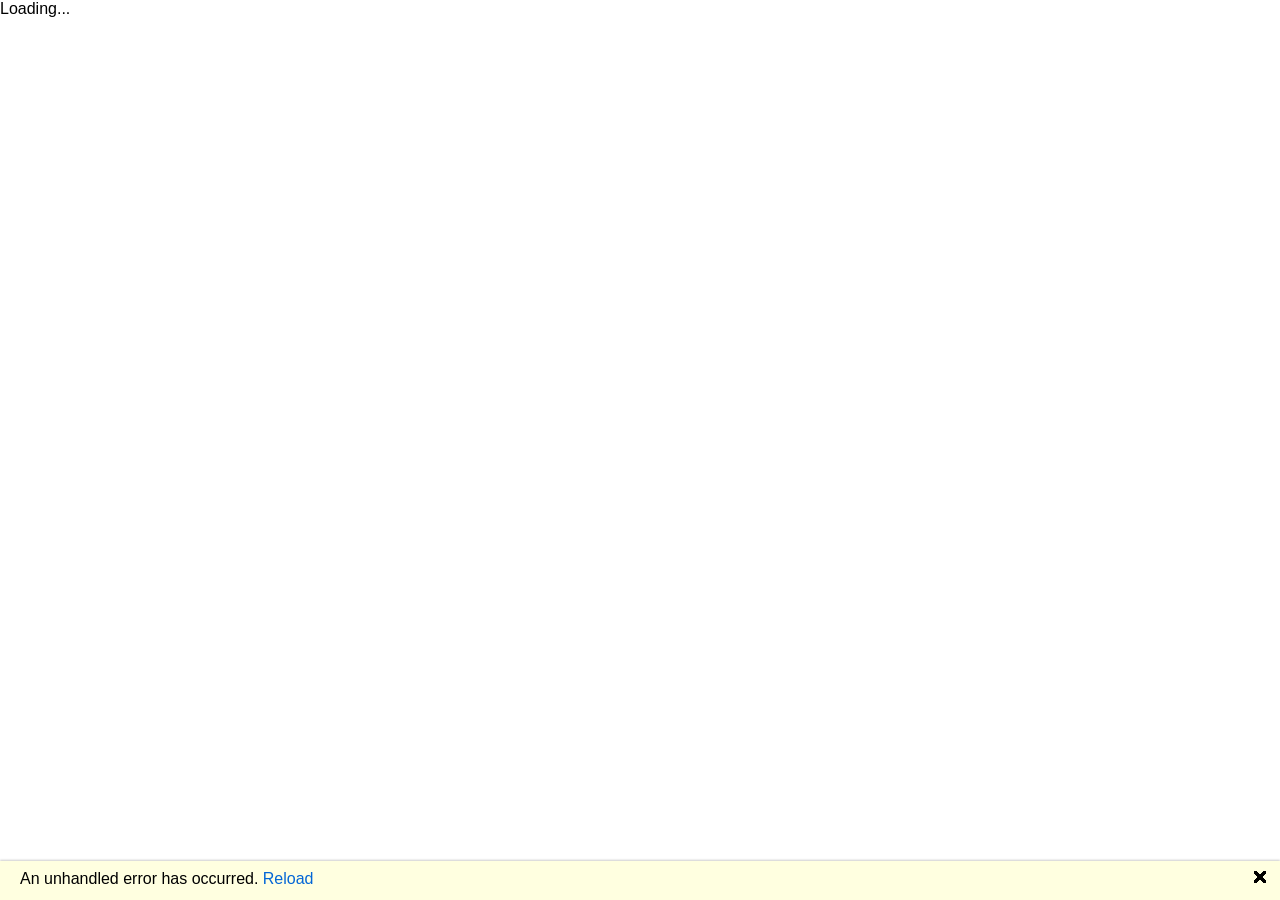
==== commit 0fc02af0: "Deploying to gh-pages from  @ c4f45c8d6371a19a977d818d52d23b25d9030a67 🚀" ====
--- a/index.html
+++ b/index.html
@@ -7,9 +7,10 @@
     <title>Blazor</title>
     <base href="/" />
     <link href="css/bootstrap/bootstrap.min.css" rel="stylesheet" />
+    <link href="https://fonts.googleapis.com/css?family=Roboto:300,400,500,700&display=swap" rel="stylesheet" />
+    <link href="_content/MudBlazor/MudBlazor.min.css" rel="stylesheet" />
     <link href="css/app.css" rel="stylesheet" />
     <link href="BlazorTest.styles.css" rel="stylesheet" />
-    <link rel="stylesheet" href="_content/Radzen.Blazor/css/default-base.css">
     <link href="manifest.json" rel="manifest" />
     <link rel="apple-touch-icon" sizes="512x512" href="icon-512.png" />
 </head>
@@ -22,8 +23,8 @@
         <a href="" class="reload">Reload</a>
         <a class="dismiss">🗙</a>
     </div>
-    <script src="_content/Radzen.Blazor/Radzen.Blazor.js"></script>
     <script src="_framework/blazor.webassembly.js"></script>
+    <script src="_content/MudBlazor/MudBlazor.min.js"></script>
     <script>navigator.serviceWorker.register('service-worker.js');</script>
 </body>
 
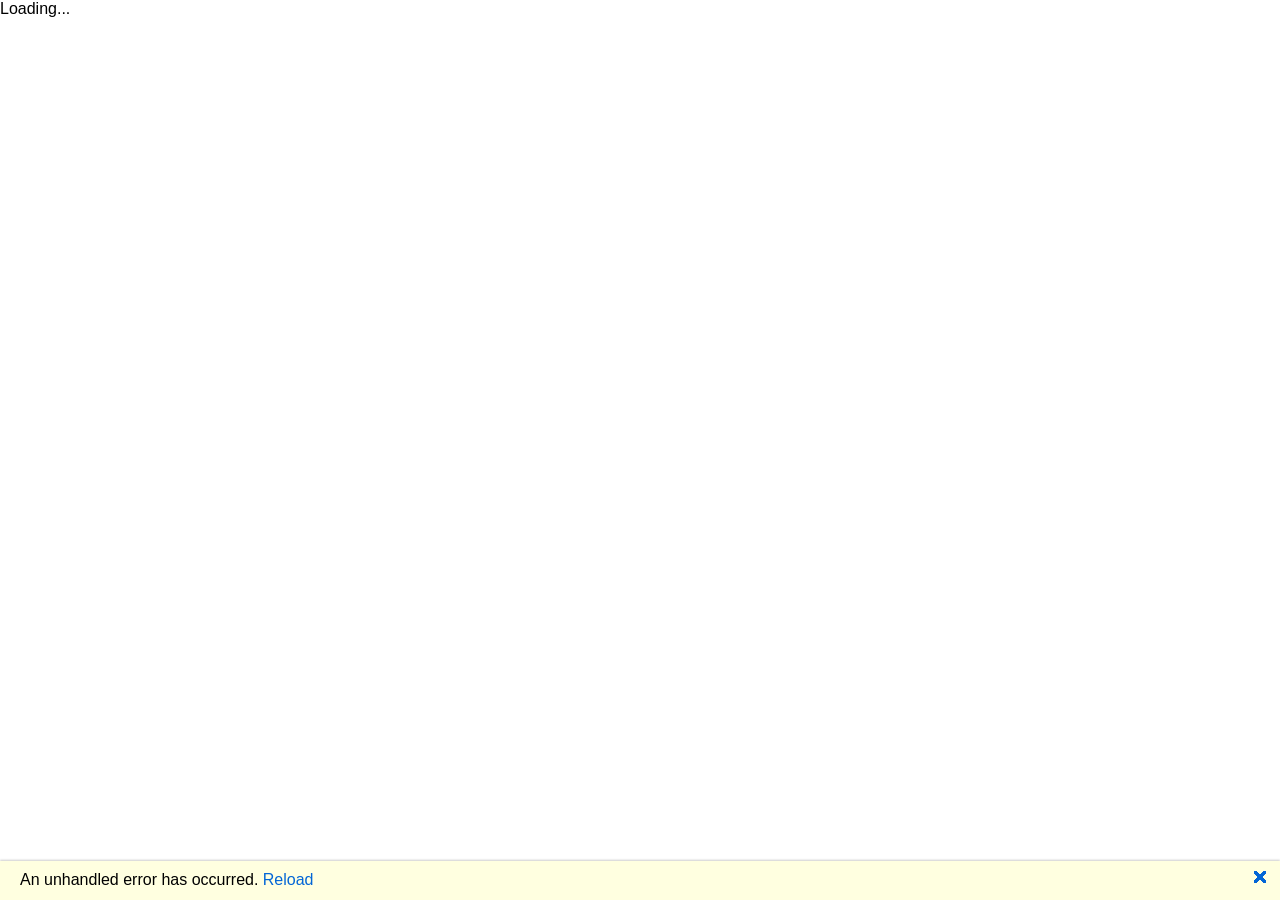
==== commit d19170f8: "Deploying to gh-pages from  @ 6a065ed948d35227a3e1567b3ee0b1daefea6a04 🚀" ====
--- a/index.html
+++ b/index.html
@@ -6,11 +6,11 @@
     <meta name="viewport" content="width=device-width, initial-scale=1.0, maximum-scale=1.0, user-scalable=no" />
     <title>Blazor</title>
     <base href="/" />
-    <link href="css/bootstrap/bootstrap.min.css" rel="stylesheet" />
+    <!-- <link href="css/bootstrap/bootstrap.min.css" rel="stylesheet" /> -->
     <link href="https://fonts.googleapis.com/css?family=Roboto:300,400,500,700&display=swap" rel="stylesheet" />
     <link href="_content/MudBlazor/MudBlazor.min.css" rel="stylesheet" />
     <link href="css/app.css" rel="stylesheet" />
-    <link href="BlazorTest.styles.css" rel="stylesheet" />
+    <!-- <link href="BlazorTest.styles.css" rel="stylesheet" /> -->
     <link href="manifest.json" rel="manifest" />
     <link rel="apple-touch-icon" sizes="512x512" href="icon-512.png" />
 </head>
--- a/BlazorTest.styles.css
+++ b/BlazorTest.styles.css
@@ -1,19 +1,19 @@
 /* /Shared/MainLayout.razor.rz.scp.css */
-.page[b-fsyfcs59sg] {
+/* .page {
     position: relative;
     display: flex;
     flex-direction: column;
 }
 
-.main[b-fsyfcs59sg] {
+.main {
     flex: 1;
 }
 
-.sidebar[b-fsyfcs59sg] {
+.sidebar {
     background-image: linear-gradient(180deg, rgb(5, 39, 103) 0%, #3a0647 70%);
 }
 
-.top-row[b-fsyfcs59sg] {
+.top-row {
     background-color: #f7f7f7;
     border-bottom: 1px solid #d6d5d5;
     justify-content: flex-end;
@@ -22,113 +22,51 @@
     align-items: center;
 }
 
-    .top-row[b-fsyfcs59sg]  a, .top-row .btn-link[b-fsyfcs59sg] {
+    .top-row ::deep a, .top-row .btn-link {
         white-space: nowrap;
         margin-left: 1.5rem;
     }
 
-    .top-row a:first-child[b-fsyfcs59sg] {
+    .top-row a:first-child {
         overflow: hidden;
         text-overflow: ellipsis;
     }
 
 @media (max-width: 640.98px) {
-    .top-row:not(.auth)[b-fsyfcs59sg] {
+    .top-row:not(.auth) {
         display: none;
     }
 
-    .top-row.auth[b-fsyfcs59sg] {
+    .top-row.auth {
         justify-content: space-between;
     }
 
-    .top-row a[b-fsyfcs59sg], .top-row .btn-link[b-fsyfcs59sg] {
+    .top-row a, .top-row .btn-link {
         margin-left: 0;
     }
 }
 
 @media (min-width: 641px) {
-    .page[b-fsyfcs59sg] {
+    .page {
         flex-direction: row;
     }
 
-    .sidebar[b-fsyfcs59sg] {
+    .sidebar {
         width: 250px;
         height: 100vh;
         position: sticky;
         top: 0;
     }
 
-    .top-row[b-fsyfcs59sg] {
+    .top-row {
         position: sticky;
         top: 0;
         z-index: 1;
     }
 
-    .main > div[b-fsyfcs59sg] {
+    .main > div {
         padding-left: 2rem !important;
         padding-right: 1.5rem !important;
     }
 }
-/* /Shared/NavMenu.razor.rz.scp.css */
-.navbar-toggler[b-z0idotq979] {
-    background-color: rgba(255, 255, 255, 0.1);
-}
-
-.top-row[b-z0idotq979] {
-    height: 3.5rem;
-    background-color: rgba(0,0,0,0.4);
-}
-
-.navbar-brand[b-z0idotq979] {
-    font-size: 1.1rem;
-}
-
-.oi[b-z0idotq979] {
-    width: 2rem;
-    font-size: 1.1rem;
-    vertical-align: text-top;
-    top: -2px;
-}
-
-.nav-item[b-z0idotq979] {
-    font-size: 0.9rem;
-    padding-bottom: 0.5rem;
-}
-
-    .nav-item:first-of-type[b-z0idotq979] {
-        padding-top: 1rem;
-    }
-
-    .nav-item:last-of-type[b-z0idotq979] {
-        padding-bottom: 1rem;
-    }
-
-    .nav-item[b-z0idotq979]  a {
-        color: #d7d7d7;
-        border-radius: 4px;
-        height: 3rem;
-        display: flex;
-        align-items: center;
-        line-height: 3rem;
-    }
-
-.nav-item[b-z0idotq979]  a.active {
-    background-color: rgba(255,255,255,0.25);
-    color: white;
-}
-
-.nav-item[b-z0idotq979]  a:hover {
-    background-color: rgba(255,255,255,0.1);
-    color: white;
-}
-
-@media (min-width: 641px) {
-    .navbar-toggler[b-z0idotq979] {
-        display: none;
-    }
-
-    .collapse[b-z0idotq979] {
-        /* Never collapse the sidebar for wide screens */
-        display: block;
-    }
-}
+ */
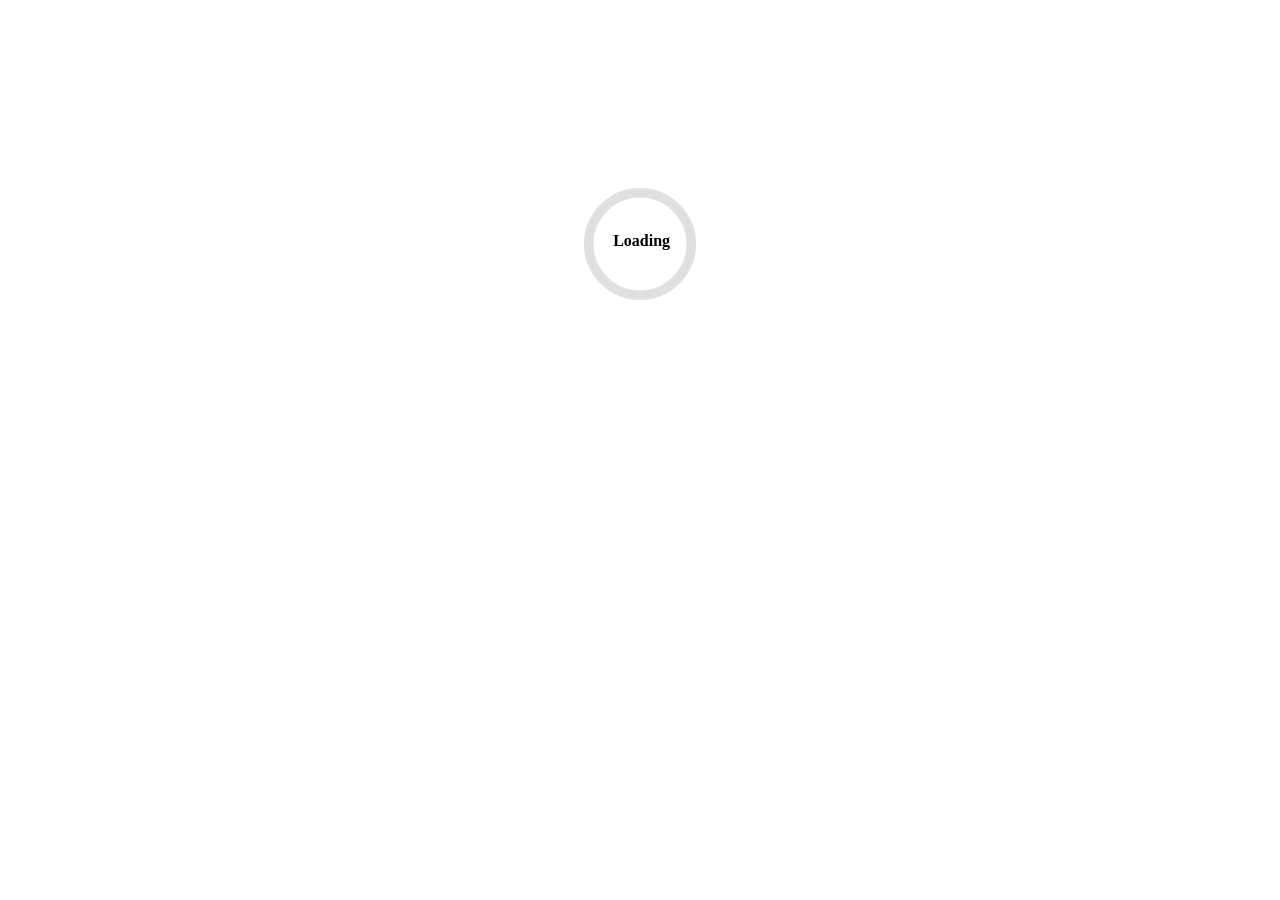
==== commit f9415af3: "Added static files from blazor_gh" ====
--- a/index.html
+++ b/index.html
@@ -1,22 +1,24 @@
 <!DOCTYPE html>
-<html>
+<html lang="en">
 
 <head>
     <meta charset="utf-8" />
-    <meta name="viewport" content="width=device-width, initial-scale=1.0, maximum-scale=1.0, user-scalable=no" />
-    <title>Blazor</title>
+    <meta name="viewport" content="width=device-width, initial-scale=1.0" />
+    <title>Blazor_gh</title>
     <base href="/" />
-    <!-- <link href="css/bootstrap/bootstrap.min.css" rel="stylesheet" /> -->
-    <link href="https://fonts.googleapis.com/css?family=Roboto:300,400,500,700&display=swap" rel="stylesheet" />
-    <link href="_content/MudBlazor/MudBlazor.min.css" rel="stylesheet" />
-    <link href="css/app.css" rel="stylesheet" />
-    <!-- <link href="BlazorTest.styles.css" rel="stylesheet" /> -->
-    <link href="manifest.json" rel="manifest" />
-    <link rel="apple-touch-icon" sizes="512x512" href="icon-512.png" />
+    <link rel="stylesheet" href="css/app.css" />
+    <!-- If you add any scoped CSS files, uncomment the following to load them
+    <link href="Blazor_gh.styles.css" rel="stylesheet" /> -->
 </head>
 
 <body>
-    <div id="app">Loading...</div>
+    <div id="app">
+        <svg class="loading-progress">
+            <circle r="40%" cx="50%" cy="50%" />
+            <circle r="40%" cx="50%" cy="50%" />
+        </svg>
+        <div class="loading-progress-text"></div>
+    </div>
 
     <div id="blazor-error-ui">
         An unhandled error has occurred.
@@ -24,9 +26,6 @@
         <a class="dismiss">🗙</a>
     </div>
     <script src="_framework/blazor.webassembly.js"></script>
-    <script src="_content/MudBlazor/MudBlazor.min.js"></script>
-    <script>navigator.serviceWorker.register('service-worker.js');</script>
 </body>
 
 </html>
- 
--- a/css/app.css
+++ b/css/app.css
@@ -1,23 +1,3 @@
-@import url('open-iconic/font/css/open-iconic-bootstrap.min.css');
-
-html, body {
-    font-family: 'Helvetica Neue', Helvetica, Arial, sans-serif;
-}
-
-a, .btn-link {
-    color: #0366d6;
-}
-
-.btn-primary {
-    color: #fff;
-    background-color: #1b6ec2;
-    border-color: #1861ac;
-}
-
-.content {
-    padding-top: 1.1rem;
-}
-
 .valid.modified:not([type=checkbox]) {
     outline: 1px solid #26b050;
 }
@@ -48,3 +28,50 @@
         right: 0.75rem;
         top: 0.5rem;
     }
+
+.blazor-error-boundary {
+    background: url([data-uri]) no-repeat 1rem/1.8rem, #b32121;
+    padding: 1rem 1rem 1rem 3.7rem;
+    color: white;
+}
+
+    .blazor-error-boundary::after {
+        content: "An error has occurred."
+    }
+
+.loading-progress {
+    position: relative;
+    display: block;
+    width: 8rem;
+    height: 8rem;
+    margin: 20vh auto 1rem auto;
+}
+
+    .loading-progress circle {
+        fill: none;
+        stroke: #e0e0e0;
+        stroke-width: 0.6rem;
+        transform-origin: 50% 50%;
+        transform: rotate(-90deg);
+    }
+
+        .loading-progress circle:last-child {
+            stroke: #1b6ec2;
+            stroke-dasharray: calc(3.141 * var(--blazor-load-percentage, 0%) * 0.8), 500%;
+            transition: stroke-dasharray 0.05s ease-in-out;
+        }
+
+.loading-progress-text {
+    position: absolute;
+    text-align: center;
+    font-weight: bold;
+    inset: calc(20vh + 3.25rem) 0 auto 0.2rem;
+}
+
+    .loading-progress-text:after {
+        content: var(--blazor-load-percentage-text, "Loading");
+    }
+
+code {
+    color: #c02d76;
+}
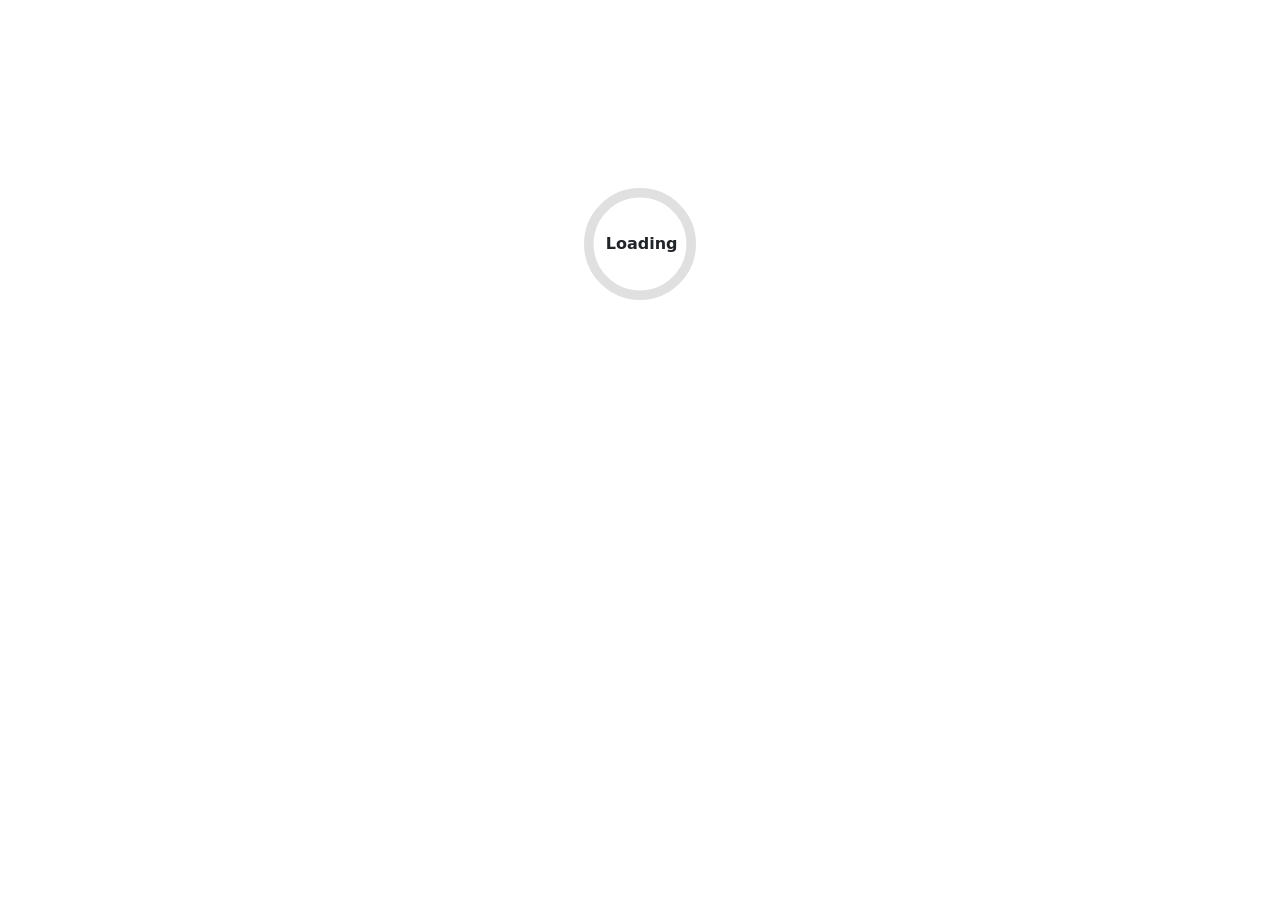
==== commit 7765cd95: "Added einstein zebra riddle" ====
--- a/index.html
+++ b/index.html
@@ -6,6 +6,7 @@
     <meta name="viewport" content="width=device-width, initial-scale=1.0" />
     <title>Blazor_gh</title>
     <base href="/" />
+    <link href="https://cdn.jsdelivr.net/npm/bootstrap@5.3.3/dist/css/bootstrap.min.css" rel="stylesheet" integrity="sha384-QWTKZyjpPEjISv5WaRU9OFeRpok6YctnYmDr5pNlyT2bRjXh0JMhjY6hW+ALEwIH" crossorigin="anonymous">
     <link rel="stylesheet" href="css/app.css" />
     <!-- If you add any scoped CSS files, uncomment the following to load them
     <link href="Blazor_gh.styles.css" rel="stylesheet" /> -->
